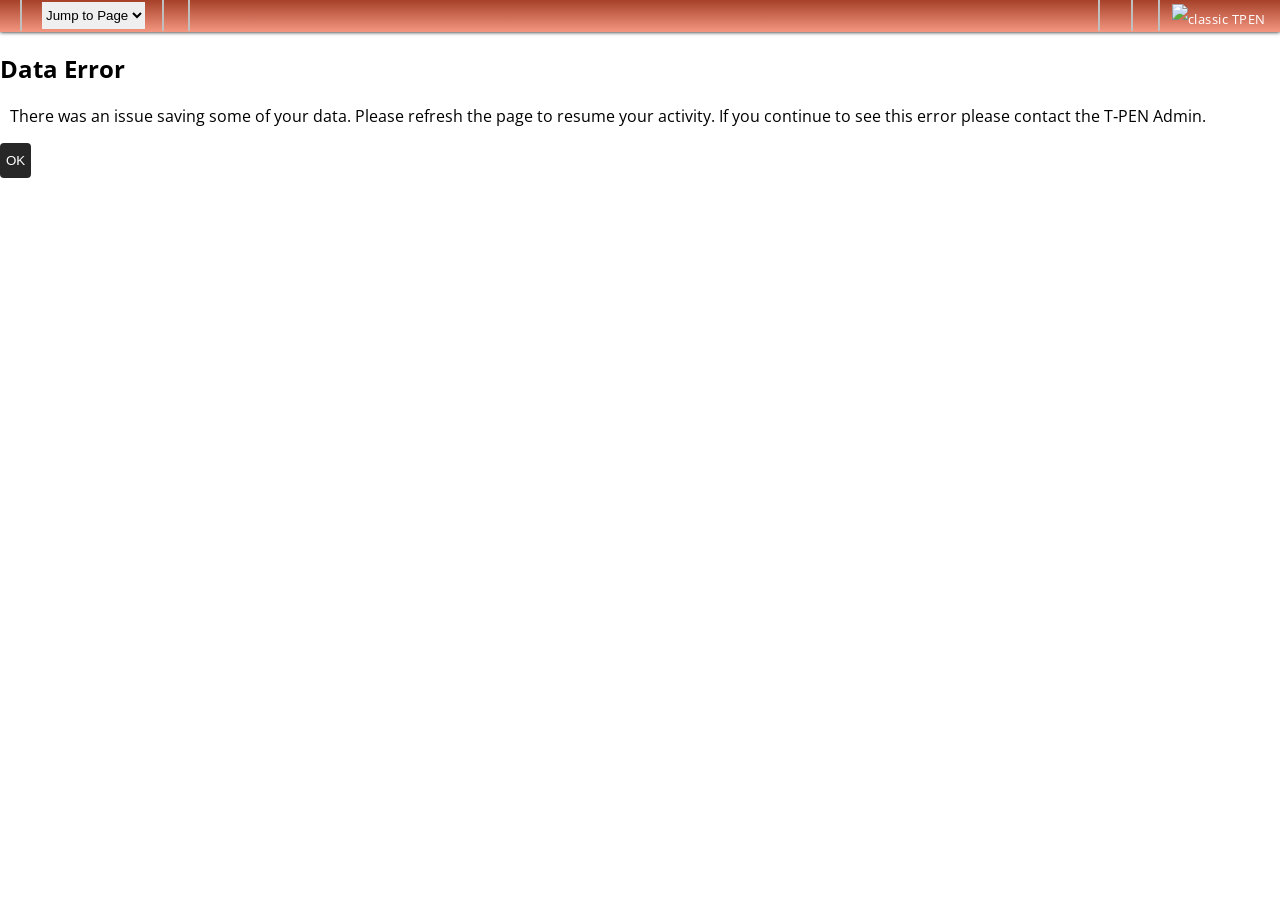
==== web/index.html @ f65d8f25 "stripping it down just the transcription html file for RERUM testing" ====
<!DOCTYPE html>
<html>
    <head>
        <meta http-equiv="Content-Type" content="text/html; charset=UTF-8"/>
        <title>T&#8209;PEN Transcription</title>
        <link type="text/css" href="css/custom-theme/jQuery.css" rel="Stylesheet" />
        <link type="text/css" href="css/transcribeSkin.css" rel="Stylesheet" />
        <link href="https://fonts.googleapis.com/css?family=Open+Sans" rel="stylesheet">
        <script type="text/javascript" src="https://ajax.googleapis.com/ajax/libs/jquery/1.11.2/jquery.js"></script>
        <script type="text/javascript" src="https://ajax.googleapis.com/ajax/libs/jqueryui/1.11.2/jquery-ui.js"></script>
        <script type="text/javascript" src="js/transcribe.js"></script>
        <script src="https://use.fontawesome.com/4ae676603d.js"></script>
        <style>
        p{
            padding: 0px 10px;
        }
        #topTrim{
            position: relative;
            display: block;
            width: 100%;
        }
        #topTrim span{
            display: inline-block;
            border-right: 2px solid black;
        }
        .magnifyHelp{
            position: absolute;
            top: 1rem;
            right: 1rem;
            margin: 0 auto;
            background-color: rgb(255,252,227);
            padding: 0;
            color: #666;
            text-align: center;
            z-index: 3;
            display: none;
            box-shadow: 0 0 5px rgba(0,0,0,0.34);
            opacity: .85;
        }
        .magnifyHelp p {
            white-space: nowrap;
            margin: 0;
            padding: .25em;
        }
        #zoomat {
            box-shadow: inset -1px -1px 6px rgba(0,0,0,.34);
            border-radius: 50%;
            height: 2rem;
            width: 2rem;
            display: inline-block;
            line-height: 2rem;
            text-align: center;
            font-size: small;
            background: #e0e9ef;
        }
        .parsingHdr{
            margin-left: 20px;
        }




    </style>
    </head>
    <body>
        <div class="pageTurnCover">
            <div class="turnMsg">Please wait while we load the page...</div>
            <div class="turnLoader"><img src="images/loading2.gif" /></div>
        </div>
        <div class="topTrim navigation">
            <span class="trimSection" id="titleSection"><span id="trimTitle"></span>
            </span>
            <span class="trimSection">
                <span id="trimPage"></span>
                <!-- DO NOT add class exitPage.  It will try to fire the bulk update, which is not needed and will break the interface. -->
                <a class="" id="prevCanvas" onclick="previousFolio();" title="Previous Page">
                    <i class="fa fa-caret-left fa-2x"></i>
                </a>
                <select id="pageJump">
                    <option id="activePage" folioNum="0">Jump to Page</option>
                </select>
                <!-- DO NOT add class exitPage.  It will try to fire the bulk update, which is not needed and will break the interface. -->
                <a class="" id="nextCanvas" title="Next Page" onclick="nextFolio();">
                    <i class="fa fa-caret-right fa-2x"></i>
                </a>
            </span>
            <span class="trimSection" id="currentUser">
                <i class="fa fa-user"></i>
                <span id="trimCurrentUser"></span></span>
            <div style="position:absolute;right:0;top:0;z-index: 1;">
                <span class="trimSection">
                    <a id="homeBtn" class="exitPage wBtn ui-state-default ui-button" title="T-PEN Home" href="index.jsp"><span class="fa fa-home"></span></a>
                    <a id="projectsBtn" class="exitPage wBtn ui-state-default ui-button" title="My Projects" href="project.jsp"><span class="fa fa-book"></span></a>
                </span>
                <span class="trimSection" id="contactSection">
                    <a id="helpContact" href="admin.jsp#aboutTab" target="_blank" class="wBtn ui-state-default ui-button"><span class="fa fa-comment"></span></a>
                </span>
                <span class="trimSection">
                    <a id="helpMe" title="Open Help <F1>" class="ui-state-default ui-button"><i class="fa fa-question" aria-hidden="true"></i></a>
                </span>
                <span class="trimSection" id="classicSection">
                    <a id="classicSwitch" title="Switch back to the old interface" onclick="switchToClassicTranscription();" class="ui-state-default ui-button exitPage"><img src="images/classictpen.svg" alt="classic TPEN" aria-hidden="true" height="18" style="top: .3em;position: relative;"></a>
                </span>
            </div>
        </div>

        <div class="instructions">
            <!-- TODO: Arc we logged in to see this? -->
            <p>
                The area below accepts a local project ID number, a project or IIIF manifest url, or a valid T&#8209;PEN or IIIF manifest JSON object as valid input.
            </p>
            <p>
                Once you have decided what to put into the area, click 'Load Transcription' to have the input created into the transcription interface.
            </p>
        </div>

        <div id="setTranscriptionObjectArea">
            <textarea id="transcriptionText" placeholder="Transcribe this line"></textarea>
        </div>

        <button id="loadBtn" class="hideme" onclick="loadTranscription();"> Load Transcription </button>
        <div id="transTemplateLoading">
            <p>
                <i class="fa fa-info-circle"></i>
                <span id="tip">
                    <kbd>CTRL</kbd>+<kbd>SHIFT</kbd>
                    Use Peek-Zoom to get a closer look at the line you are on.
                </span>
            </p>
            <p class="turnMsg">Please wait while we load the transcription interface.</p>
            <div class="turnLoader transLoader"><img src="images/loading2.gif" /></div>
        </div>
        <div class="centerInterface">
        <div id="transcriptionTemplate">
            <div class="magnifyHelp">
                <p>Return to Transcribing: <kbd>ESC</kbd> or double-click</p>
                <p>
                    <span id="zoomat"></span>
                    Zoom in: <kbd>+</kbd> Zoom out: <kbd>-</kbd> </p>
            </div>
            <div id="templateResizeBar"></div>
            <div id="parsingCover"></div>
            <div id="transcriptionCanvas">
                <div id="noLineWarning">
                    <div id="noLineConfirmation">This canvas has no lines. You must be a leader for this project to create lines.
                    <span style="color: red;" onclick="$('#noLineWarning').hide()">dismiss this message</span>.</div>
                </div>
                <div id="imgTop">
                  <img class="transcriptionImage"/>
                  <div class="lineColIndicatorArea">
                  </div>
                </div>
                <div id="transWorkspace">
                    <div title="Slide Workspace" class="workspaceHandle slideHandleLeft"><i class="fa fa-bars"></i><i class="fa fa-arrows-v"></i></div><div title="Slide Workspace" class="workspaceHandle slideHandleRight"><i class="fa fa-arrows-v"></i><i class="fa fa-bars"></i></div>
                    <div class="flex-container flex-stretch">
                        <div class="flex-bookend">
                        </div>
                        <div class="flex-wide" style="position:relative;height:1em;">
                            <div id="contribution"></div>
                            <div id="saveReport"></div>
                        </div>
                        <div class="flex-bookend">
                        </div>
                    </div>
                    <div class="flex-container flex-stretch">
                        <div class="flex-bookend">
                        </div>
                        <div id="captions" class="flex-wide">
                            <div title="Previous Line" class="pull-right" id="prevColLine"></div>
                            <div id="captionsText"></div>
                            <span id="notes" class="quiet">&nbsp;</span>
                        </div>
                        <div class="flex-bookend">
                        </div>
                    </div>
                    <div class="flex-container flex-stretch">
                        <div class="flex-bookend">
                            <button id="prevLine" class="pull-right" title="Prev" onclick="previousTranscriptlet();">
                                <i class="fa fa-chevron-left"></i> Prev
                            </button>
                            <button id="prevPage" title="Previous Page" onclick="previousFolio();">
                                <i class="fa fa-caret-left fa-2x"></i>
                                Previous Page
                            </button>
                        </div>
                        <div id="transcriptletArea" class="flex-wide">
                            <div title="Current Line" id="currentColLine"></div>
                            <div class="xmlClosingTags"></div>
                        </div>

                        <div class="flex-bookend">
                            <button class="pull-left" id="nextLine" title="Next Line" onclick="nextTranscriptlet();">
                                Next <i class="fa fa-chevron-right"></i>
                            </button>
                            <button id="nextPage" title="Next Page" onclick="nextFolio();">
                                <i class="fa fa-forward fa-2x"></i>
                                Next Page
                            </button>
                            <button id="toggleNotes" class="pull-left clear-left" role="button" onclick="$('.notes').fadeToggle('slow')" title="Toggle Notes">
                                Notes <i class="fa fa-comment"></i>
                            </button>
                        </div>
                    </div>
                    <div class="flex-container flex-stretch buttons">
                        <select id="splitScreenTools" class="let">
                            <option selected>Splitscreen Tools</option>
                        </select>
                        <button id="canvasControls" title="Page Tools">
                            Page Tools
                            <i class="fa fa-file-image-o"></i>
                        </button>
<!--                        <button style="display:inline-block;" id="ltrSwitch" title="Change Interface">
                            LTR
                            <i class="fa fa-beer"></i>
                        </button>
                        <button style="display:inline-block;" id="rtlSwitch" title="Change Interface">
                            RTL
                            <i class="fa fa-file-image-o"></i>
                        </button>-->
                        <button id="magnify1" class="magnifyBtn let" magnifyImg="trans" title="Inspect Transcription Image" >
                            Inspect
                            <i class="fa fa-search-plus"></i>
                        </button> <!--Page event on the listener for this class in js.-->
                        <button id="toggleChars" title="Move Transcription Image" onclick="toggleSpecialChars(event);">
                            Characters
                            <i class="fa fa-keyboard-o"></i>
                        </button>
                        <button id="toggleXML" class="let" title="Move Transcription Image" onclick="toggleXMLTags(event);">
                            XML Tags
                            <i class="fa fa-code"></i>
                        </button>
                    </div>
                    <div class="flex-container flex-stretch" style="flex-wrap: wrap; justify-content: space-around;">
                        <div id="specialCharsFloat" class="flex-container special-charactered">
                            <!--                        <div class="closeBtn" onclick="$('#toggleChars').click();">
                                                        <i class="fa fa-close"></i>
                                                    </div>-->
                            <div id="charactersPopin" class="specialCharacters"  title="Special Characters" >
                            </div>
                            <a title="Edit Special Characters" class="lookLikeButtons editButtons exitPage" href="buttons.jsp">
                                Edit <i class="fa fa-edit"></i>
                            </a>
                        </div>
                        <div id="xmlTagFloat" class="flex-container xml-tagged">
                        <!--                        <div class="closeBtn" onclick="$('#toggleXML').click();">
                                                    <i class="fa fa-close"></i>
                                                </div>-->
                            <div id="xmlTagPopin" class="xmlTags" title="Custom XML Tags">
                            </div>
                            <a title="Edit XML Tags" class="lookLikeButtons editButtons exitPage" href="buttons.jsp">
                                Edit <i class="fa fa-edit"></i>
                            </a>
                        </div>
                    </div>
                </div>
                <div id="imgBottom">
                    <img class="transcriptionImage" />
                    <div class="lineColIndicatorArea"></div>
                </div><br>
            </div>
        </div>
            <!-- scrollHelpTo() is not written.  Help.revealHelp() has been rewritten to work with splitPage() -->
        <div id="helpSplit" class="split">
            <div class="fullScreenTrans"><i class="fa fa-share fa-flip-vertical"></i></div>
            <div id="helpHeaders">
                <a href='#helpGlossary'> glossary </a>
                <a href='#helpShortcuts'> shortcuts </a>
                <a href='#helpTools'> tools </a>
                <a href='#helpNavigation'> navigation </a>
            </div>
            <div id="helpContainer">
                <div id="helpGlossary" class="helpSection">

                <p>Commonly used terms in this application</p>
                <dl>
                    <dt>Page</dt>
                    <dd>A single image and supporting interface. Some source images may contain partial or multiple folios.</dd>

                    <dt>Project</dt>
                    <dd>Collection of images designated for a specific group of users. Defaults to all images within a selected manuscript, but may be altered.</dd>

                    <dt>Manuscript</dt>
                    <dd>Collection of images on a repository. Often, but not necessarily exemplary of the artifact document.</dd>

                    <dt>Group</dt>
                    <dd>Collection of users associated with a single project. Group membership is controlled by a Group Leader.</dd>

                    <dt>User</dt>
                    <dd>Entity intended to represent the human connected to a T‑PEN account.
                        Users login with the e-mail address associated with the T‑PEN account and are displayed to others by a first initial and last name.

                    <dt>Transcription</dt>
                    <dd>Usually referring to the textual data associated with an image region. Transcription metadata include specific location,
                        date of creation, and associated image data.</dd>

                    <dt>Transcription Area</dt>
                    <dd>Refers to the white textarea region where the user enters transcription text.</dd>

                    <dt>Parsing/Column Editing</dt>
                    <dd>Describes the automatic or manual process of logically splitting a page into rectangular regions to
                        designate individual lines for transcribing. Changes to parsing are saved in the history of a transcription.</dd>

                    <dt>History</dt>
                    <dd>Previous versions of transcriptions. Changes made to textual and parsing data are recorded.</dd>

                    <dt>Special Characters</dt>
                    <dd>Custom-coded buttons that automatically enter a unicode character
                        (typically one not included on the user's keyboard) into the transcription area.

                    <dt>Buttons</dt>
                    <dd>Typically refers to XML Tag objects customized on the Button Management page.
                        May also refer to Special Character objects in the same location.
                        "Buttons" may also used in the generic sense to refer to a graphically distinct, clickable region which invokes an expected action.
                    </dd>
                    </dl>
            </div>
            <div id="helpShortcuts" class="helpSection">

                <p>Support for most browsers includes the following simple shortcuts:</p>
                <dl>

                        <dt>Insert the corresponding special character at the cursor location.</dt>
                        <dd><kbd>CTRL</kbd>+<kbd>1-9</kbd></dd>

                    <dt>Jump to the first line of the current page.</dt>
                    <dd><kbd>CTRL</kbd>+<kbd>HOME</kbd></dd>

                    <dt>Move forward through lines of transcription.</dt>
                    <dd><kbd>TAB</kbd></dd>
                    <dd><kbd>ALT</kbd>+<kbd>&dArr;</kbd></dd>

                    <dt>Move backward through lines of transcription.</dt>
                    <dd><kbd>SHIFT</kbd>+<kbd>TAB</kbd></dd>
                    <dd><kbd>ALT</kbd>+<kbd>&uArr;</kbd></dd>

                    <dt>Top of Page</dt>
                    <dd><kbd>CTRL</kbd>+<kbd>HOME</kbd></dd>
                    <dd>Quickly jump to the first line of the current page.</dd>

                    <dt>Close any open tool & return to fullscreen transcription.</dt>
                    <dd><kbd>ESC</kbd></dd>

                    <dt>Peek-Zoom</dt>
                    <dd><kbd>ALT</kbd>+<kbd>CTRL</kbd></dd>
                    <dd>Hold both to use the peek-zoom, which scales the bounded area to fill the screen.</dd>

                    <dt>While Inspecting</dt>
                    <dd>+ or -</dd>
                    <dd>Each keystroke will adjust the magnification of the tool by .4x to fine tune the image result.</dd>

                    <dt>Help</dt>
                    <dd><kbd>F1</kbd></dd>

                    <dt>Browser Fullscreen</dt>
                    <dd><kbd>F11</kbd></dd>
                    <dd>Toggle fullscreen, eliminating browser and desktop toolbars.</dd>
                </dl>
            </div>
            <div id="helpTools" class="helpSection">
                <div class="helpSubsection">custom characters and XML tags</div>

                <dl>
                    <dt>Custom Character Entry </dt>
                    <dd>To use Custom Characters
                        <ol>
                            <li>Expand the Characters tray <button type="button" onclick="Help.lightUp('#toggleChars')" class="reveal">Reveal on Screen <i class="fa fa-location-arrow"></i></button></li>
                            <li>Click on the desired character to insert it on the text field.</li>
                        </ol>
                    </dd>

                    <dt>Edit the Custom Characters </dt>
                    <dd>Click the Edit button on the expanded Custom Characters drawer <button type="button" onclick="Help.lightUp('.editButtons')" class="reveal">Reveal on Screen <i class="fa fa-location-arrow"></i></button> </dd>

                    <dt>XML Tag Entry </dt>
                    <dd>XML tags can always be hand-encoded by the user as they transcribe but XML Tags can be set up for ease of insertion. </dd>

                    <dt>To use XML Tags </dt>

                    <dd>Expand the XML Tag drawer <button type="button" onclick="Help.lightUp('#toggleXML')" class="reveal">Reveal on Screen <i class="fa fa-location-arrow"></i></button> </dd>
                    <dd>Highlight the text and click the desired XML tag button in the XML Tag tray to wrap the tag around the selection.</dd>
                    <dd>Insert as you type by clicking the XML tag button, adding the opening tag at the cursor
                        and put a closing tag <span class="tags ui-corner-all right ui-state-error no-point">reminder</span>
                        in the bottom right of the transcription text entry box.
                    </dd>
                    <dd>
                        To close the tag, place the cursor at the desired end point and click the reminder. Use the "x" to dismiss unwanted reminders.
                    </dd>
                </dl>

                <div class="helpSubsection">viewing options <button type="button" onclick="Help.lightUp('.buttons')" class="reveal">Reveal on Screen <i class="fa fa-location-arrow"></i></button></div>

                <dl>
                    <dt>View the page image </dt>
                    <dd>To hide the work space to see the image hold <kbd>ALT</kbd>+<kbd>CTRL</kbd>.
                        While viewing, you can drag the image around with your mouse.
                        Release the keys to restore the screen. </dd>
                    <dt>Inspect</dt>
                    <dd>To view parts of the image under magnification click the Inspect button. <button type="button" onclick="Help.lightUp('#magnify1')" class="reveal">Reveal on Screen <i class="fa fa-location-arrow"></i></button>
                        Once in the inspect view you can use <kbd>+</kbd> and <kbd>-</kbd> to change the magnification.
                        Press <kbd>ESC</kbd> to return to the transcription view.</dd>
                    <dt>Peek-Zoom</dt>
                    <dd>To quickly fill the screen with the line being transcribed hold <kbd>CTRL</kbd>+<kbd>SHIFT</kbd>.
                        This will enlarge the line being transcribed to fill the viewing window above the tool bar.
                        Release the keys to restore the screen. </dd>
                </dl>

                <div class="helpSubsection"> split screen tools </div>

                <dl>
                    <dt>Import Text </dt>
                    <dd>Upload a file for manual or automatic linebreaking. </dd>

                    <dt>Line History </dt>
                    <dd>Lists the previous saved versions of the line boundaries and transcription text.
                        Mouseover the history entries to reveal options to revert to a previous version.
                    </dd>

                    <dt>Preview Transcription </dt>
                    <dd>Reveal the transcription text on the previous, current, and following pages.
                        Edit text in the transcription workspace or within the tool. </dd>

                    <dt>Compare Pages </dt>
                    <dd>View other pages from this project. Use the inspection tool to take a closer look. </dd>

                    <dt>Capelli Abbreviations </dt>
                    <dd>A. Capelli's <cite>Lexicon Abbreviaturarum</cite> for Latin and Italian abbreviations. </dd>
                </dl>

                <div class="helpSubsection">page tools <button type="button" onclick="Help.lightUp('#canvasControls')" class="reveal">Reveal on Screen <i class="fa fa-location-arrow"></i></button> </div>
                <dl>
                    <dt>Image Controls </dt>
                    <dd>These tools are designed to allow the user to manipulate the image to facilitate legibility.
                        All these adjustments are superficial and will not persist.</dd>

                    <dt>Grayscale </dt>
                    <dd>Presents the image as a grayscale image </dd>

                    <dt>Invert </dt>
                    <dd>Presents the image with its color inverted. </dd>

                    <dt>Brightness </dt>
                    <dd>A slider tool to raise and lower the brightness of the image.
                        <small>Note: not supported by Safari.</small> </dd>

                    <dt>Contrast </dt>
                    <dd>A slider tool to raise and lower the contrast of the image.
                        <small>Note: not supported by Safari.</small> </dd>
                </dl>


                <div class="helpSubsection">column controls</div>
                <dl>
                    <dt>Show Lines </dt>
                    <dd>Toggle the text column lines on and off. </dd>

                    <dt>Show Labels </dt>
                    <dd>Toggle the text letter/number labels next to each line on and off. </dd>

                    <dt>Change Line Color </dt>
                    <dd>Click to change the color of the lines and labels to improve visibility. </dd>

                    <dt>Edit Columns </dt>
                    <dd>Open the column editing/parsing interface to adjust and edit the columns and lines. </dd>
                    </dl>

            </div>
            <div id="helpNavigation" class="helpSection">
                <dl>
                    <dt>Location Flag <button type="button" onclick="Help.lightUp('#trimPage')" class="reveal">Reveal on Screen <i class="fa fa-location-arrow"></i></button></dt>
                    <dd>Shows the label for the current page.</dd>
                    <dt>Jump to page <button type="button" onclick="Help.lightUp('#pageJump')" class="reveal">Reveal on Screen <i class="fa fa-location-arrow"></i></button></dt>
                    <dd>Select any page in the current project.</dd>
                    <dt>Previous Page <button type="button" onclick="Help.lightUp('#prevPage'); Help.lightUp('#prevCanvas');" class="reveal">Reveal on Screen <i class="fa fa-location-arrow"></i></button></dt>
                    <dt>Next Page <button type="button" onclick="Help.lightUp('#nextPage'); Help.lighUp('#nextCanvas');" class="reveal">Reveal on Screen <i class="fa fa-location-arrow"></i></button></dt>
                    <dd>Step through the project one page at a time.</dd>
                </dl>
            </div>
            </div>
        </div>
        <div id="parsingSplit" class="split" >
             <div class="fullScreenTrans">
                     <i class="fa fa-reply fa-flip-vertical"></i>
             </div>
             <div class="toolLinks icon-panel">
                 <div class="icon-panel">
                    <button onclick='$("#createColumn").click(); toggleSelected($(this).children("img"), true);'>
                        <img src="css/custom-theme/images/create_column_md.png" alt="reparse" height="30px" from="createColumn" />
                    </button>
                     <button onclick='$("#adjustColumn").click(); toggleSelected($(this).children("img"), true);'>
                         <img src="css/custom-theme/images/adjust_column_md.png" alt="reparse" from="adjustColumn" />
                    </button>
                    <button onclick='$("#destroyColumn").click(); toggleSelected($(this).children("img"), true);'>
                        <img src="css/custom-theme/images/destroy_column_md.png" alt="reparse" height="30px" from="destroyColumn" />
                    </button>
                    <button onclick='$("#clearColumns").click(); toggleSelected($(this).children("img"), true);'>
                        <img src="css/custom-theme/images/reparse_md.png" alt="reparse" from="clearColumns" />
                    </button>
                 </div>
                 <div class="icon-panel">
                     <button onclick='$("#addLines").click(); toggleSelected($(this).children("img"), true);'>
                         <img src="css/custom-theme/images/add_line_md.png" alt="reparse" height="30px" from="addLines"/>
                     </button>
                     <button onclick='$("#mergeLines").click(); toggleSelected($(this).children("img"), true);'>
                         <img src="css/custom-theme/images/merge_lines_md.png" alt="reparse" from="mergeLines"/>
                     </button>
                     <button onclick='$("#adjustLines").click(); toggleSelected($(this).children("img"), true);'>
                        <img src="css/custom-theme/images/adjust_lines_md.png" alt="reparse" from="adjustLines"/>
                    </button>
                     <button onclick='$("#removeLine").click(); toggleSelected($(this).children("img"), true);'>
                         <img src="css/custom-theme/images/delete_line_md.png" alt="reparse" from="removeLine"/>
                     </button>
                 </div>
             </div>

                <div id="parsingDiv" class="">
                    <div id="parseOptions">
                        <header id="ctrlColumns" title="Make adjustments at the column level">Edit Columns</header>
                        <div class="splitBlock">
                            <button id="createColumn" class="tpenButton" title="Create new columns by clicking and dragging">
                                Create Column
                                <!--<i class="fa fa-reparse"></i>-->
                                <img src="css/custom-theme/images/create_column_sm.png" alt="reparse" />
                            </button>
                            <small>Click and drag to place</small>
                        </div>
                        <div class="splitBlock">
                            <button id="adjustColumn" class="tpenButton" title="Adjust the size of the columns by dragging the sides or edges.">
                                Adjust Columns
                                <img src="css/custom-theme/images/adjust_column_sm.png" alt="reparse" />
                                <!--<i class="fa fa-reparse"></i>-->
                            </button>
                            <small>Drag the edges of an existing column.</small>
                            <!--<small><i class="fa fa-info-circle"></i> This method does not remove any <acronym title="text, markup, and notes">transcription information</acronym>.</small>-->
                        </div>
                        <div class="splitBlock danger">
                            <button id="destroyColumn" class="tpenButton" title="Remove an entire column and its data with a click">
                                Destroy Column
                                <img src="css/custom-theme/images/destroy_column_sm.png" alt="reparse" />
<!--                                <i class="fa fa-reparse"></i>-->
                            </button>
                            <small>Click a column to remove all its lines and transcription data.</small>
                            <small class="danger"><i class="fa fa-warning"></i> This is a destructive process and cannot be undone.</small>
                            <!-- Reparsing is not enabled yet <button>-->
                        </div>
                        <div class="splitBlock danger">
                            <button id="clearColumns" class="tpenButton" title="Remove all columns and let the autoparser reparse the page">
                                Re-parse Page
                                <img src="css/custom-theme/images/reparse_sm.png" alt="reparse" />
                                <!--<i class="fa fa-reparse"></i>-->
                                <!--<i class="fa fa-reparse"></i>-->
                            </button>
                            <small class="danger">
                                <i class="fa fa-warning"></i>
                                Click to remove all transcription data and lines from this page.
                                The page will then be automatically re-parsed, which will create new columns.
                            </small>
                            <!-- Reparsing is not enabled yet <button>-->
                        </div>
                        <header id="ctrlLines" title="Make adjustments at the line level">Edit Lines</header>
                        <div class="splitBlock">
                            <button id="addLines" class="tpenButton" title="Split lines to create new ones in a column">
                                Add Line
                                <img src="css/custom-theme/images/add_line_sm.png" alt="reparse" />
                                <!--<i class="fa fa-reparse"></i>-->
                            </button>
                                <small>Click within the shaded area to define the bottom of the new line.</small>
                                <!--<small><i class="fa fa-info-circle"></i> Any <acronym title="text, markup, and notes">transcription information</acronym> will remain with the line above where you click.</small>-->
                                <br>
                                <small class="customRulerArea">
                                    Trouble seeing the ruler? Change the color below.
                                    <br>
                                    <span id="sampleRuler"></span>
                                    <label for="black"><input onclick="rulerColor('black');" CHECKED type="radio" value="black" name="rulerColor"/>Black</label>
                                    <label for="white"><input onclick='rulerColor("white");' id="white" type="radio" value="white" name="rulerColor"/>White</label>

                                    <label style="margin-left: 10px; margin-right: 3px;" for="customRuler">
                                        Custom
                                        <input style="width:80px;" title="Type the name of any valid HTML color or code. If the code is invalid, a default color will be shown."
                                            type="text" id="customRuler" onfocus="$('input[name=\'rulerColor\']').removeAttr('checked');" onkeyup="rulerColor('custom');" placeholder="transparent" value="transparent"/>
                                    </label>
                                </small>

                            </div>
                            <div class="splitBlock">
                                <button id="adjustLines" class="tpenButton" title="Simple adjustments to individual lines">
                                    Adjust Lines
                                    <img src="css/custom-theme/images/adjust_lines_sm.png" alt="reparse" />
                                    <!--<i class="fa fa-reparse"></i>-->
                                </button>
                                <small>Click and drag the right side of the line to contain the line accurately.</small>
                                <!--<small><i class="fa fa-info-circle"></i> Only the right boundary can be moved in this tool.</small>-->
                            </div>
                            <div class="splitBlock">
<!--                                <button id="removeLines" class="tpenButton" title="Merge two lines in a column">-->
                                <button id="mergeLines" class="tpenButton" title="Merge two lines in a column">
                                    Merge Lines
                                    <img src="css/custom-theme/images/merge_lines_sm.png" alt="reparse" />
                                    <!--<i class="fa fa-reparse"></i>-->
                                </button>
                                <small>Click within the shaded area to merge the highlighted lines.</small>
                                <!--<small><i class="fa fa-info-circle"></i> This method combines your transcription information into the new line.</small>-->
                            </div>
                             <div class="splitBlock danger">
                                <!--<button id="removeLines" class="tpenButton" title="Delete the last line of a column.">-->
                                <button id="removeLine" class="tpenButton" title="Delete the last line of a column.">
                                    Delete Line
                                    <img src="css/custom-theme/images/delete_line_sm.png" alt="reparse" />
                                    <!--<i class="fa fa-reparse"></i>-->
                                </button>
                                <small>Click within the shaded area to delete the last line of a column.</small>
                                <small><i class="fa fa-info-circle"></i> Deleting a line also removes its associated transcription information..</small>
                            </div>
                    </div>
                </div>
            </div>
            <div id="linebreakSplit" class="split">
                <div class="fullScreenTrans"><i class="fa fa-share fa-flip-vertical"></i></div>
            <h3>Linebreak Existing Transcription</h3>
                <div id="linebreakTextContainer">
                    <!-- visible if text is saved -->
                    <div>
                        This project has text stored for linebreaking:
                        <div id="linebreakText">
                            <span id="lbText"> no text stored </span>
                            <!--                   <div id='charLimit' class='ui-corner-all ui-state-error-text small clear'>More characters stored than shown here
                                                 If thisProject.getLinebreakCharacterLimit() is available in the project object, this can be more specific
                                               </div>-->
                        </div>
                        <div id="linebreakOptions">
                            <div id="useText" onclick="Linebreak.useText()" class="tpenButton block" title="Insert this text at the current line">Insert Text Here</div>
                            <a id="newText" class="tpenButton block" title="Upload a new file to linebreak">Upload New File</a>
                            <div id="linebreakStringBtn" class="tpenButton block" title="Attempt linebreaking using this string">Preview Automatic Linebreaks
                                <!--                   TODO replace value with stored value once it is stored-->
                                <input name="linebreakString" id="linebreakString" type="text" placeholder="<lb />" value="" />
                            </div>
                            <div id="useLinebreakText" onclick="Linebreak.useLinebreakText()" class="tpenButton block" style="display:none;" title="Automatically linebreak this page">Use Automatic Linebreaking
                                <span id="linesDetected"></span>
                            </div>
                        </div>
                            <ol class="pull-left">
                                <li>Navigate to a line to start;</li>
                                <li><span class="loud">Insert Text</span> as a block; or</li>
                                <li>Enter a linebreak string to attempt automatic linebreaking; and</li>
                                <li>Press Enter to move all text following the cursor down to the next line.</li>
                            </ol>
                            <span class="small">*At the end of the page, the remaining text will be saved for use on the next page.</span>
                    </div>
                </div>
                <div id="linebreakNoTextContainer">
                <!-- no text saved -->
                    Begin by <a id="uploadText" class="btn btn-default">uploading some text</a> to linebreak
                </div>

            </div>
            <div id="compareSplit" class="split">
                <div class="fullScreenTrans"><i class="fa fa-share fa-flip-vertical"></i></div>
                <div class="toolLinks">
                    <select id="compareJump" class="">
                        <option folioNum="0">Compare To</option>
                    </select>
                    <button class="showMe2" onclick="restoreWorkspace();">Show Workspace</button>
                    <button class="hideMe" style="position: relative;" onclick="hideWorkspaceToSeeImage();" >Hide Workspace</button>
                    <button class="magnifyBtn" magnifyImg="compare" >Inspect <i class="fa fa-search-plus"></i></button>
                </div>

                <img class="compareImage" folioNum="1"></img>
            </div>

            <div id='controlsSplit' class='split' style="width:200px;max-width:200px;overflow:auto;">
                <div class="fullScreenTrans"><i class="fa fa-share fa-flip-vertical"></i></div>
                <div style="padding:0 15px;">
                    <button style="margin-bottom: 8px;" class="block" onclick="resetImageTools(false);" title="Reset Tools">
                    Reset to Defaults
                    </button>
                    <header> Image Controls </header>
                    <button which="grayscale" class="block" onclick="toggleFilter('grayscale');" title="Grayscale">
                        Grayscale
                        <i class="fa fa-picture-o" style="color: #999;background: #DDD;border-radius: 2px;"></i></button>
                    <button which="invert" class="block" onclick="toggleFilter('invert');">
                        Invert
                        <i class="fa fa-picture-o" style="background: #FFF;border-radius: 2px;color: #000;"></i>
                    </button>
                    <div id="imageToolSliders" class="imgTool">
                        Brightness  <i class="fa fa-sun-o"></i>
                        <div id="brightnessSlider"></div>
                        Contrast  <i class="fa fa-adjust"></i>
                        <div id="contrastSlider"></div>
                    </div>

                    <header> Column Controls</header>
                    <button id="showTheLines" role="button" class="block" onclick="toggleLineMarkers();">
                        Lines
                    </button>
                    <button id="showTheLabels" role="button" class="block selected" onclick="toggleLineCol();">
                        Labels
                    </button>
                    <button role="button" id="markerColors" class="block" onclick="markerColors();">Change Line Color</button>
                    <button role="button" id="parsingBtn" title="Redraw the lines on this page" class='block'>
                        Edit Columns
                        <i class="fa fa-barcode fa-rotate-90"></i>
                    </button>

                    <header>
                        Keyboard Shortcuts
                    </header>
                    <div>
                        <strong>View/Move Image</strong>
                        <kbd>CTRL</kbd>+<kbd>ALT</kbd>: hold to temporarily hide the workspace and drag around your page image
                    </div>
                    <div>
                        <strong>Peek-Zoom</strong>
                        <kbd>CTRL</kbd>+<kbd>SHIFT</kbd>: peek-zoom into the current line of transcription
                    </div>
                </div>
            </div>

            <div id="abbreviationSplit" class="split">
                <div class="fullScreenTrans"><i class="fa fa-share fa-flip-vertical"></i></div>
                <!--                        Image is loaded in Data.postLoader()-->
                <img id="abbrevImg" alt="abbreviation page" src="//t-pen.org/images/cappelli/Scan0064.jpg" style="height: 100%; width: auto;">
                <div id="abbreviations">
                    <select id="abbrevGroups">
                        <option selected="">Select One</option>
                        <option value="0">A</option>
                        <option value="1">B</option>
                        <option value="2">C</option>
                        <option value="3">9</option>
                        <option value="4">D</option>
                        <option value="5">E</option>
                        <option value="6">F</option>
                        <option value="7">G</option>
                        <option value="8">H</option>
                        <option value="9">I</option>
                        <option value="10">K</option>
                        <option value="11">L</option>
                        <option value="12">M</option>
                        <option value="13">N</option>
                        <option value="14">O</option>
                        <option value="15">P</option>
                        <option value="16">Q</option>
                        <option value="17">R</option>
                        <option value="18">S</option>
                        <option value="19">T</option>
                        <option value="20">V</option>
                        <option value="21">X</option>
                        <option value="22">Y</option>
                        <option value="23">Z</option>
                        <option value="24">SIGNS</option>
                        <option value="25">ROMAN NUM</option>
                        <option value="26">ARABIC NUM</option>
                    </select>
                    <select disabled="" id="abbrevLabels">
                        <option selected="">Select One</option>
                        <option class="group-0" value="Scan0064.jpg" id="596">001 - A-A</option>
                        <option class="group-0" value="Scan0065.jpg" id="597">002 - At-An</option>
                        <option class="group-0" value="Scan0066.jpg" id="598">003 - Ana-AiA</option>
                        <option class="group-0" value="Scan0067.jpg" id="599">004 - AAti-ABBTI</option>
                        <option class="group-0" value="Scan0068.jpg" id="600">005 - ABD-ABULO</option>
                        <option class="group-0" value="Scan0069.jpg" id="601">006 - AC-ACCIDt</option>
                        <option class="group-0" value="Scan0070.jpg" id="602">007 - ACCIT-ACTT</option>
                        <option class="group-0" value="Scan0071.jpg" id="603">008 - ACTU-ADHNDA</option>
                        <option class="group-0" value="Scan0072.jpg" id="604">009 - ADHNT-ADUSITs</option>
                        <option class="group-0" value="Scan0073.jpg" id="605">010 - ADUSO-AGem</option>
                        <option class="group-0" value="Scan0074.jpg" id="606">011 - AGm-AH</option>
                        <option class="group-0" value="Scan0075.jpg" id="607">012 - AGTOS-AL</option>
                        <option class="group-0" value="Scan0076.jpg" id="608">013 - ALd-ALIT</option>
                        <option class="group-0" value="Scan0077.jpg" id="609">014 - ALL-ALTI</option>
                        <option class="group-0" value="Scan0078.jpg" id="610">015 - ALTaMTE-AMR</option>
                        <option class="group-0" value="Scan0079.jpg" id="611">016 - AMT-ANLATA</option>
                        <option class="group-0" value="Scan0080.jpg" id="612">017 - ANN-ANZ</option>
                        <option class="group-0" value="Scan0081.jpg" id="613">018 - AOo-APLIS</option>
                        <option class="group-0" value="Scan0082.jpg" id="614">019 - APM-APPiAT</option>
                        <option class="group-0" value="Scan0083.jpg" id="615">020 - APPB-APTIne</option>
                        <option class="group-0" value="Scan0084.jpg" id="616">021 - APTIS-AiQUAr</option>
                        <option class="group-0" value="Scan0085.jpg" id="617">022 - AR-ARta</option>
                        <option class="group-0" value="Scan0086.jpg" id="618">023 - ARto-ARGt</option>
                        <option class="group-0" value="Scan0087.jpg" id="619">024 - ARGta-ASLF</option>
                        <option class="group-0" value="Scan0088.jpg" id="620">025 - ASO, ASR-AT</option>
                        <option class="group-0" value="Scan0089.jpg" id="621">026 - AT-ATTNDD</option>
                        <option class="group-0" value="Scan0090.jpg" id="622">027 - ATTO-AUDITrIS</option>
                        <option class="group-0" value="Scan0091.jpg" id="623">028 - AUDR-AUTHui</option>
                        <option class="group-0" value="Scan0092.jpg" id="624">029 - AUTHAS-AZ</option>
                        <option class="group-1" value="1.jpg" id="484">030 - B-Bn</option>
                        <option class="group-1" value="3.jpg" id="485">031 - Bor-BAPaRI</option>
                        <option class="group-1" value="4.jpg" id="486">032 - BAPT-BENEIJS</option>
                        <option class="group-1" value="5.jpg" id="487">033 - BENELOS-BISlis</option>
                        <option class="group-1" value="6.jpg" id="489">034 - BL-BNDCS</option>
                        <option class="group-1" value="6b.jpg" id="488">035 - BNDICT-BOF</option>
                        <option class="group-1" value="7.jpg" id="490">036 - BOI-BRIS</option>
                        <option class="group-1" value="8.jpg" id="491">037 - BRO-BTME</option>
                        <option class="group-1" value="9.jpg" id="492">038 - BTO-BZo</option>
                        <option class="group-2" value="10.jpg" id="234">039 - C-C</option>
                        <option class="group-2" value="001.jpg" id="1">040 - C-Cm</option>
                        <option class="group-2" value="003.jpg" id="2">041 - Cmo-CAla</option>
                        <option class="group-2" value="004.jpg" id="3">042 - CAli-CALA</option>
                        <option class="group-2" value="005.jpg" id="4">043- CALA-CANr</option>
                        <option class="group-2" value="006.jpg" id="5">044 - CANro-CAPte</option>
                        <option class="group-2" value="007.jpg" id="6">045 - CAPte-CAR</option>
                        <option class="group-2" value="008.jpg" id="7">046 - CAR-CASA</option>
                        <option class="group-2" value="009.jpg" id="8">047 - CASAL-CAUoNNO</option>
                        <option class="group-2" value="010.jpg" id="9">048 - CAUOE-CCHA</option>
                        <option class="group-2" value="011.jpg" id="10">049 -CCE-CDD</option>
                        <option class="group-2" value="012.jpg" id="11">050 - CDDI-CEL</option>
                        <option class="group-2" value="013.jpg" id="12">051 - CELEBaNa-CHOR</option>
                        <option class="group-2" value="014.jpg" id="13">052 - CHOR-CISTER</option>
                        <option class="group-2" value="015.jpg" id="14">053 - CIT-CLAUo</option>
                        <option class="group-2" value="016.jpg" id="15">054 - CLAUE-CLTU</option>
                        <option class="group-2" value="017.jpg" id="16">055 - CLU-CrO</option>
                        <option class="group-2" value="018.jpg" id="17">056 - COb-COGSPI</option>
                        <option class="group-2" value="019.jpg" id="18">057 - COGaTI-COITAS</option>
                        <option class="group-2" value="020.jpg" id="19">058 - COITER-COLOe</option>
                        <option class="group-2" value="021.jpg" id="20">059 - COLR-CONCTIM</option>
                        <option class="group-2" value="022.jpg" id="21">060 - CONCTOS-CONTIS</option>
                        <option class="group-2" value="023.jpg" id="22">061 - CONTO-CORli</option>
                        <option class="group-2" value="024.jpg" id="23">062 - CORm-CORr</option>
                        <option class="group-2" value="025.jpg" id="24">063 - CORRCOR-COVSATOE</option>
                        <option class="group-2" value="026.jpg" id="25">064 - CONT-CRIAL</option>
                        <option class="group-2" value="027.jpg" id="26">065 - CRIALE-CSRC</option>
                        <option class="group-2" value="028.jpg" id="27">066 - CSSR-CTODIE</option>
                        <option class="group-2" value="029.jpg" id="28">067 - CTOS-CYST</option>
                        <option class="group-3" value="030.jpg" id="29">068 - 9-9</option>
                        <option class="group-3" value="031.jpg" id="30">069 - 9e-9s</option>
                        <option class="group-3" value="032.jpg" id="31">070 - 9sm-9iCAo</option>
                        <option class="group-3" value="033.jpg" id="32">071 - 9iCACO-9CrRIT</option>
                        <option class="group-3" value="034.jpg" id="33">072 - 9CSIO-9aDNT</option>
                        <option class="group-3" value="035.jpg" id="34">073 - 9DO-9FENS</option>
                        <option class="group-3" value="036.jpg" id="35">074 - 9FESS-9Gre</option>
                        <option class="group-3" value="037.jpg" id="36">075 - 9Gt-9HR</option>
                        <option class="group-3" value="038.jpg" id="37">076 - 9aHT-9M</option>
                        <option class="group-3" value="039.jpg" id="38">077 - 9eM-9NE</option>
                        <option class="group-3" value="040.jpg" id="39">078 - 9NE-9Pie</option>
                        <option class="group-3" value="041.jpg" id="40">080 - 9PLa-9PUaNDO</option>
                        <option class="group-3" value="042.jpg" id="41">081 - 9PUaRE-9SEQR</option>
                        <option class="group-3" value="043.jpg" id="42">082 - 9SrGIT-9STO</option>
                        <option class="group-3" value="044.jpg" id="43">083 - 9STO-9TBUE</option>
                        <option class="group-3" value="045.jpg" id="44">084 - 9TiCO-9TRaTA</option>
                        <option class="group-3" value="046.jpg" id="45">085 - 9TOR-9aXt</option>
                        <option class="group-4" value="b.jpg" id="505">086 - D-D</option>
                        <option class="group-4" value="c1.jpg" id="506">087 - D-Dm</option>
                        <option class="group-4" value="c.jpg" id="508">087 D-Dm [duplicate]</option>
                        <option class="group-4" value="d.jpg" id="509">088 - Dm-DABR</option>
                        <option class="group-4" value="e.jpg" id="510">089 - DACOI-DC</option>
                        <option class="group-4" value="f.jpg" id="511">090 - DC-DCOM</option>
                        <option class="group-4" value="g.jpg" id="512">091 - DCON-DDFF</option>
                        <option class="group-4" value="h.jpg" id="513">092 - DDI-DEB</option>
                        <option class="group-4" value="i.jpg" id="515">093 - DEBm-DEFD</option>
                        <option class="group-4" value="j.jpg" id="516">094 - DEFQL-DENOIm</option>
                        <option class="group-4" value="k.jpg" id="517">095 - DENT-DET</option>
                        <option class="group-4" value="l.jpg" id="518">096 - DET-DFQ</option>
                        <option class="group-4" value="m.jpg" id="519">097 - DG-DICITr</option>
                        <option class="group-4" value="n.jpg" id="520">098 - DICS-DIG</option>
                        <option class="group-4" value="o.jpg" id="521">099 - DIG-DILNS</option>
                        <option class="group-4" value="p.jpg" id="522">100 - DILNT-DIRTI</option>
                        <option class="group-4" value="q.jpg" id="523">101 - DIS-DISSd</option>
                        <option class="group-4" value="r.jpg" id="524">102 - DISSA-DIVIr</option>
                        <option class="group-4" value="s.jpg" id="625">103 - DIUr-DMRAT</option>
                        <option class="group-4" value="t.jpg" id="626">104 - DMRO-DoNES</option>
                        <option class="group-4" value="u.jpg" id="627">105 - DNETr-DNTES</option>
                        <option class="group-4" value="v.jpg" id="628">106 - DNTI-DOIcu</option>
                        <option class="group-4" value="w.jpg" id="629">107 - DOIi-DORE</option>
                        <option class="group-4" value="x.jpg" id="630">108 - DOT-DRAR</option>
                        <option class="group-4" value="y.jpg" id="631">109  - DRE-DSA</option>
                        <option class="group-4" value="z.jpg" id="632">110 - DSCiPo-DTIt</option>
                        <option class="group-4" value="aa.jpg" id="493">111 - DTIui-DUx</option>
                        <option class="group-4" value="ab.jpg" id="494">112 - DUAt-DYOC</option>
                        <option class="group-5" value="ac.jpg" id="495">113 - E-E</option>
                        <option class="group-5" value="ad.jpg" id="496">114 - E9a-EBMDA</option>
                        <option class="group-5" value="ae.jpg" id="497">115 - EBiO-ECCLIE</option>
                        <option class="group-5" value="af.jpg" id="498">116 - ECCLIIS-EEM</option>
                        <option class="group-5" value="ag.jpg" id="499">117 - EENa-EG</option>
                        <option class="group-5" value="ah.jpg" id="500">118 - EG-EIGEr</option>
                        <option class="group-5" value="ai.jpg" id="501">119 - EIEV-ELIA</option>
                        <option class="group-5" value="aj.jpg" id="502">120 - ELIE-EMPHSIM</option>
                        <option class="group-5" value="ak.jpg" id="503">120 - ELIE-EMPHSIM [duplicate]</option>
                        <option class="group-5" value="al.jpg" id="504">121 - EMPiI-EPEDcl</option>
                        <option class="group-5" value="0510042.jpg" id="66">122 - EPH-EPS</option>
                        <option class="group-5" value="0510043.jpg" id="77">123 - EPSCO-ER</option>
                        <option class="group-5" value="0510044.jpg" id="88">124 - ER-ETN</option>
                        <option class="group-5" value="0510045.jpg" id="89">125 - ETNA-EUGLIA</option>
                        <option class="group-5" value="0510046.jpg" id="90">126 - EVI-EXar</option>
                        <option class="group-5" value="0510047.jpg" id="91">127 - EXdi-EXtis</option>
                        <option class="group-5" value="0510048.jpg" id="92">128 - EXtis-EXaDS</option>
                        <option class="group-5" value="0510049.jpg" id="93">129 - EXaDUCE-EXMIt</option>
                        <option class="group-5" value="05100410.jpg" id="46">130 - EXMO-EXPIli</option>
                        <option class="group-5" value="05100411.jpg" id="47">131 - EXPIt-EXaT</option>
                        <option class="group-5" value="05100412.jpg" id="48">132 - EXT-EZECH</option>
                        <option class="group-6" value="05100413.jpg" id="49">133 - F-F</option>
                        <option class="group-6" value="05100414.jpg" id="50">134 - F9-FAGmi</option>
                        <option class="group-6" value="05100415.jpg" id="51">135 - FAILre-FCTA</option>
                        <option class="group-6" value="05100416.jpg" id="52">136 - FCTO-FEME</option>
                        <option class="group-6" value="05100417.jpg" id="53">137 - FER-FIatu</option>
                        <option class="group-6" value="05100418.jpg" id="54">138 - FIe-FIGaCOM</option>
                        <option class="group-6" value="05100419.jpg" id="55">139 - FIGrE-FLE</option>
                        <option class="group-6" value="05100420.jpg" id="56">140 - FLE-FLUI</option>
                        <option class="group-6" value="05100421.jpg" id="57">141 - FLUIA-FOA</option>
                        <option class="group-6" value="05100422.jpg" id="58">142 - FOAn-FeQCI</option>
                        <option class="group-6" value="05100423.jpg" id="59">143 - FeQT-FRCTM</option>
                        <option class="group-6" value="05100424.jpg" id="60">144 - FRDIC-FRMTO</option>
                        <option class="group-6" value="05100425.jpg" id="61">145 - FRNA-FaTi</option>
                        <option class="group-6" value="170592.jpg" id="475">145 - FRNA-FaTi [duplicate]</option>
                        <option class="group-6" value="05100426.jpg" id="62">146 - FTm-FUNT</option>
                        <option class="group-7" value="05100427.jpg" id="63">147 - G-G</option>
                        <option class="group-7" value="05100428.jpg" id="64">148 - Gatir-GC</option>
                        <option class="group-7" value="05100429.jpg" id="65">149 - GC-GENS</option>
                        <option class="group-7" value="170593.jpg" id="476">149 - GC-GENS</option>
                        <option class="group-7" value="05100430.jpg" id="67">150 - GEOa-GLI</option>
                        <option class="group-7" value="05100431.jpg" id="68">151 - GLIA-GNb</option>
                        <option class="group-7" value="170594.jpg" id="477">151 - GLIA-GNb [duplicate]</option>
                        <option class="group-7" value="05100432.jpg" id="69">152 - GaNle-GNrO</option>
                        <option class="group-7" value="05100433.jpg" id="70">153 - GNOE-GRASE</option>
                        <option class="group-7" value="170595.jpg" id="478">153 - GNOE-GRASE [duplicate] </option>
                        <option class="group-7" value="05100434.jpg" id="71">154- GRAT-GTS</option>
                        <option class="group-7" value="05100435.jpg" id="72">155 - GTS-GZ</option>
                        <option class="group-8" value="05100436.jpg" id="73">156 - H-H</option>
                        <option class="group-8" value="05100437.jpg" id="74">157 - H-HACTUS</option>
                        <option class="group-8" value="170596.jpg" id="479">157 - H-HACTUS [duplicate]</option>
                        <option class="group-8" value="05100438.jpg" id="75">158 - HAIT-HDB</option>
                        <option class="group-8" value="05100439.jpg" id="76">159 - HDS-HERI</option>
                        <option class="group-8" value="170597.jpg" id="480">159 - HDS-HERI [duplicate]</option>
                        <option class="group-8" value="05100440.jpg" id="78">160 - HERIUS-HIES</option>
                        <option class="group-8" value="05100441.jpg" id="79">161 - HIL-HLNR</option>
                        <option class="group-8" value="170598.jpg" id="481">161 - HIL-HLNR [duplicate]</option>
                        <option class="group-8" value="05100442.jpg" id="80">162 - HLUD-HOa</option>
                        <option class="group-8" value="170599.jpg" id="482">163 - HO-HOMB</option>
                        <option class="group-8" value="05100443.jpg" id="81">163 - HO-HOMB [duplicate]</option>
                        <option class="group-8" value="05100444.jpg" id="82">164 - HOMIJ-HRDI</option>
                        <option class="group-8" value="05100445.jpg" id="83">165 - HRDIB-HUAte</option>
                        <option class="group-8" value="05100446.jpg" id="84">166 - HUAIt-HUNT</option>
                        <option class="group-8" value="05100447.jpg" id="85">167 - HUNT-HYPP</option>
                        <option class="group-9" value="05100448.jpg" id="86">168 - I-I</option>
                        <option class="group-9" value="05100449.jpg" id="87">169 - I-I9ti</option>
                        <option class="group-9" value="0511042.jpg" id="114">170 Iti-IBI</option>
                        <option class="group-9" value="0511043.jpg" id="125">171 - IBM-ICORPles</option>
                        <option class="group-9" value="0511044.jpg" id="136">172 - ICOTIt-IDEPte</option>
                        <option class="group-9" value="0511045.jpg" id="147">173 - IDIa-IEaLIA</option>
                        <option class="group-9" value="0511046.jpg" id="158">174 - IEM-IFUoe</option>
                        <option class="group-9" value="0511047.jpg" id="169">175 - IG-IHES</option>
                        <option class="group-9" value="0511048.jpg" id="170">176 - IHET-IIM</option>
                        <option class="group-9" value="0511049.jpg" id="171">177 - IINTRE-ILST</option>
                        <option class="group-9" value="05110410.jpg" id="94">178 - ILLUes-IMPRE</option>
                        <option class="group-9" value="05110411.jpg" id="95">179 - IMPaRIS-INDa</option>
                        <option class="group-9" value="05110412.jpg" id="96">180 - INDr-INHENS</option>
                        <option class="group-9" value="05110413.jpg" id="97">181 - INHICO-INQiSITOE</option>
                        <option class="group-9" value="05110414.jpg" id="98">182 - INQoNU-INT</option>
                        <option class="group-9" value="05110415.jpg" id="99">183 - INTa-INTELLR</option>
                        <option class="group-9" value="05110416.jpg" id="100">184 - INTELLS-IO</option>
                        <option class="group-9" value="05110417.jpg" id="101">185 - IO-IP</option>
                        <option class="group-9" value="05110418.jpg" id="102">186 - IP-IPLITa</option>
                        <option class="group-9" value="05110419.jpg" id="103">187 - IPLOE-IPSSIOE</option>
                        <option class="group-9" value="05110420.jpg" id="104">188 - IPSSOM-IRREt</option>
                        <option class="group-9" value="05110421.jpg" id="105">189 - IRRaES-ISTuti</option>
                        <option class="group-9" value="05110422.jpg" id="106">190 - ISTA-ITd</option>
                        <option class="group-9" value="05110423.jpg" id="107">191 - ITge-ITEo</option>
                        <option class="group-9" value="05110424.jpg" id="108">192 - ITEr-ITEM</option>
                        <option class="group-9" value="05110425.jpg" id="109">193 - ITM-IUB</option>
                        <option class="group-9" value="05110426.jpg" id="110">194 - IVD-IX</option>
                        <option class="group-10" value="05110427.jpg" id="111">195 - K-K</option>
                        <option class="group-10" value="05110428.jpg" id="112">196 - KA-KLDAR</option>
                        <option class="group-10" value="05110429.jpg" id="113">197 - KLN-KYRIEon</option>
                        <option class="group-11" value="05110430.jpg" id="115">198 - L-L</option>
                        <option class="group-11" value="05110431.jpg" id="116">199 - L-LATne</option>
                        <option class="group-11" value="05110432.jpg" id="117">200 - LAT-LCIO</option>
                        <option class="group-11" value="05110433.jpg" id="118">201 - LCIS-LEGMA</option>
                        <option class="group-11" value="05110434.jpg" id="119">202 - LEGME-LIBOR</option>
                        <option class="group-11" value="05110435.jpg" id="120">203 - LIBS-LIULIA</option>
                        <option class="group-11" value="05110436.jpg" id="121">204 - LL-LOme</option>
                        <option class="group-11" value="05110437.jpg" id="122">205 - LOa-LP</option>
                        <option class="group-11" value="05110438.jpg" id="123">206 - LP-LU</option>
                        <option class="group-11" value="05110439.jpg" id="124">207 - LUa-LUZa</option>
                        <option class="group-12" value="05110440.jpg" id="126">208 - M-M</option>
                        <option class="group-12" value="05110441.jpg" id="127">209 - M-Mt</option>
                        <option class="group-12" value="05110442.jpg" id="128">210 Mi-Mx</option>
                        <option class="group-12" value="05110443.jpg" id="129">211 - MA-MAE</option>
                        <option class="group-12" value="1705100.jpg" id="379">211 - MA-MAE [duplicate]</option>
                        <option class="group-12" value="05110444.jpg" id="130">212 - MAE-MAaLI</option>
                        <option class="group-12" value="05110445.jpg" id="131">213 - MALIJ-MATEc</option>
                        <option class="group-12" value="1705101.jpg" id="380">213 - MALIJ-MATEc [duplicate]</option>
                        <option class="group-12" value="05110446.jpg" id="132">214 - MATHcA-MCH</option>
                        <option class="group-12" value="05110447.jpg" id="133">215 - MCI-MEo</option>
                        <option class="group-12" value="05110448.jpg" id="134">216 - MEoa-MEaR</option>
                        <option class="group-12" value="05110449.jpg" id="135">217 - MEoR-MGR</option>
                        <option class="group-12" value="05110450.jpg" id="137">218 - MGRAT-MIAS</option>
                        <option class="group-12" value="05110451.jpg" id="138">219 - MICHIS-MISS</option>
                        <option class="group-12" value="05110452.jpg" id="139">220 - MIST-MLM</option>
                        <option class="group-12" value="05110453.jpg" id="140">221 - MLM-MM</option>
                        <option class="group-12" value="05110454.jpg" id="141">222 - MM-MO</option>
                        <option class="group-12" value="05110455.jpg" id="142">223 - MO-MOIJ</option>
                        <option class="group-12" value="05110456.jpg" id="143">224 - MOIO-MORU</option>
                        <option class="group-12" value="05110457.jpg" id="144">225 - MOS-MREM</option>
                        <option class="group-12" value="05110458.jpg" id="145">226 - MRES-MS</option>
                        <option class="group-12" value="05110459.jpg" id="146">227 - MS-MTO</option>
                        <option class="group-12" value="1705102.jpg" id="381">227 - MS-MTO [duplicate]</option>
                        <option class="group-12" value="05110460.jpg" id="148">228 - MaTOR-MZO</option>
                        <option class="group-13" value="05110461.jpg" id="149">229 - N-N</option>
                        <option class="group-13" value="05110462.jpg" id="150">230 - N-Nm</option>
                        <option class="group-13" value="05110463.jpg" id="151">231 - Nn-NAaLE</option>
                        <option class="group-13" value="05110464.jpg" id="152">232 - NrALE-NCo</option>
                        <option class="group-13" value="05110465.jpg" id="153">233 - NCCm-NEar</option>
                        <option class="group-13" value="05110466.jpg" id="154">234 - NE-NEaRi</option>
                        <option class="group-13" value="05110467.jpg" id="155">235 - NERIA-NLLATE</option>
                        <option class="group-13" value="05110468.jpg" id="156">236 - NLLI-NO</option>
                        <option class="group-13" value="05110469.jpg" id="157">237 - NO-NOrius</option>
                        <option class="group-13" value="05110470.jpg" id="159">238 - NOA-NOIAa</option>
                        <option class="group-13" value="05110471.jpg" id="160">239 - NOIAT-NOaS</option>
                        <option class="group-13" value="1705103.jpg" id="382">239 - NOIAT-NOaS [duplicate]</option>
                        <option class="group-13" value="05110472.jpg" id="161">240 - NOS-NQ</option>
                        <option class="group-13" value="05110473.jpg" id="162">241 - NQi-NSr</option>
                        <option class="group-13" value="1705104.jpg" id="383">241 - NQl-NSr [duplicate]</option>
                        <option class="group-13" value="05110474.jpg" id="163">242 - NaS-NUANDO</option>
                        <option class="group-13" value="05110475.jpg" id="164">243 - NUARE-NUaTUS</option>
                        <option class="group-13" value="1705105.jpg" id="384">243 - NUARE-NUaTUS [duplicate]</option>
                        <option class="group-14" value="05110476.jpg" id="165">244 - O-O</option>
                        <option class="group-14" value="05110477.jpg" id="166">245 - Oi-OBEus</option>
                        <option class="group-14" value="1705106.jpg" id="385">245 - Oi-OBEus [duplicate]</option>
                        <option class="group-14" value="05110478.jpg" id="167">246 - OBEE-OBSTE</option>
                        <option class="group-14" value="05110479.jpg" id="168">247 - OBSTN-ODO</option>
                        <option class="group-14" value="05122.jpg" id="192">248 - ODO-OIDQ</option>
                        <option class="group-14" value="05124.jpg" id="214">249 - OIDA-OMA</option>
                        <option class="group-14" value="05125.jpg" id="225">250 - OMA-OND</option>
                        <option class="group-14" value="05123.jpg" id="203">251 - ONDr-OPo</option>
                        <option class="group-14" value="05126.jpg" id="230">252 - OPt-OPPOa</option>
                        <option class="group-14" value="05127.jpg" id="231">253 - OPPOr-ORACE</option>
                        <option class="group-14" value="05128.jpg" id="232">254 - ORAT-ORaT</option>
                        <option class="group-14" value="05129.jpg" id="233">255 - ORaT-OZ</option>
                        <option class="group-15" value="051210.jpg" id="172">256 - P-P</option>
                        <option class="group-15" value="051211.jpg" id="173">257 - P-Pia</option>
                        <option class="group-15" value="051212.jpg" id="174">258 - Pa-Pii</option>
                        <option class="group-15" value="051213.jpg" id="175">259 - Pim-Par</option>
                        <option class="group-15" value="051214.jpg" id="176">260 - Prn-PA</option>
                        <option class="group-15" value="051215.jpg" id="177">261 - PiA-PiAMTE</option>
                        <option class="group-15" value="051216.jpg" id="178">262 - PAN-PATiS</option>
                        <option class="group-15" value="051217.jpg" id="179">263 - PATaTI-PBRATUS</option>
                        <option class="group-15" value="051218.jpg" id="180">264 - PBRIS-PCEb</option>
                        <option class="group-15" value="051219.jpg" id="181">265 - PCEdo-PaCO</option>
                        <option class="group-15" value="051220.jpg" id="182">266 - PaCO-PDCI</option>
                        <option class="group-15" value="051221.jpg" id="183">267 - PDCI-PE</option>
                        <option class="group-15" value="051222.jpg" id="184">268 - PE-PEN</option>
                        <option class="group-15" value="051223.jpg" id="185">269 - PENIA-PF</option>
                        <option class="group-15" value="051224.jpg" id="186">270 - PF-PGO</option>
                        <option class="group-15" value="051225.jpg" id="187">271 - PrGO-PHICO</option>
                        <option class="group-15" value="051226.jpg" id="188">272 - PHICO-PIG</option>
                        <option class="group-15" value="051227.jpg" id="189">273 - PIGm-PLAr</option>
                        <option class="group-15" value="051228.jpg" id="190">274 - PLAC-PLIS</option>
                        <option class="group-15" value="051229.jpg" id="191">275 - PaLIS-PM</option>
                        <option class="group-15" value="051230.jpg" id="193">276 - PM-PNm</option>
                        <option class="group-15" value="051231.jpg" id="194">277 - PiNm-PNIARIE</option>
                        <option class="group-15" value="051232.jpg" id="195">278 - PNIE-PNTb</option>
                        <option class="group-15" value="051233.jpg" id="196">279 - PNTr-POar</option>
                        <option class="group-15" value="051234.jpg" id="197">280 - PiO-POLE</option>
                        <option class="group-15" value="051235.jpg" id="198">281 - POaLE-PiOR</option>
                        <option class="group-15" value="051236.jpg" id="199">282 - PORo-POTAIRE</option>
                        <option class="group-15" value="051237.jpg" id="200">283 - POTIS-PPe</option>
                        <option class="group-15" value="051238.jpg" id="201">284 - PPe-PPAD</option>
                        <option class="group-15" value="051239.jpg" id="202">285 - PPAT-PPHAR</option>
                        <option class="group-15" value="051240.jpg" id="204">286 - PPHE-PPOm</option>
                        <option class="group-15" value="051241.jpg" id="205">287 - PPOr-PPti</option>
                        <option class="group-15" value="051242.jpg" id="206">288 - PPTI-PoR</option>
                        <option class="group-15" value="051243.jpg" id="207">289 - PRata-PRI</option>
                        <option class="group-15" value="051244.jpg" id="208">290 - PaRI-PROS</option>
                        <option class="group-15" value="051245.jpg" id="209">290 - PaRI-PROS [duplicate]</option>
                        <option class="group-15" value="051246.jpg" id="210">292 - PaS-PSL</option>
                        <option class="group-15" value="051247.jpg" id="211">293 - PSNIA-PT</option>
                        <option class="group-15" value="051248.jpg" id="212">294 - PT-PTAT</option>
                        <option class="group-15" value="051249.jpg" id="213">295 - PiTATA-PTIr</option>
                        <option class="group-15" value="051250.jpg" id="215">296 - PTIrc-PaTU</option>
                        <option class="group-15" value="051251.jpg" id="216">297 - PTUIA-PUEte</option>
                        <option class="group-15" value="051252.jpg" id="217">298 - PUEIa-PiiUS</option>
                        <option class="group-15" value="051253.jpg" id="218">299 - PVRA-PYS</option>
                        <option class="group-16" value="051254.jpg" id="219">300 - Q-Q</option>
                        <option class="group-16" value="051255.jpg" id="220">301 - Q-Q</option>
                        <option class="group-16" value="051256.jpg" id="221">302 - Q-Qa</option>
                        <option class="group-16" value="051257.jpg" id="222">303 - Q-Qe</option>
                        <option class="group-16" value="051258.jpg" id="223">304 - Qe-Qar</option>
                        <option class="group-16" value="051259.jpg" id="224">305 - Qas-QiB</option>
                        <option class="group-16" value="051260.jpg" id="226">306 - QBDAm-QD</option>
                        <option class="group-16" value="051261.jpg" id="227">307 - QiD-QDBV</option>
                        <option class="group-16" value="051262.jpg" id="228">308 - QDC-QaI</option>
                        <option class="group-16" value="051263.jpg" id="229">309 - QUID-QLLA</option>
                        <option class="group-16" value="14052.jpg" id="301">310 - QaLR-QN</option>
                        <option class="group-16" value="14053.jpg" id="312">311 - QN-QNTM</option>
                        <option class="group-16" value="14054.jpg" id="323">312 - QaNTO-QaQ</option>
                        <option class="group-16" value="14055.jpg" id="334">313 - QQ-QRE</option>
                        <option class="group-16" value="14056.jpg" id="345">314 - QREs-QiS</option>
                        <option class="group-16" value="14057.jpg" id="356">315 - QoS-QTN</option>
                        <option class="group-16" value="14058.jpg" id="367">316 - QTO-QUIBUSa</option>
                        <option class="group-16" value="14059.jpg" id="378">317 - QUIs-QUUQ</option>
                        <option class="group-17" value="140510.jpg" id="245">318 - R-R</option>
                        <option class="group-17" value="140511.jpg" id="256">319 - R-Ro</option>
                        <option class="group-17" value="140512.jpg" id="267">320 - Roe-RAo</option>
                        <option class="group-17" value="140513.jpg" id="278">321 - RAr-RC</option>
                        <option class="group-17" value="140514.jpg" id="285">322 - RCA-RDMC</option>
                        <option class="group-17" value="140515.jpg" id="286">323 - RDUa-RECIP</option>
                        <option class="group-17" value="140516.jpg" id="287">324 - RECIPTI-REGaBR</option>
                        <option class="group-17" value="140517.jpg" id="288">325 - REGIE-RENS</option>
                        <option class="group-17" value="140518.jpg" id="289">326 - RENT-RESCiBE</option>
                        <option class="group-17" value="140519.jpg" id="290">327 - RESDAM-RFaGAR</option>
                        <option class="group-17" value="140520.jpg" id="291">328 - RFIdI-RICG</option>
                        <option class="group-17" value="140521.jpg" id="292">329 - RICOL-RLTE</option>
                        <option class="group-17" value="140522.jpg" id="293">330 - RLTIA-RNDE</option>
                        <option class="group-17" value="140523.jpg" id="294">331 - RNDeT-ROAL</option>
                        <option class="group-17" value="140524.jpg" id="295">332 - ROALE-RONAL</option>
                        <option class="group-17" value="140525.jpg" id="296">333 - RONARIE-RQr</option>
                        <option class="group-17" value="140526.jpg" id="297">334 - RQir-RaTr</option>
                        <option class="group-17" value="140527.jpg" id="298">335 - RaTr-RXt</option>
                        <option class="group-18" value="140528.jpg" id="299">336 - S-S</option>
                        <option class="group-18" value="140529.jpg" id="300">337 - S-Scat</option>
                        <option class="group-18" value="140530.jpg" id="302">338 - Scoes-Sta</option>
                        <option class="group-18" value="140531.jpg" id="303">339 - Ste-SACLIJ</option>
                        <option class="group-18" value="140532.jpg" id="304">340 - SAC LIT-SALT</option>
                        <option class="group-18" value="140533.jpg" id="305">341 - SALURI-SB</option>
                        <option class="group-18" value="140534.jpg" id="306">342 - SBe-SBSCiB</option>
                        <option class="group-18" value="140535.jpg" id="307">343 - SBST-SCDm</option>
                        <option class="group-18" value="140536.jpg" id="308">344 - SCD-SCIOA</option>
                        <option class="group-18" value="140537.jpg" id="309">345 - SCIONES-SCOR</option>
                        <option class="group-18" value="140538.jpg" id="310">346 - SCOS-SCUT</option>
                        <option class="group-18" value="140539.jpg" id="311">347 - SD-SEC</option>
                        <option class="group-18" value="140540.jpg" id="313">348 - SEC-SEPn</option>
                        <option class="group-18" value="140541.jpg" id="314">349 - SEPAa-SFFit</option>
                        <option class="group-18" value="140542.jpg" id="315">350 - SFIat-SIre</option>
                        <option class="group-18" value="140543.jpg" id="316">351 - SIg-SIGN</option>
                        <option class="group-18" value="140544.jpg" id="317">352 - SIGNAT-SIMa</option>
                        <option class="group-18" value="140545.jpg" id="318">353 - SIMma-SLDS</option>
                        <option class="group-18" value="140546.jpg" id="319">354 - SLE-SMOM</option>
                        <option class="group-18" value="140547.jpg" id="320">355 - SMP-SO</option>
                        <option class="group-18" value="140548.jpg" id="321">356 - SOa-SONI</option>
                        <option class="group-18" value="140549.jpg" id="322">357 - SOP-SPAme</option>
                        <option class="group-18" value="140550.jpg" id="324">358 - SPAr-SPEC</option>
                        <option class="group-18" value="140551.jpg" id="325">359 - SPECvo-SPM</option>
                        <option class="group-18" value="140552.jpg" id="326">360 - SPM-SPUALR</option>
                        <option class="group-18" value="140553.jpg" id="327">361 - SPUI-SRI</option>
                        <option class="group-18" value="140554.jpg" id="328">362 - SRI-SiS</option>
                        <option class="group-18" value="140555.jpg" id="329">363 - SSs-SSS</option>
                        <option class="group-18" value="140556.jpg" id="330">364 - SSS-STAC</option>
                        <option class="group-18" value="140557.jpg" id="331">365 - STAME-STiNGt</option>
                        <option class="group-18" value="140558.jpg" id="332">366 - STO-SUA</option>
                        <option class="group-18" value="140559.jpg" id="333">367 - SUAE-SUM</option>
                        <option class="group-18" value="140560.jpg" id="335">368 - SUO-SYOaC</option>
                        <option class="group-19" value="140561.jpg" id="336">369 - T-T</option>
                        <option class="group-19" value="140562.jpg" id="337">370 - T-Tr</option>
                        <option class="group-19" value="140563.jpg" id="338">371 - Tr-TiBo</option>
                        <option class="group-19" value="140564.jpg" id="339">372 - TrBA-TEAr</option>
                        <option class="group-19" value="140565.jpg" id="340">373 - TEBATr-TESti</option>
                        <option class="group-19" value="140566.jpg" id="341">374 - TEST-THIMO</option>
                        <option class="group-19" value="140567.jpg" id="342">375 - THO-TIM</option>
                        <option class="group-19" value="140568.jpg" id="343">376 - TIN-TMD</option>
                        <option class="group-19" value="140569.jpg" id="344">377 - TMDD-TaNSoe</option>
                        <option class="group-19" value="140570.jpg" id="346">378 - TaNSt-TP</option>
                        <option class="group-19" value="140571.jpg" id="347">379 - TiPci-TPR</option>
                        <option class="group-19" value="140572.jpg" id="348">380 - TPRA-TRIBILIS</option>
                        <option class="group-19" value="140573.jpg" id="349">381 - TRICS-TTi</option>
                        <option class="group-19" value="140574.jpg" id="350">382 - TTli-TZ</option>
                        <option class="group-20" value="140575.jpg" id="351">383 - V-V</option>
                        <option class="group-20" value="140576.jpg" id="352">384 - V-Vo</option>
                        <option class="group-20" value="140577.jpg" id="353">385 - Voo-VALT</option>
                        <option class="group-20" value="140578.jpg" id="354">386 - VAR-UCO</option>
                        <option class="group-20" value="140579.jpg" id="355">387 - ViCmQ-VEISILE</option>
                        <option class="group-20" value="140580.jpg" id="357">388 - VEL-VF</option>
                        <option class="group-20" value="140581.jpg" id="358">389 - UG-VIb</option>
                        <option class="group-20" value="140582.jpg" id="359">390 - VIc-VICT</option>
                        <option class="group-20" value="140583.jpg" id="360">391 - VJD-VINTlij</option>
                        <option class="group-20" value="140584.jpg" id="361">392 - VINTo-VLES</option>
                        <option class="group-20" value="140585.jpg" id="362">393 - VLI-VM</option>
                        <option class="group-20" value="140586.jpg" id="363">394 - VMEC-VNTr</option>
                        <option class="group-20" value="140587.jpg" id="364">395 - UNTA-VON</option>
                        <option class="group-20" value="140588.jpg" id="365">396 - VONA-VRA</option>
                        <option class="group-20" value="140589.jpg" id="366">397 - URA-VisE</option>
                        <option class="group-20" value="140590.jpg" id="368">398 - USo-VTILR</option>
                        <option class="group-20" value="140591.jpg" id="369">399 - VTM-WDECA</option>
                        <option class="group-20" value="140592.jpg" id="370">400 - WILLS-VZ</option>
                        <option class="group-21" value="140593.jpg" id="371">401 - X-XiAN</option>
                        <option class="group-21" value="140594.jpg" id="372">402 - XANA-XXtiMILIO</option>
                        <option class="group-22" value="140595.jpg" id="373">403 - Y-YDEPS</option>
                        <option class="group-22" value="140596.jpg" id="374">404 - YDIOt-YSTIO</option>
                        <option class="group-23" value="140597.jpg" id="375">405 - Z-ZZ</option>
                        <option class="group-24" value="140598.jpg" id="376">406 - AMEN-DEINDE</option>
                        <option class="group-24" value="140599.jpg" id="377">407 - DE-EST</option>
                        <option class="group-24" value="1405100.jpg" id="235">408 - EST-ET</option>
                        <option class="group-24" value="1405101.jpg" id="236">409 - EDICTI-JUNGATUR</option>
                        <option class="group-24" value="1405102.jpg" id="237">410 - LAPIS-QUONDAM</option>
                        <option class="group-24" value="1405103.jpg" id="238">411 - RADIX-SEXTANS</option>
                        <option class="group-24" value="1405104.jpg" id="239">412 - ANTIGR-PARAGR</option>
                        <option class="group-25" value="1405105.jpg" id="240">413 - A-M</option>
                        <option class="group-25" value="1405106.jpg" id="241">414 - CQ9-I</option>
                        <option class="group-25" value="1405107.jpg" id="242">415 - I-III</option>
                        <option class="group-25" value="1405108.jpg" id="243">416 - III-LXXI</option>
                        <option class="group-25" value="1405109.jpg" id="244">417 - LIIII-Q</option>
                        <option class="group-25" value="1405110.jpg" id="246">418 - Q9-VII</option>
                        <option class="group-25" value="1405111.jpg" id="247">419 - VII-XV</option>
                        <option class="group-25" value="1405112.jpg" id="248">420 - XVtis-XXVI</option>
                        <option class="group-25" value="1405113.jpg" id="249">421 - 900-X</option>
                        <option class="group-26" value="1405114.jpg" id="250">422 - 1-1452</option>
                        <option class="group-26" value="1405115.jpg" id="251">423 - 1454-2or</option>
                        <option class="group-26" value="1405116.jpg" id="252">424 - 2is-3nos</option>
                        <option class="group-26" value="1405117.jpg" id="253">425 - 3-5</option>
                        <option class="group-26" value="1405118.jpg" id="254">426 - 5-7</option>
                        <option class="group-26" value="1405119.jpg" id="255">427 - 7-9</option>
                        <option class="group-26" value="1405120.jpg" id="257">428 - 9-0</option>

                    </select>
                </div>
            </div>

            <div id="previewSplit" class="split">
                <div class="fullScreenTrans"><i class="fa fa-share fa-flip-vertical"></i></div>
                <div class="toolLinks">
                    <button class="showMe2" onclick="restoreWorkspace();">Show Workspace</button>
                    <button class="hideMe" style="position: relative;" onclick="hideWorkspaceToSeeImage();" >Hide Workspace</button>
                </div>
                <div id="previewDiv">

                </div>
            </div>
            <div id="fullpageSplit" class="split">
                <div class="fullScreenTrans"><i class="fa fa-share fa-flip-vertical"></i></div>
                <div class="toolLinks">
                    <button class="showMe2" onclick="restoreWorkspace();">Show Workspace</button>
                    <button class="hideMe" style="position: relative;" onclick="hideWorkspaceToSeeImage();" >Hide Workspace</button>
                    <button class="magnifyBtn" style="position: relative;" magnifyImg="full" >Inspect</button>
                </div>
                <div id="fullpageSplitCanvas"><img id="fullPageImg" src="" /></div>
            </div>
            <div id="historySplit" class="split" class="ui-widget">
                <div class="fullScreenTrans"><i class="fa fa-share fa-flip-vertical"></i></div>
                <div class="toolLinks">
                    <a href="#" >Parsing Only</a>
                    <a href="#" >Text Only</a>
                    <a href="#" >Show Notes</a>
                </div>
                <div id="historyDiv" class="ui-corner-all ui-widget-content">
                    <div id="historyViewer">
                        <div id="historyBookmark" class="historyBookmark"></div>
                        <img alt="historyViewerImg" class="preloadImage" src="css/custom-theme/images/loadingImg.gif" />
                    </div>
                    <div id="historyListing">

                    </div>
                </div>
            </div>
        </div>
<!--                    Linebreaking Tool-->

        <div id="zoomDiv" class="ui-corner-all"></div>
        <div id="ruler1"></div><div id="ruler2"></div>

        <div id="requestAccessContainer" style="display: none;">
            <div id="requestAccess" class="ui-widget ui-corner-all ui-widget-content">
                <h2 class="ui-widget-header ui-corner-all ui-state-error">Restricted Access</h2>
                <div class="ui-state-error-text" style="text-align: center;"><span style="display: inline-block;" class="ui-icon ui-icon-alert"></span>You do not have permission to view this manuscript!</div>
                <br />
                <form action="requestAccess.jsp" method="POST">
                    <p title="">Request access for from the <span class="manController" title="">TPEN user who controls access</span> to this document.</P
                    <textarea name="reason" placeholder="Add any additional request details."></textarea>
                    <input type="hidden" name="ms" value="">
                    <input type="hidden" name="projectID" value="">
                    <input class="ui-button tpenButton clear right" type="submit" name="submitted" value="Send Request"/>
                </form>
                <a class="returnButton exitPage" href="index.jsp">Return Home</a>
            </div>
        </div>

        <div id="genericIssue" class="ui-widget ui-corner-all ui-widget-content">
            <h2 class="ui-widget-header ui-corner-all">Data Error</h2>
            <p>
                There was an issue saving some of your data.  Please refresh the page to resume your activity.  If you continue to see this error
                please contact the T&#8209;PEN Admin.
            </p>
            <div class="clear right buttons">
                <button class="ui-button tpenButton" onclick="document.location.reload();">OK</button>
            </div>
        </div>

        <div id="iprAccept" class="ui-widget ui-corner-all ui-widget-content">
            <h2 class="ui-widget-header ui-corner-all">Accept IPR Agreement</h2>
            <p>Please read and accept the IPR agreement below to access <span id="ipr_who" class="loud"></span>. You only need to do this once.</p>
            <div id="iprAgreement" class="notice"></div>
                <span id="ipr_user" class="right small"></span>
                <div class="clear right buttons">
                <button id="accept_ipr" class="ui-button tpenButton" onclick="">I Agree</button>
                <button class="ui-button tpenButton" onclick="document.location='index.jsp'">I do not agree</button>
            </div>
        </div>


        <div id="overlay" class="ui-widget-overlay">
            <div id="overlayNote">Click the page to return</div>
        </div>
        <div id="location" class="ui-widget-content ui-corner-tr">
        <!--<select class="clear left" onchange="Interaction.navigateTo(this);">
            <option SELECTED>Jump to page</option>
        </select>-->
        </div>
        <div class="trexHead"></div>
        

        <script>

    var leftovers = tpen.project.remainingText;
        // get from StringEscapeUtils.escapeJavaScript(thisProject.getLinebreakText())
    if(leftovers && leftovers.length){
        $("#lbText").html(unescape(leftovers));
        $("#linebreakNoTextContainer").hide();
    } else {
        $("#linebreakTextContainer").hide();
        $("#linebreakNoTextContainer").show();
    }
    function initLinks(){
        var uploadLocation = "uploadText.jsp?p="+tpen.project.folios[tpen.screen.currentFolio].folioNumber
        +"&projectID="+tpen.project.id;
        $("#uploadText").addClass("exitPage").add("#newText").attr("href",uploadLocation);

        // add projectID to buttons.jsp links
        $(".editButtons").addClass("exitPage").attr("href","buttons.jsp?p="
            + tpen.project.folios[tpen.screen.currentFolio].folioNumber
            + "&projectID=" + tpen.project.id+"#tabs-1");
        $(".editXMLs").addClass("exitPage").attr("href","buttons.jsp?p="
            + tpen.project.folios[tpen.screen.currentFolio].folioNumber
            + "&projectID=" + tpen.project.id+"#tabs-2");
        $("#projectsBtn").attr("href", "project.jsp?projectID="+tpen.project.id);
    }
    
    //Page load event triggers and attached here.
    $(document).ready(function(){
        dailyTip();
        attachWindowResize();
        $("#imgTop, #imgBottom").css("height", "400px");
        $("#imgTop img, #imgBottom img").css("height", "400px");
        $("#imgTop img, #imgBottom img").css("width", "auto");
        $('.transcriptionImage').attr('src', "images/loading2.gif"); //background loader if there is a hang time waiting for image
        //check if logged in
        var url = "geti";
        $.ajax({
            url: url,
            type: "GET",
            dataType: "json",
            success: function(data){
                //tpen.user.UID = JSON.parse(data);
                if(data.uname && data.uname !== ""){
                    var theURL = window.location.href;
                    if (theURL.indexOf("projectID=") > -1){
                        var projID = getURLVariable("projectID");
                        if(theURL.indexOf("parsing=true") > -1){
                            loadTranscription(projID, "parsing");
                        }
                        else{
                            loadTranscription(projID, "");
                        }
                    }
                    else {
                        $('#transcriptionTemplate').hide();
                        $('#setTranscriptionObjectArea').show();
                        $(".instructions").show();
                        $(".hideme").show();
                    }

                }
                else {
                    tpen.user.UID = 0;
                    var theURL = window.location.href;
                    return window.location.href = "index.jsp?ref="+encodeURIComponent(theURL);
                }
                //only get iframes after confirmed user authentication
            },
            error: function(jqXHR,error, errorThrown) {
                tpen.user.UID = 0;
                var theURL = window.location.href;
                return window.location.href = "index.jsp?ref="+encodeURIComponent(theURL);
            }
        });


        //get all project metadata so that we can get the project and user tools.
        $(".split").find('iframe').css("height", window.innerHeight+"px");
        $('select').find('option:eq(0)').prop("selected",true); //stops certain bugs caused by previously selected dropdown options.
        $('select').removeAttr("disabled");
        $("#pageJump").on("change",function(){
            var parsing = "";
            if($("#parsingDiv").is(":visible")){
                parsing = "parsing";
            }
            var a = $(this).find("option:selected");
            var b = a.attr("folioNum");
            pageJump(b, parsing);
        });
         $("#compareJump").on("change",function(){
            var a = $(this).find("option:selected");
            var b = a.attr("folioNum");
            compareJump(b);
        });
         $("#splitScreenTools").on("change",function(event){
            var a = $(this).find("option:selected");
            var b = a.attr("splitter");
            fullPage();
            splitPage(event,b);
        });

        $('#transcriptionFile').on("change", function(event){;
            var selectedFile = event.target.files[0];
            var reader = new FileReader();
            var result = $('#transcriptionText')
            reader.onload = function(event){
              var fileContent = event.target.result;
              result.html(fileContent);
              $('#transcriptionTemplate').hide();
            };
            reader.readAsText(selectedFile);
        });

        $(document).on("click",".fullScreenTrans",fullPage);

//        $("#closeHelp").click(function(){
//            //fullPage();
//            $("#help").css({"left":"100%"}).fadeOut(1000);
//        });
        
        $("#helpMe").click(function(event){Help.revealHelp(event);});

        $("#charactersPopin").on("change", function(event){
            var val = $("#charactersPopin").val();
            addchar(val, "");
        });

        $("#xmlTagPopin").on("change", function(event){
            var val = escape($("#xmlTagPopin").val());
            var fullTag = $("#xmlTagPopin option:selected").attr("title");
            var closingTag = "";
            insertAtCursor(val, closingTag, fullTag, false);

        });

        $(".magnifyBtn").click(function(event){
            if ($(this).hasClass("ui-state-active")){
                $('#zoomDiv').hide();
                restoreWorkspace();
                tpen.screen.isMagnifying = false;
                $(document).off("mousemove");
                $(this).removeClass("ui-state-active");
            } else {
                $(this).addClass("ui-state-active");
                tpen.screen.isMagnifying=true;
                magnify($(this).attr("magnifyImg"),event);
            }
        });

        $("#canvasControls").click(function(event){
            splitPage(event,"controls");
        });

        $("#rtlSwitch").click(function(event){
            //we will already have the lines dereferenced at this point, always.
            var annos = tpen.screen.dereferencedLists[tpen.screen.currentFolio].resources;
            drawLinesDesignateColumns(annos, tpen.screen.liveTool, true);
        });

        $("#ltrSwitch").click(function(event){
            var annos = tpen.screen.dereferencedLists[tpen.screen.currentFolio].resources;
            reorderLinesForLTR(annos);
        });

//        var lineColor = tpen.screen.colorThisTime.replace(".4", ".9");
        $("#imgTop").hover(
            function(){
                $('.activeLine').css('box-shadow', '0 0 15px 1em rgba(0,0,0,.4)');
            },
            function(){
                $('.activeLine').css('box-shadow', '0 0 15px 0 rgba(0,0,0,1)');
            }
        );

//        $("#imgBottom").hover(
//            function(){
//                $('.activeLine').css('box-shadow', '0px 0px 15px 8px '+lineColor);
//            },
//            function(){
//                var lineColor2 = lineColor.replace(".9", ".4");
//                $('.activeLine').css('box-shadow', '0px 0px 15px 8px '+lineColor2);
//            }
//        );

        document.addEventListener("mousewheel", function(e){
            if(tpen.screen.isMagnifying){
                event.preventDefault();
                var wDelta = e.wheelDelta < 0 ? 'down' : 'up';
                if(wDelta === "up"){
                    if(tpen.screen.zoomMultiplier < 10){
                        tpen.screen.zoomMultiplier += .4;
                        $(document).trigger('mousemove');
                    }
                }
                else{
                    if(tpen.screen.zoomMultiplier > .5){
                        tpen.screen.zoomMultiplier -= .4;
                        $(document).trigger('mousemove');
                    }
                }
                $("#zoomat").text(Math.round(tpen.screen.zoomMultiplier*10)/10+"x");
            }
        });

        $(document)
            .dblclick(function(){
                if(tpen.screen.isMagnifying){
                    stopMagnify();
                }
        })
            .keydown(function(event){
            var ctrlDown = false,
            ctrlKey = 17,
            cmdKey = 91;
            if(tpen.screen.isMagnifying){
                //back out
                if ((event.which === 109) || (event.which === 189) || (event.which === 173) ){ //173  = - in firefox
                    if(tpen.screen.zoomMultiplier > .5){
                        tpen.screen.zoomMultiplier -= .4;
                        $(document).trigger('mousemove');
                    }
                }
                //ease in
                else if ((event.which === 107) || (event.which === 187) || (event.which === 61)){ // 61 = + in firefox
                    if(tpen.screen.zoomMultiplier < 10){
                        tpen.screen.zoomMultiplier += .4;
                        $(document).trigger('mousemove');
                    }
                }
                //esc
                else if(event.which === 27){
                    stopMagnify();
                }
                else {

                }
                $("#zoomat").text(Math.round(tpen.screen.zoomMultiplier*10)/10+"x");
            }
            else if (event.which == 112) { //F1 for help
                event.preventDefault();
                Help.revealHelp(event);
                //$("#helpMe").click();
            }
            else if (event.which == 18 || event.altKey && (tpen.screen.liveTool !=="parsing")){
               //console.log('ALT KEY');
            var lineForEditing = $(".activeLine");
               lineForEditing.resizable();
               if(event.altKey&&event.ctrlKey || event.altKey&&event.metaKey){
                   // hide workspace and move image
                   tpen.screen.toggleMoveImage(event);
               }
               else if(event.which === 38){ //up.  Go to prev line
                   previousTranscriptlet();
               }
               else if(event.which === 40){ //down. Go to next line.
                   nextTranscriptlet();
               }
            }
            else if (event.which === 27){
                //Esc during any active tool means stop the tool.  In this case, our only worry is moving the image around.  We may add others later.
                $("#imgTop, #imgBottom").unbind("mousemove");
                $("#imgTop, #imgBottom").unbind("mousedown");
                $("#imgTop, #imgBottom").unbind("mouseup");
                //still need hover event on imgTop
                $("#imgTop").css("cursor", "default");
                $("#imgBottom").css("cursor", "default");
                $(".magnifyBtn").removeClass("selected");
                $("#moveImage").removeClass("selected");
                $(".transcriptlet").children("textarea").removeClass("imageMove").removeAttr("disabled");
                if(tpen.screen.liveTool && tpen.screen.liveTool !== "none" && tpen.screen.liveTool !== "parsing"){
                    fullPage();
                }
            }
            else if (event.which === 13 && (tpen.screen.liveTool !=="parsing")){ //enter
                if (event.shiftKey || event.altKey) return true;
                event.preventDefault();
                Linebreak.moveTextToNextBox();
                return nextTranscriptlet();
            }
            else if (event.which === 9 && (tpen.screen.liveTool !=="parsing")){ // tab
            //TAB hijack to keep behavior as expected
                var inForm = $(document.activeElement).is('input,textarea') && !$(document.activeElement).parent().is('.transcriptlet');
                if(event.which === 9 && !inForm){
                    event.preventDefault();
                    event.stopPropagation();
                    if(event.shiftKey) $("#prevLine").click();
                    else $("#nextLine").click();
                }
            }
            else if (event.ctrlKey || event.metaKey && (tpen.screen.liveTool !=="parsing")) { //ctrl
                //This is also how you select a new tab in the browser.
                if(event.which >= 49 && event.which <= 57){ //insert a special char
                    event.preventDefault();
                    event.stopPropagation();
                    //find the index in the special chars field and insert it.
                    var hotkey = $("#charactersPopin").children().eq(String.fromCharCode(event.which)-1);
                    hotkey.click(); //populating to the text field fires in onclick to this element, we have to register the change.
                }
                else if(event.ctrlKey && event.which === 36){ //HOME key.  Jump to first line.
                    event.preventDefault();
                    event.stopPropagation();
                    if($("div[pair='A1']").length){
                        $("div[pair='A1']").click();
                    }
                } else if (event.shiftKey && !tpen.screen.isPeeking && !tpen.screen.isMagnifying) {
                    // Peek-Zoom
                    tpen.screen.peekZoom(false);
                }
            }
            else {

            }
            })
            .keyup(function(event){
                if(tpen.screen.isMagnifying){
                    return event;
                }
                //|| event.altKey is true while it is held down.
                if(event.which == 18){
                    $("#imgTop,#imgBottom").unbind("mousemove").css("cursor", "default");
                    $("#imgTop, #imgBottom").unbind("mousedown");
                    $("#imgTop, #imgBottom").unbind("mouseup");
                    var lineForEditing = $(".transcriptlet[lineserverid='" + $(".activeLine").attr("lineserverid") + "']");
                    updateLine(lineForEditing, false, true); //update the active line in case it was bumped.
                }
                else if(tpen.screen.isPeeking && (!event.shiftKey || !(event.ctrlKey||event.metaKey))){
                    // cancel Peek-Zoom
                    tpen.screen.peekZoom(true);
                }
                else if(tpen.screen.toggleMove && (!event.altKey || !event.ctrlKey || !event.metaKey)){
                    //cancel show and/or move image.  Must do this here because it is possible the user never moves the image and moveImg() won't handle the cancel case.
                    //Do not check against tpen.screen.isMoving, just make sure we are not peeking (they share the ctrlKey or metaKey, so they both tend to want to fire).
                    tpen.screen.toggleMoveImage(false);
                }
            });

            $("#parsingBtn").click(function(){
                if(tpen.screen.isFullscreen)tpen.screen.isUnadjusted = true;
                tpen.screen.isFullscreen = false;
                hideWorkspaceForParsing();
                $("#confirmParsingInst").show();
                $("#parsingBtn").css("box-shadow", "");
            });

           $(".workspaceHandle").mousedown(function(event){moveWorkspace(event);})
            .css("cursor","n-resize");



            $("#parseOptions .tpenButton").click(function(event){
                var show = $(this).attr("show");
                $(document).unbind("mousemove");
                $(document).unbind("mousedown");
                $(document).unbind("mouseup");
                $("#imgTop").css("cursor", "default");
                $("#imgBottom").css("cursor", "default");
                $(".parsing").removeClass("adjustable");
                $(".parsing").unbind('mousemove');
                $("#ruler1").hide();
                $("#ruler2").hide();
                var thisID = $(this).attr("id");
                $(".parsingToolButtons").find(".tpenButton").removeClass("selected");
                toggleSelected($(this).parent(), true);
                toggleIcon($(this).attr("id"));
                if (thisID == "createColumn" || thisID == "destroyColumn" || thisID == "clearColumns" || thisID == "adjustColumn") {
                    $("#addLines").removeClass("active");
                    $("#mergeLines").removeClass("active");
                    $("#removeLine").removeClass("active");
                    $("#ctrlColumnsInst").find(".startHide").hide();
                    $("#"+show).fadeIn(800);
                    $("#ctrlColumnsInst").find(".activeParsingTool").fadeIn(800);
                    $("#ctrlLinesInst").find(".activeParsingTool").fadeOut(800);
                    $(".parsing").unbind();
                    linesToColumns();
                    if(thisID == "adjustColumn"){
                        adjustColumn(event);
                    }
                    if (thisID == "createColumn"){
                        $.each($(".parsingColumn"), function(){
                            $(this).removeClass("parsingColumnSelected");
                        });

                        var isCreating = true;
                        //adjustColumn(event);
                        ////console.log("New or reparse column");
                        var offset = $('#imgTop').offset();
                        var point = {};
                        var deltaPoint = {x:0,y:0};
                        $(".parsingColumn").off();
                        $(".parsingColumn").unbind();
                        $(document).bind({
                                mousedown: function(event){
                                    //This bit of mouse down ensures it only fires on left mouse click.
                                    event = event || window.event;
                                    if(event.pageY <= offset.top || event.pageX <= offset.left || event.pageX >= (offset.left + $("#imgTop").width())){ //If you try to draw off of imgTop....
                                        return false;
                                    }
                                    if ("buttons" in event) {
                                        if(!event.buttons === 1){
                                            return false;
                                        }
                                    }
                                    else{
                                        var check = event.which || event.button;
                                        if(check!==1){
                                            return false;
                                        }
                                    }
// Why this? It stops it from working when overlapping an existing column 3-9-17                                    
//                                    if ((event.target.className.indexOf("transcriptionImage") === -1 )){
//                                        isCreating = false;
//                                        return true;
//                                    }
                                    //else{
                                    event.preventDefault();
                                    var newCol = "<div id='newCol' class='parsingColumn ui-resizable' style='z-index:1000; background-color: yellow;'></div>";
                                    point = {x:event.pageX - offset.left,y:event.pageY - offset.top};
                                    $(newCol).insertBefore($("#imgTop img")).css({
                                        'position'  : 'absolute',
                                        'top': point.y,
                                        'left': point.x,
                                        'min-width' : "5px",
                                        'min-height': "5px"
                                    });
                                    //}

                                },
                                mousemove:  function(event){
                                    event.preventDefault();
                                    deltaPoint = {
                                        x: event.pageX-offset.left-point.x,
                                        y: event.pageY-(point.y)
                                    };
                                    if (deltaPoint.x < 0) {
                                      // right to left drawing
                                      $("#newCol").css("left", point.x + deltaPoint.x);
                                    }
                                    if (deltaPoint.y < 0) {
                                      // bottom to top drawing
                                      $("#newCol").css("top", point.y  + deltaPoint.y);
                                    }
                                    $("#newCol").css({
                                      "width": Math.abs(deltaPoint.x),
                                      "height": Math.abs(deltaPoint.y) - 25 //header (.topTrim)
                                    });
                                },
                                mouseup:    function(event){
                                    event.preventDefault();
                                    var $newCol = $("#newCol");
                                    if(event.pageY <= offset.top || event.pageX <= offset.left || event.pageX >= (offset.left + $("#imgTop").width())){ //If you try to draw off of imgTop....
                                        $newCol.remove();
                                        return false;
                                    }
                                    $("#parsingCover").show();
                                    if (!isCreating){
                                        $(document).unbind("mousemove");
                                        $(document).unbind("mousedown");
                                        $(document).unbind("mouseup");
                                        $("#imgTop").css("cursor", "default");
                                        $("#imgBottom").css("cursor", "default");
                                        return true;
                                    }
                                    
                                    $newCol.attr({
                                        "lineserverid"   : "-1",
                                        "newline"       : true,
                                        "newcol"        : true,
                                        "linetop"       : parseFloat($newCol.css("top")) / $("#imgTop").height() * 100,
                                        "lineleft"      : parseFloat($newCol.css("left")) / $("#imgTop").width() * 100,
                                        "linewidth"     : $newCol.width() / $("#imgTop").width() * 100,
                                        "lineheight"    : $newCol.height() / $("#imgTop").height() * 100,
                                        "id"            : "",
                                        "hastranscription": false
                                    });
                                    $newCol.css("background-color","transparent");
                                    // Prevent tiny columns on accident
                                    if (parseInt($newCol.attr('linewidth'))+parseInt($newCol.attr('lineheight')) < 12) {
                                        $newCol.remove();
                                        $("#parsingCover").hide();
                                        return true;
                                    }
                                    tpen.screen.isAddingLines = true;
                                    var newY = parseFloat($newCol.css("top")) / $("#imgTop").height() * 100;
                                    var newX = parseFloat($newCol.css("left")) / $("#imgTop").width() * 100;
                                    var newH = $newCol.height() / $("#imgTop").height()* 100;
                                    var newW = $newCol.width() / $("#imgTop").width() * 100;

                                    //The column is now a line, so put that into the UI and save it to the DB.
                                    var columnIsLine =$(
                                    "<div class='parsing newColumn' style='\n\
                                        top:"+newY+"%; \n\
                                        left:"+newX+"%; \n\
                                        height:"+newH+"%; \n\
                                        width:"+newW+"%; \n\
                                        z-index : -10;\n\
                                        ' lineserverid=''\n\
                                        linetop='"+newY+"'\n\
                                        lineleft='"+newX+"'\n\
                                        lineheight='"+newH+"'\n\
                                        linewidth='"+newW+"'>\n\
                                    </div>");
                                    if(isCreating){
                                        saveNewLine(null,columnIsLine);
                                        $("#imgTop").append(columnIsLine);
                                    }
                                    //adjustColumn(); //Do this so that the new column is adjustable.
                                    $("#createColumn").ajaxStop(function(){
                                        $(this).click()
                                        .unbind("ajaxStop");
                                        isCreating = false;
                                    });
                                    //$("#imgTop").unbind("mousemove");
                                    //$("#imgTop").unbind("mousedown");
                                    //$("#imgTop").unbind("mouseup");
                                    $("#imgTop").css("cursor", "default");
                                    $("#imgBottom").css("cursor", "default");
                                }

                        });
//                                .children()
//                        .bind({
//                            mousedown: function(event){ //Stop propogation on the children of #imgTop
//                                event.stopImmediatePropagation();
//                                $(this).parent().trigger('mousedown');
//                            },
//                            mousemove: function(event){
//                                event.stopImmediatePropagation();
//                                $(this).parent().trigger('mousemove');
//                            }, 
//                            mouseup: function(event){
//                                event.stopImmediatePropagation();
//                                $(this).parent().trigger('mouseup');
//                            }
//                        });
                    }
                    if (thisID === "destroyColumn") {
                      //prep for column adjustment
                      $.each($(".parsingColumn"), function(){
                            $(this).removeClass("parsingColumnSelected");
                        });
                      $(".parsingColumn").bind({
                        mouseenter: function(pe){
                          $(pe.target).addClass("parsingColumnSelected");
                        },
                        mouseleave: function(pe){
                          $(pe.target).removeClass("parsingColumnSelected");
                        },
                        click: function(pe){
                          removeColumn($(pe.target));
                        }
                      });
                    }
                    if (thisID === "clearColumns") {
                            //prep for column adjustment
                            var columnSet = $(".parsingColumn");
                            columnSet.addClass("parsingColumnSelected");
                            //var iconToUse = $('<span class="pull-left fa fa-circle"></span>');
                            var columnText = (columnSet.size() === 1) ? "Destroy This Column" : "Destroy "+columnSet.size()+" Columns";
                            var cfrm = confirm("Destroy "+columnSet.size()+" Column(s)?  The transcription data will be lost.\n\nContinue?");
                            if (!cfrm){
                                return false;
                            }
                            else{
                                destroyPage();
                            }
//                            $(".destroyPage").html('<span class="pull-left fa fa-circle"></span>'+columnText+'')
//                            .bind('click', function(){destroyPage();})
                    }
                }
                else if (thisID == "addLines" || thisID == "mergeLines" || thisID==="removeLine" || thisID == "adjustLines") {
                    $("#ctrlLinesInst").find(".startHide").hide();
                    $("#"+show).fadeIn(800);
                    $("#ctrlColumnsInst").find(".activeParsingTool").fadeOut(800);
                    $("#ctrlLinesInst").find(".activeParsingTool").fadeIn(800);
                    $("#imgTop").children(".line").addClass("parsing").removeClass("line");
                    $(".parsing").css("z-index", "5");
                    $('.parsing').unbind();
                    $(".parsing").css('cursor','default');
                    $(".parsingColumn").remove();
                    if (thisID == "adjustLines") {
                        $("#adjustLine").addClass("active");
                        $("#addLines").removeClass("active");
                        $("#mergeLines").removeClass("active");
                        $("#removeLine").removeClass("active");
                        //prep for adjustment
                        $("#ruler1").hide();
                        $("#ruler2").hide();
                        var thisLineID = -1;
                        var originalW = 1;
                        var thisLine;
                        $(".parsing").addClass("adjustable").removeClass("line");
                        if($(".adjustable").hasClass("ui-resizable")){
                          $(".adjustable").has(".ui-resizable").resizable("enable");
                        }
                        else {
                          $(".adjustable").resizable({
                            handles: "e",
                            containment: 'parent',
                            start: function(event, ui) {
                              originalW = ui.originalSize.width;
                              newW = ui.size.width;
                              $("#progress").html("Resizing Line").fadeIn();
                              $("#lineResizing").show();
                              $("#originalLine").html(originalW);
                              $("#newLine").html(Math.round(100 * (newW / originalW)));
                              $("#sidebar").fadeIn();
                              thisLine = $(".ui-resizable-resizing");
                            },
                            resize: function(event, ui) {
                              newW = ui.size.width;
                              $("#newLine").html(Math.round(100 * (newW / originalW)));
                            },
                            stop: function(event, ui) {
                              $("#progress").html("Line Resized - Saving...");
                              var thisLineID = thisLine.attr("lineserverid");
                              var thisLineW = parseFloat(thisLine.attr("linewidth")) * (newW / originalW);
                              thisLine.attr("linewidth", thisLineW);
                              updateLine(thisLine, false, true);
                              $("#progress").html("Line Saved").delay(3000).fadeOut(1000);
                              $("#lineResizing").delay(3000).fadeOut(1000);
                            }
                          });
                        }
                    }
                    if (thisID == "addLines"){
                        $("#addLines").addClass("active");
                        $("#mergeLines").removeClass("active");
                        $("#adjustLines").removeClass("active");
                        $("#removeLine").removeClass("active");
                        tpen.screen.isAddingLines = true;
                        $("#imgTop").children(".line").addClass("parsing").removeClass("line");
                        $(".parsing").bind({
                            mouseenter: function(){
                                applyRuler($(this));
                            },
                            mouseleave: function(){
                                removeRuler($(this));
                            },
                            click: function(event){
                                lineChange($(this), event, false);
                            }
                        });

                    }
                    if (thisID == "mergeLines" || thisID == "removeLine"){
                        $("#mergeLines").addClass("active");
                        $("#addLines").removeClass("active");
                        $("#adjustLines").removeClass("active");
                        $("#removeLine").removeClass("active");
                        var deleteOnly = false;
                        if(thisID === "removeLine"){
                            deleteOnly = true;
                        }
                        //prep for column adjustment
                        tpen.screen.isAddingLines = false;
                        $(".parsing").bind({
                            mouseenter: function(){
                                applyRuler($(this), deleteOnly);
                            },
                            mouseleave: function(){
                                removeRuler($(this), deleteOnly);
                            },
                            click: function(event){
                                lineChange($(this), event, deleteOnly);
                            }
                        });
                        $("#imgTop").children(".line").addClass("parsing").removeClass("line");
                    }
//                    if (thisID == "removeLine"){
//                        console.log("The id of the btn was remove line");
//                        $("#removeLine").addClass("active");
//                        $("#addLines").removeClass("active");
//                        $("#mergeLines").removeClass("active");
//                        $("#adjustLines").removeClass("active");
//                        //prep for column adjustment
//                        tpen.screen.isAddingLines = false;
//                        activateLastLineRemoval();
//                        $(".parsing").bind({
//                            mouseenter: function(){
//                                applyRuler($(this));
//                            },
//                            mouseleave: function(){
//                                removeRuler($(this));
//                            },
//                            click: function(event){
//                                lineChange($(this), event, true);
//                            }
//                        });
//                        $("#imgTop").children(".line").addClass("parsing").removeClass("line");
//                    }
                };
            });


        $(".accordion").children("span")
        .append("<span class='fa fa-triangle-right pull-left'></span>")
        .click(function(event){
        $(document).unbind("mousemove");
        $(document).unbind("mousedown");
        $(document).unbind("mouseup");
        $("#imgTop").css("cursor", "default");
        $("#imgBottom").css("cursor", "default");
        $(".parsing").unbind('mousemove');
        $("#imgTop").children(".parsing").removeClass("adjustable");
        $(".destroyPage").unbind();
        $(".tpenButton").removeClass("ui-state-active");
        $("#ruler1").hide();
        $("#ruler2").hide();
        var thisID = $(this).attr("id");
        if (!$(this).next("div").is(":visible")) {
            $(this).siblings("div").not($(this).next("div")).slideUp();
            $(this).addClass("ui-state-active")
                .children(".fa-triangle-right").switchClass("fa-triangle-right","fa-triangle-down").end()
                .siblings("span").removeClass("ui-state-active")
                .children(".fa-triangle-down").switchClass("fa-triangle-down","fa-triangle-right");
            $(this).next("div").slideDown();
        }



        if (thisID === "reparseColumns") {
                //load the adjustment tool and then show the reparsing instructions
                $(".parsingColumn").removeClass("parsingColumnSelected");
                var columnSet = $(".parsingColumn");
                $("#reparseColumn").html('<span class="pull-left fa fa-refresh"></span>Submit '+columnSet.size()+' for Reparsing');
                $("#reparseColumn").bind('click', function(){
                    reparseColumns();
                });
            }
        });

         $("#brightnessSlider").slider({
            orientation: "horizontal",
            range: "min",
            max: 200,
            min: 0,
            value: 100,
            slide: imageSlider,
            change: imageSlider
        });
        $("#contrastSlider").slider({
            orientation: "horizontal",
            range: "min",
            max: 200,
            min: 0,
            value: 100,
            slide: imageSlider,
            change: imageSlider
        });

        $("#previewSplit")
        .on("click",".previewText,.previewNotes",function(){edit(this);})
        .on("click","#previewNotes",function(){
            if($(this).hasClass("ui-state-active")){
                $(".previewNotes").hide();
                $("#previewNotes")
                    .text("Show Notes")
                    .removeClass("ui-state-active");
            } else {
                $(".previewNotes").show();
                $("#previewNotes")
                    .text("Hide Notes")
                    .addClass("ui-state-active");
            }
            scrollToCurrentPage();
        });

        $(".helpContents").click(function(){
          Help.select($(this));
        });
      $(".showMe").each(function(index){
          $(this).append(function(){
          var tip = $("<div/>");
          var ref = $(this).attr("ref");
          var content = "<span class='ui-state-default ui-corner-all lightUp' ref='"+index+"'>Show on Screen</span><span class='ui-state-default ui-corner-all video' ref='"+index+"'>Video Help</span>";
          tip.addClass("helpDetail ui-corner-all").html(content);
          return tip;
          });
  }).hover(function(){
          var thisWidth = $(this).width()+10;
          var tipWidth = 200;
          var thisPos = ($(this).position().left > tipWidth/1.8) ? Math.min((tipWidth-thisWidth)/2,(Page.width()-tipWidth-5)) : $(this).position().left - 5;
          var thisHeight = $(this).height();
          //if (thisPos+thisWidth > tipWidth) thisPos = tipWidth-thisWidth;
          $(this).find(".helpDetail").css({
              left  : -thisPos+"px",
              width : tipWidth+"px",
              top   : thisHeight+"px"
          }).show();
      },function(){
          $(".helpDetail").hide();
      });
      $(".lightUp").on("click",function(){
          var refIndex = parseInt($(this).attr("ref"));
          Help.lightUp(refIndex);
      });
      $(".video").on("click",function(){
          var refIndex = parseInt($(this).attr("ref"));
          Help.video(refIndex);
      });
      $(".glossary").append(function(){
          var tip = $("<div/>");
          var ref = $(this).attr("ref");
          var content = $("#"+ref).add($("#"+ref).next("dd")).clone();
          tip.addClass("gloss ui-state-default ui-corner-all").html(content);
          return tip;
      }).hover(function(){
          var thisWidth = $(this).width()+10;
          var thisPos = $(this).position().left-$(this).parent().position().left-5;
          var thisHeight = $(this).height();
          var tipWidth = Math.min($(this).parents(".helpColumn").width()-15,600);
          if (thisPos+thisWidth > tipWidth) thisPos = tipWidth-thisWidth;
          $(this).find(".gloss").css({
              left  : -thisPos+"px",
              width : tipWidth+"px",
              top   : thisHeight+"px"
          }).show();
      },function(){
          $(".gloss").hide();
      }).click(function(){
          var ref = $(this).attr("ref");
          $("#helpContents").children(":last").click();
          var def = $("#"+ref);
          def.css('color','orangered');
      });

        $(".exitPage").click(function(event) {
            var thisLink = $(this).attr("href");
            event.preventDefault();
            //If there is any ajax running and you try to leave a page, this will stop you
            $("body").ajaxStart(function() {
              $(this).addClass("ui-state-disabled");
            }).ajaxStop(function() {
                //When the ajax finishes, you can leave.
              if (thisLink.indexOf("?") != -1)
                thisLink += "&tool=" + tpen.screen.liveTool;
                Data.saveTranscription(thisLink);
            });
            Data.saveTranscription(thisLink);
//            if (leftovers != undefined)
//              Linebreak.saveLeftovers(escape(leftovers));
        });


        $("#historyListing").on({
            mouseenter: function(){
                History.adjustBookmark($(this));
                $(this).children(".historyOptions").fadeIn("fast");
            },
            mouseleave: function(){
                $("#historyBookmark").css({"box-shadow":"box-shadow:0 0 30px black","border":"solid thin blue"}).add(".historyDims").empty();
                $(this).children(".historyOptions").fadeOut("fast");
            }
        },".historyEntry");

        $("#historyListing").on({
            mouseenter: function(){
                var dims = $(this).parents(".historyEntry").children(".historyRevert");
                dims.html($(this).attr("title")).show();
            },
            mouseleave: function(){
                $(this).parents(".historyEntry").children(".historyRevert").html("").hide();
            },
            click: function(){
                History.revert(this);
            }
        },".historyOptions span");

        $("#helpHeaders a").click(function(e){
            // fix scrolling from maybe center div? #290 on github
            e.preventDefault();
            var targ = $(this).attr("href");
            $(targ)[0].scrollIntoView();
            $("#helpSplit").scrollTop(0);
            $("#transcriptionCanvas").height("");
            $("#transcriptionCanvas").height($(".transcriptionImage").height());
        });
        //moved out of setTPENObject function because these events do not get attached properly when fired in there.  
        tpen.screen.abbrevLabelsAll = $("#abbrevLabels").clone();
        $("#abbrevLabels").change(function(){
            $("#abbrevImg").attr("src","//t-pen.org/images/cappelli/"+$(this).val());
        });
        $("#abbrevGroups").change(function(){
            $("#abbrevSplit").addClass("ui-state-disabled");
            $("#abbrevLabels option").remove();
            tpen.screen.abbrevLabelsAll.children(".group-"+$("#abbrevGroups option:selected").val()).clone(true).appendTo("#abbrevLabels");
            $("#abbrevLabels").removeAttr("disabled");
            $("#abbrevSplit").removeClass("ui-state-disabled");
            $("#abbrevLabels option:first").attr("selected",true);
            $("#abbrevLabels").change();
        });
        
    });

    //UI effects for when a user decides to edit a line within the preview split tool.
    function edit(line){
        var focusLineID = $(line).siblings(".previewLineNumber").attr("lineserverid");
        var transcriptionText = ($(line).hasClass("previewText")) ? ".theText" : ".notes";
        var pair = $(".transcriptlet[lineserverid='"+focusLineID+"']").find(transcriptionText);
        var transcriptlet = $(".transcriptlet[lineserverid='"+focusLineID+"']");
        if ($(line).hasClass("currentPage")){
          if (pair.parent().attr('id') !== tpen.screen.focusItem[1].attr('id')){
              updatePresentation(transcriptlet);
          }
            line.focus();
            $(line).keyup(function(){
                //Data.makeUnsaved();
                pair.val($(this).text());
            });
        }
        else {
            //console.log("NOt the current page.")
        }
    }

    function toggleSelected($area, parsing){
        var $unselectArea = $area.parent();
        if(parsing){
            $unselectArea.find(".selected").removeClass("selected"); //don't want to leave any of the others selected.
            $unselectArea.find(".blockOpen").removeClass("blockOpen"); //don't want to leave any of the others selected.
            $area.children("button").toggleClass("selected");
            $(".icon-panel").find(".selected").removeClass("selected");
        }
        if($area.hasClass("selected")){
            $area.removeClass("selected");
        }
        else{
            $area.addClass("selected");
        }
    }

    function toggleIcon(fromBtn){
        toggleSelected($("img[from='"+fromBtn+"']"), true);
    }

</script>
        <noscript>
            <div id="noscript">
                You are blocking scripts on this page. T-PEN uses 
                <code>googleapis.com</code> and <code>javascript</code> 
                for necessary functionality.
            </div>
            <div id="trexHead" style="display:block"></div>
        </noscript>
    </body>
</html>
---- web/css/transcribeSkin.css ----
/*
To change this license header, choose License Headers in Project Properties.
To change this template file, choose Tools | Templates
and open the template in the editor.
*/
/*
    Created on : Jan 27, 2015, 10:05:37 AM
    Author     : bhaberbe
*/

.specialCharacters li, .xmlTags li{
    border-right: none !important;
    cursor: default;
}
.removechar{
    right: 0px;
    position: absolute;
    color: red;
    font-size: 11pt;
    font-weight: bold;
    padding: 3px;
    cursor: pointer !important;
}
.removechar:hover{
    background-color:black;
}
.optionCnfrm{
    width: 209px;
    display: block;
    position: absolute;
    height: auto;
    z-index: 5;
    background-color: gray;
    color: #002a5c;
    padding: 5px 12px;
    border: 2px solid black;
    box-shadow: 0px 0px 13px 4px black;
}
.optionCnfrm input{
    display: inline-block;
    margin: 0px 2px;
}
#adduname, #addfname{
    margin-bottom: 5px;
}
textarea:focus{
    outline: none;
}
.pageTurnCover, #parsingCover{
    display: none;
    height: 1000px;
    width: 100%;
    top: 33px;
    background-color: white;
    position: absolute;
    z-index: 6;
}
#parsingCover{
    cursor: url(../images/loading.gif), auto;
    /*cursor: not-allowed;*/
    top: 0;
    background-color: rgba(0,0,0,.7);
}
.turnLoader{
    width: 100%;
    text-align: center;
}
.turnLoader img{
    width: 263px;
}

.transLoader img{

}
.turnMsg{
    font-size: 16pt;
    color: #002a5c;
    margin-bottom: 50px;
    width: 100%;
    margin-top: 33px;
    text-align: center;
}
.promoteUser{
    font-weight: bold;
    font-size: 117%;
    color: blue;
    margin-right: 5px;
}
.demoteUser{
    font-weight: bold;
    font-size: 117%;
    color: #d14836;
    margin-right: 5px;
}
.removeUser{
    margin-left: 15px;
    color: #D14836;
    cursor: pointer;
}
.removeUser:hover{
    text-decoration: underline;
}
.promoteUser, .removeUser, .demoteUser{
    cursor: pointer;
}
body{
    margin: 0;
}
.activeLine{
    box-shadow: 0 0 15px black;
    display: block !important;
    opacity: 1 !important;
    border-radius: 2px;
}
.lookLikeButtons{
    /*    font-family: "Open Sans","Helvetica Neue",sans-serif;*/
    /*font-weight: bold;*/
    color: #FFF;
    border-radius: 4px;
    height: 26px;
    background-clip: border-box;
    background-origin: padding-box;
    cursor: pointer;
    background-color: #D14836;
    position: relative;
    margin: 0px 3px;
    padding: 4px 6px;
    margin: 3px 2px;
    line-height: 26px;
    background-color: #272727;
}

.destroyPage{
    background-color: red;
    color: white;
    cursor: pointer;
    margin-bottom: 4px;
}
.parsing.ui-resizable{
    position: absolute !important;
}
#noLineWarning{
    height: 100%;
    width: 100%;
    background-color: rgba(102,102,102,.7);
    display: none;
    position: absolute;
    z-index: 4;
    text-align: center;
    padding-top: 245px;
    font-size: 25px;
}
#noLineConfirmation span{
    cursor: pointer;
}
#setTranscriptionObjectArea{
    display: none;
}
#transcriptionTemplate{
    height: auto;
    width: 100%;
    position: relative;
    display: inline-block;
    display: none;
    /*    margin-top:35px;*/
}
#transTemplateLoading{
    width: 100%;
    position: relative;
    display: block;
    height:400px;
    /*background-image: url('../images/loading2.gif');*/
    display: none;
}
#transTemplateLoading p{
    position: relative;
    display: block;
    text-align:center;
    top: 30px;
    font-size: 20px;
}

.transcriptlet {
    display:block;
    position:relative;
    visibility:visible;
    width:auto;
    /*top:19px;*/
    /*      z-index:3;*/
}

.transcriptletBefore {
    opacity:0;
    position:absolute;
    top:-60px;
    visibility:hidden;
}

.transcriptletAfter {
    opacity:0;
    position:absolute;
    top:100px;
    visibility:hidden;
}

#transWorkspace textarea {
    max-height: 12em;
    min-height: 60px;
    position: relative;
    width: 100%;
    z-index: 5;
    overflow: auto;
    border: 1px solid #000;
    resize: vertical;
    border-radius: 2px;
}
.theText,#captions,input.hotkey {
    font-family:'Junicode','Georgia', serif;
}

#transWorkspace textarea.notes {
    display:none;
    max-width: 40%;
    border: solid thin #AAA;
    resize: none;
}

#imgTop,#imgBottom{
    display:block;
    height:35%;
    overflow:hidden;
    position:relative;
    width:100%;
    z-index:1;
    max-width: 100%;
}

#imgBottom {
    height:100%;
    z-index:2;
}

#imgTop img,#imgBottom img {
    display:block;
    left:0;
    position:absolute;
    top:0;
    max-height: none !important;
    z-index:inherit;
    max-width: 100%;
}

#transWorkspace {
    background: white url(../images/linen.png);
    box-shadow: 0px 6px 32px 4px #000;
    display: block;
    position: relative;
    width: auto;
    z-index: 3;
    height: auto;
    padding: 7px;
}
.flex-container{
    display: flex;
    margin: 2px 0;
}
.flex-bookend {
    width: 4em;
    text-align: center;
    padding: 0 1em;
    position: relative;
}
.flex-wide, .flex-wide div {
    display:flex;
    flex-grow:8;
    padding-left: .25em;
}
.flex-stretch{
    flex-align: stretch;
    justify-content: center;
    align-items: stretch;
}
.flex-stretch.buttons {
    display: flex;
    flex-wrap:reverse-wrap;
    justify-content:center;
}
.flex-stretch.buttons button {
    margin: 0 2px;
    flex: 2 1;
    height: 2em;
    max-width: 9em;
    display: none;
}
#captions {
    min-height: 2em;
    position: relative;
    color: #002a5c;
    -webkit-transition: opacity .25s;
    -moz-transition: opacity .25s;
    -o-transition: opacity .25s;
    transition: opacity .25s;
}
#captionsText,#notes {
    display: inline-block;
    font-family: "Junicode","Cambria","Georgia", serif;
    font-size: 16px;
    text-overflow: ellipsis;
    width: 100%;
    position: relative;
    white-space: nowrap;
    top: 3px;
    overflow: hidden;

}
#notes {
    font-family: monospace;
    color:#aaa;
    max-width:40%;
}

/*
* Transcription transition movements.
*/

#imgTop,#imgBottom {
    -webkit-transition: height .25s, width .5s;
    -moz-transition: height .25s, width .5s;
    -o-transition: height .25s, width .5s;
    transition: height .25s, width .5s;
}
#imgTop img,#imgBottom img, .lineColIndicatorArea {
    -webkit-transition: left .25s, top .25s, width .25s, max-width .25s;
    -moz-transition: left .25s, top .25s, width .25s, max-width .25s;
    -o-transition: left .25s, top .25s, width .25s, max-width .25s;
    transition: left .25s, top .25s, width .25s, max-width .25s;
}
.transcriptlet {
    -webkit-transition: opacity .5s, top .25s;
    -moz-transition: opacity .5s, top .25s;
    -o-transition: opacity .5s, top .25s;
    transition: opacity .5s, top .25s;
}

#transcriptionText{
    height:100px;
    width:80%;
    position: relative;
}

#transcriptionCanvas{
    position:relative;
    height:inherit;
    width: 100%;
    background-color: rgba(1,51,90,.5);
}

.instructions{
    position: relative;
    height:auto;
    width:auto;
    font-size: 14px;
    color:#e21635; //or #002a5c
    margin-bottom:10px;
    display: none;
}


.workspaceHandle{
    z-index: 1;
    position: absolute;
    height:20px;
    width: 30px;
    left:4px;
    top:4px;
}

.slideHandleRight{
    left:auto;
    right:4px;
}

#transcriptletArea,#captions{
    opacity: 1;
    position: relative;
    z-index: 3;
    visibility: visible;
    max-width: 40em;
}
#pageLabel{
    top: 3px !important;
    position: relative;
}
#pageLabel, #lineLabel, #lineCtrlLabel, #magnifyHlpLabel{
    margin: 0 auto;
    color: #002a5c;
    font-weight: bold;
    top: 3px;
    position: relative;
    font-size: 12pt;
    text-align: center;
}
#magnifyHlpLabel{
    margin-bottom: 6px;
    text-align: center;
}
#lineCtrlLabel{
    top: -1px !important;
    margin-bottom: 2px;
    cursor: move;
}
#lineCol{
    position: relative;
    display: inline-block;
    top: -81px;
    left: 1px;
    color: black;
    width: auto;
    height: 0px;
}
#toggleNotes{
    border-radius: 4px;
    width: 30px;
    text-align: center;
    background: #999;
}

#prevColLine, #currentColLine{
    border-radius: 4px;
    height: 30px;
    width: 30px;
    text-align: center;
    line-height: 30px;
    cursor: default;
    color: #002a5c;
    /*font-weight: bold;*/
    font-size: 11pt;
    position: relative;
    display: block; /* We may still want these, but they are wildly out of position right now. */
    opacity: .5;
}
#prevColLine:hover, #currentColLine:hover{
    opacity: 1;
}
#captionsColLine{
    display: inline-block;
    height: 30px;
    width: 30px;
    text-align: center;
    line-height: 30px;
    cursor: default;
    color: #002a5c;
    font-weight: bold;
    font-size: 11pt;
    position: relative;
    color:wheat;
}
#prevColLine{
    background-color: wheat;
}
#currentColLine{
    background-color: rgba(0,0,0,.15);
}
#zoomDiv {
    display: none;
    border-radius : 50%;
    box-shadow :5px 5px 15px 3px black,15px 15px 100px rgba(230,255,255,.8) inset,-15px -15px 100px rgba(0,0,15,.4) inset;
    width : 300;
    height:300;
    border: 3px gold outset;
    overflow : hidden;
    position:fixed;
    left: 450px;
    top: 65px;
    background-color: transparent;
    background-position: 0px 0px;
    background-size: auto;
    background-repeat:no-repeat;
    z-index: 4;
}
#dragHelper {                    /* Provide more room to move when dragging */
    position:absolute;
    opacity:0;
    width:200px;
    height:200px;
    z-index:100;
    cursor:url(custom-theme/images/grabbing.gif),move;
}

#pageLabel1{
    left: 35%;
    position: absolute;
}




/* Fix parsing page */

/* outer wrapper for column control and line control */
.actions{
    margin: 10px 6px;
    padding: 0px 15px 2px 13px;
    z-index: 1;
    border: 2px solid #002a5c;
    transition: max-height 1s ease;
    /*white-space: nowrap;  This is difficult.  On smaller screens, the explanation boxes must break line.*/
    overflow: hidden;
}
/* Inner sections of column control and line control */
.startHide{
    display: none;
    /*max-height: 0px;*/
    overflow: hidden;
    transition: display 1s ease;
    height: auto;
}
.actions .startHide{
    color: #002a5c;
}
.block {
    width: 100%;
    margin: 2px 0;
}
.trexHead {
    position: fixed;
    left: 0;
    top: 0;
    height: 100%;
    width: 100%;
    pointer-events: none;
    background: rgba(0,0,0,.7) url(../images/trexhead.png) right center no-repeat fixed;
    background-size: 100%;
    z-index: 3;
    display:none;
}
.tpenButton{
    /*font-weight: bold;*/
    color:white !important;
    border-radius: 4px;
    padding-bottom: 4px;
    padding-left: 6px;
    padding-right: 6px;
    padding-top: 4px;
    height: 35px;
    background-clip: border-box;
    background-origin: padding-box;
    cursor: pointer;
    background-color: #272727;
    border: none;
    display: block;
    /*    line-height: 35px;*/
}
.tpenButton[disabled]{
    background-color: red;
}
.tpenButton[disabled]:hover{
    background-color: red;
}
.parsingToolButtons .tpenButton{
    display: block;
    margin-bottom: 5px;
    text-align: center;
    line-height: 35px;
    font-size: 10pt;
    min-width: 165px;
}

.splitTool{
    display: block;
}
#parsingBtn{
    display: none;
}

#parsingBtn[disabled]{
    background-color: red;
}
#parsingBtn[disabled]:hover{
    background-color: red;
}
.fa-reparse:before,.fa-square-o:before {
    content: url(../css/custom-theme/images/reparse30.png);
    height: 30px;
    display: inline-block;
    position: absolute;
    border: solid 1px black;
    overflow: hidden;
    background: white;
    top: 0;
    border-top-right-radius: 2px;
    border-bottom-right-radius: 2px;
}
.fa-reparse-lg:before{
    content: url(../css/custom-theme/images/reparse.png);
    height: 60px;
    display: inline-block;
    position: absolute;
    border: solid 2px black;
    overflow: hidden;
    background: white;
    top: -16px; right:-16px;
    border-top-right-radius: 4px;
    border-bottom-right-radius: 4px;
    transform: scale(.5);
}
.splitBlock {
    padding: .68em;
}
.icon-panel {
    display: block;
    margin: .25em 1em;
}
.icon-panel button {
    padding: 0;
    margin: 0;
    line-height: 0;
    height: 30px;width:30px;
    border: 1px solid #000;
    background-color: #FFF;
    box-shadow: 0 1px 3px rgba(0,0,0,0.12), 0 1px 2px rgba(0,0,0,0.24);
    transition: all 0.3s cubic-bezier(.25,.8,.25,1);
}
.icon-panel button:hover {
    box-shadow: 0 14px 28px rgba(0,0,0,0.25), 0 10px 10px rgba(0,0,0,0.22);
}
.splitBlock.active,.icon-panel button.active,.toolLinks {
    background:#829aac;
}
.splitBlock.active.danger,.icon-panel button.active.danger {
    background: #bf1e2d;
    color:#fff;
}
.splitBlock .tpenButton {
    display: block;
    padding-right: 32px;
    padding-left: 1em;
    height: 32px;
    font-size: 90%;
    text-transform: uppercase;
    box-sizing: border-box;
    line-height: 1.5em;
    margin: 0 auto;
    position: relative;
}
.splitBlock small {
    display:block;
}
.splitBlock small.danger {
    color:#bf1e2d;
}

#parsingSplit {max-width:20em;    position: fixed;
               min-width: 15em;}
#overlay{
    display: none;
    z-index: 10;
}
.caps {
    text-transform: uppercase;
}
#location {
    bottom: 0;
    left: 0;
    border-bottom-width: 0;
    border-left-width: 0;
    border-right: none;
    border-top: none;
    position: fixed;
    z-index: 10;
    padding: 0 5px 3px;
    display: none;
}
#highlight {
    position:absolute;
    z-index: 10;
    overflow: visible;
}
#templateResizeBar{
    height: 100%;
    right: -10px;
    position: absolute;
    background-color: blue;
    cursor: ew-resize;
    display: none;
    width: 10px;
}
.ui-widget-overlay{}
#parsingDiv{overflow: auto;width: auto;}
#linebreakDiv {height:100%; overflow: auto;width:auto;}
#parseOptions > span, #linebreakOptions > span, #columnOptions > span, #allColumnOptions > span, .destroyPage, #reparseColumn {width:100%;height:38px;float:left;padding-top:8px;z-index: 2;}
#columnOptions > span, #allColumnOptions > span {width: 50%;}
.parsingColumn {background-image: url('css/custom-theme/images/ui-bg_layered-circles_50_618797_13x13.png');background-attachment: scroll;background-repeat: repeat;position: absolute;border-style: solid; border-width: 2px;border-color: black;z-index: 3;opacity:.3;}
.parsingColumnSelected {background-image: url('css/custom-theme/images/ui-bg_layered-circles_50_ffc6b9_13x13.png') !important;border-color: red !important;opacity:.5 !important;cursor:url("css/custom-theme/images/deleteDiv.png"),url("css/custom-theme/images/deleteDiv.cur"),auto !important;} /* Visual selection for deleting columns */
/*.actions > div {position:relative;z-index: 10;margin: 4px;}
.actions{
    margin:10px 6px;background: url(images/linen.png);padding:6px 2px 2px;overflow: visible;z-index: 1; border: 1px solid #A68329;
    -moz-box-shadow: -1px 1px 2px black;
    -webkit-box-shadow: -1px 1px 2px black;
    box-shadow:-1px 1px 2px black;}*/
label {width:auto;padding: 0;float: none;}/*fixme should not have to overwrite*/
#linebreakText {clear:left;width:auto;max-height:120px;height:40%;overflow: auto;background: white fixed repeat; border: 2px inset #FFDB7F;margin-bottom:4px;position:relative;}
#linebreakString{max-width: 4em;width:auto;}
.linebreaking {display: block;clear: both;}
#newColumnCount{position: fixed;text-align: center;left:0;top:0;font-size: 18px;width: 80px;padding:10px;opacity:.7;z-index: 4;}
#newColumnCount span{font-size: 32px;}
#createColumnInst .buttons {max-width:246px;margin:0 auto;}
#createColumnInst .buttons button {min-width: 120px;}
#parsingLoader {z-index: 50;visibility: visible !important;position: fixed; width: 100%;height:100%;background-color: #69ACC9;top:33%;}
#parsingLoader img {position: absolute;top:0;left:0;bottom:0;right:0;margin:auto;}
#tools {float: left;width:0%;position: relative;z-index: 1;}
#tools > div {width:100%;height:100%;}
#abbrevSplit {width:30%;}
#abbrevImg {position:absolute;right:0;left:0;margin:0 auto;height: 100%;width:auto;}
#abbreviations {position:relative; top:0;left:0;margin:5px 30px;overflow: visible;z-index: 15;display: inline-block;max-width: 200px;width:100%;
                -moz-box-shadow: 0 0 5px #A64129;
                -webkit-box-shadow: 0 0 5px #A64129;
                box-shadow:0 0 5px #A64129;}
#abbreviations select {width:100%;}
iframe {background: url('../images/linen.png') white scroll repeat; position: relative;width: 100%;height:100%; margin-top:32px;}
.xmlClosingTags {
        position: absolute;
        bottom: 0px;
        right: 10px;
        z-index: 10;
        width: auto;
        height: auto;
}
.tags {font-size: 80%; padding: 1px;margin: 0px -1px 1px 0px;display: inline-block;z-index: 20;cursor: pointer;position: relative;}
.destroyTag {position:absolute;top:-15px;right:0;}
.loadingStatus {position:absolute;color: white; top:25%;left:30%;font-family: 'Nova Cut',sans-serif;font-size: 24px;text-shadow:0px 1px 0 #69ACC9;}
#loadingCompare {position:relative;}
.previewPage {border:thin solid black; margin-bottom: 5px;clear: both; padding: 10px;overflow: auto; background: white;
             -moz-box-shadow: -1px -1px 3px rgba(0,0,0,.4);
             -webkit-box-shadow: -1px -1px 3px rgba(0,0,0,.4);
             box-shadow:-1px -1px 3px rgba(0,0,0,.4);
}
.previewPage::before {
    content:attr(data-pagenumber);
    float: left;font-weight: bold; display: block;padding-left: 20px;}
/*.previewFolioNumber {float: left;font-weight: bold; display: block;padding-left: 20px;}
*//*.previewAnnotations {float: left;width:100%;background: wheat;}*/
/*            .previewAnnoText {display: block;}*/
.previewLine{float: left;clear:left;display:block;width:100%;cursor:default;}
.previewLine:nth-child(even) { background-color: whitesmoke; }
.previewLine:nth-child(odd) { background-color: lightgray; }
.previewLineNumber {font-style: italic;float: left;width:10%;color: #707070;}
.previewText {font-style: normal;float: left;width: 90%;min-height: 14px;}
.previewLinebreak {float: left;color:gray;}
.previewNotes {float: left; display: none; color:#4863A0;width: 90%;margin-left: 10%;}
#previewDiv{position:relative;overflow: auto;clear:both;padding: 0 2px 5px 5px;}
#previewDiv span{position: relative;}
#previewSplit {overflow: hidden;height:100%;}
.previewSave {position: absolute; right:0;font-size: 80%;cursor: pointer;z-index: 4;}
.previewTag {color:#488AC7;display:inline-block;}
#saveReport,#contribution {
    position: absolute;
    z-index: 4;
    width: 18em;
    cursor: pointer;
    bottom: 0;
    color: #226683;
    text-transform: capitalize;
    padding: 1px;
    margin: 0px;
    max-height: 18px;
    overflow: hidden;
    display: block;
    text-align: left;
}
#contribution {right:auto;left:0;}
#contribution:before {content:'Last edit by: '}
.saveLog:first-child {color:#618797;}
.saveLog{
    display: block;
}
#saveReport:hover {
       box-shadow: -4px -4px 8px -4px #666666;max-height: 95px;overflow:auto;
       /* IE10 */
       background-image: -ms-linear-gradient(top, whitesmoke 25%, rgba(255,255,255,0) 100%);
       /* Mozilla Firefox */
       background-image: -moz-linear-gradient(top, whitesmoke 25%, rgba(255,255,255,0) 100%);
       /* Opera */
       background-image: -o-linear-gradient(top, whitesmoke 25%, rgba(255,255,255,0) 100%);
       /* Webkit (Safari/Chrome 10) */
       background-image: -webkit-gradient(linear, left top, left bottom, color-stop(.25, whitesmoke), color-stop(1, rgba(255,255,255,0)));
       /* Webkit (Chrome 11+) */
       background-image: -webkit-linear-gradient(top, whitesmoke 25%, rgba(255,255,255,0) 100%);
       /* Proposed W3C Markup */
       background-image: linear-gradient(top, whitesmoke 25%, rgba(255,255,255,0) 100%);
}
#clickDivs {position: relative;height:auto;clear:both;}
.parsing,.adjustable {z-index: 5;opacity:.3;position: absolute;border:solid 1px black;}
.parsing:nth-child(even){background-color: goldenrod;}
.parsing:nth-child(odd){background-color: lightgoldenrodyellow;}
.parsing[newline=true]:nth-child(even){background-color: blue;}
.parsing[newline=true]:nth-child(odd){background-color: purple;}
.deletable {background-color: red !important;cursor:url("css/custom-theme/images/deleteDiv.png"),url("css/custom-theme/images/deleteDiv.cur"),auto !important;}
.mergeable {background-color: blue !important;}
.adjustable {background-color: white !important;cursor: default;border-right: solid black 4px;}
/*            #toggler {display: none; z-index: 6;position: fixed;right:5px;top:45px;width: auto;}*/
#imageTip {text-align: center;overflow: visible;display: none;z-index: 6;position:absolute;background-color:#A68329;height: 18px;width:auto; max-width: 100px;color:#FFDB7F;box-shadow:2px 2px 4px black;}
#ruler1,#ruler2 {display: none;background: black;position: absolute;z-index: 4;}
#sampleRuler {overflow: hidden;position:relative;background:black;width:80%;margin:0 auto;height:2px;top:-10px;}
#savedChanges {display: none; opacity:0;position: fixed;right:20px;min-width:150px;top:100%;padding: 4px;text-align: center;z-index: 50;}
#linebreakDiv {height:100%; padding: 4px;overflow: auto;width:auto;}
#parseOptions > span, #linebreakOptions > span, #columnOptions > span, #allColumnOptions > span, .destroyPage, #reparseColumn {width:100%;height:38px;float:left;padding-top:8px;z-index: 2;}
#columnOptions > span, #allColumnOptions > span {width: 50%;}
.parsingColumn {background-image: url('css/custom-theme/images/ui-bg_layered-circles_50_618797_13x13.png');background-attachment: scroll;background-repeat: repeat;position: absolute;border-style: solid; border-width: 2px;border-color: black;z-index: 3;opacity:.3;}
.parsingColumnSelected {background-image: url('css/custom-theme/images/ui-bg_layered-circles_50_ffc6b9_13x13.png') !important;border-color: red !important;opacity:.5 !important;cursor:url("css/custom-theme/images/deleteDiv.png"),url("css/custom-theme/images/deleteDiv.cur"),auto !important;} /* Visual selection for deleting columns */
/*.actions > div {position:relative;z-index: 10;margin: 4px;}
.actions{
    margin:10px 6px;background: url(images/linen.png);padding:6px 2px 2px;overflow: visible;z-index: 1; border: 1px solid #A68329;
    -moz-box-shadow: -1px 1px 2px black;
    -webkit-box-shadow: -1px 1px 2px black;
    box-shadow:-1px 1px 2px black;}*/
label {width:auto;padding: 0;float: none;}/*fixme should not have to overwrite*/
#linebreakText {clear:left;width:auto;max-height:120px;height:40%;overflow: auto;background: white fixed repeat; border: 2px inset #FFDB7F;margin-bottom:4px;position:relative;}
#linebreakString{max-width: 4em;width:auto;}
.linebreaking {display: block;clear: both;}
#newColumnCount{position: fixed;text-align: center;left:0;top:0;font-size: 18px;width: 80px;padding:10px;opacity:.7;z-index: 4;}
#newColumnCount span{font-size: 32px;}
#createColumnInst .buttons {max-width:246px;margin:0 auto;}
#createColumnInst .buttons button {min-width: 120px;}
#iprAccept .clear button{
    display: inline-block;
    margin-right: 6px;
}
#iprAccept,#requestAccess {position: fixed;left:0;right:0;top:10%;margin:auto;width:90%;max-width: 600px;max-height: 400px;overflow: hidden;padding: 5px;z-index: 50;
                           -moz-box-shadow:0 0 45px black;
                           box-shadow:0 0 45px black; display:none;}
#requestAccess textarea {width:100%;height:5em;}
#requestAccess a.returnButton {position: absolute;bottom: -36px;}
#ipr_user{z-index: 10};
#iprAgreement .clear{z-index:10;}
#iprAgreement {background-color: whitesmoke;padding: 3px;overflow: auto; max-height: 200px;border: thin inset black; z-index: 10;}
#iprAgreement h1,#iprAgreement h2,#iprAgreement h3,#iprAgreement h4,#iprAgreement h5,#iprAgreement h6{
    text-shadow: none;
    color: #226683;
    /*    font-family: Tahoma, Geneva, sans-serif;*/
}
#lineResizing,#progress{position: fixed;right:10px;z-index: 500;padding: 15px;display: none;
                        -moz-box-shadow: 0 0 15px black;
                        box-shadow: 0 0 15px black;
}
#progress {bottom:0;right:0;}
#lineResizing {top:50%;width:auto;max-width: 25%;}
#zoomDiv {display: none;border-radius : 50%; box-shadow :5px 5px 15px 3px black,15px 15px 100px rgba(230,255,255,.8) inset,-15px -15px 100px rgba(0,0,15,.4) inset;width : 300;height:300;border: 3px gold outset;overflow : hidden;position:fixed;left: 450px;top: 65px;background-color: transparent;background-position: 0px 0px;background-size: auto;background-repeat:no-repeat;}
#historyListing {height: 100%;overflow: auto;position:relative;}
.historyEntry,.historyLine{position: relative;overflow: auto;}
.historyLine{height:100%;}
.historyEntry {border-width: 0px; padding:5px 0;margin:-5px 0; }
.historyEntry:hover {box-shadow:rgba(166,65,41,0.7) 0 0 10px,rgba(166,65,41,0.7) 0 0 10px inset;}
.historyNote,.historyText{position: relative;overflow: auto;padding:3px;background:whitesmoke;margin: 0 10px;clear: left;max-height: 5em;}
.historyNote {display: none;}
.historyCreator,.historyDate{position: relative;overflow: hidden;margin: 0 10px;float: left;}
.historyOptions {position: absolute;right:12px; top:20px;z-index: 10;display: none;}
#historyViewer {height: 200px;overflow: hidden;position: relative;}
#historyViewer img {position:absolute;height:auto;width:100%;}
.historyBookmark {position:absolute;box-shadow:0 0 30px 5px black;border:thin blue solid;z-index: 1;}
.historyRevert {margin: 0 4px;}
.previewText:focus,.previewNotes:focus {box-shadow:0 0 5px #A64129 !important;}
.isUnsaved textarea {box-shadow: 0 0 10px #A64129;}
#help {z-index: 10;position: absolute;display: none;left:100%;overflow: hidden;width: 100%; color: rgba(40,40,40,1);-webkit-transition:left 2s;-moz-transition:left 2s;transition:left 2s;font-family: "Palatino Linotype", "Book Antiqua", "Palatino", serif;
       -webkit-box-sizing:border-box;
       -moz-box-sizing: border-box;
       -ms-box-sizing: border-box;
       box-sizing: border-box;
}
#help iframe {width:auto;height:auto;}
#helpPanels {position: relative;width:3000px;overflow: hidden;-webkit-transition:margin 2s;-moz-transition:margin 2s;transition:margin 2s;
             background: rgb(255,255,255); /* Old browsers */
             background: -moz-radial-gradient(center, ellipse cover,  rgba(255,255,255,1) 0%, rgba(204,204,204,1) 100%); /* FF3.6+ */
             background: -webkit-gradient(radial, center center, 0px, center center, 100%, color-stop(0%,rgba(255,255,255,1)), color-stop(100%,rgba(204,204,204,1))); /* Chrome,Safari4+ */
             background: -webkit-radial-gradient(center, ellipse cover,  rgba(255,255,255,1) 0%,rgba(204,204,204,1) 100%); /* Chrome10+,Safari5.1+ */
             background: -o-radial-gradient(center, ellipse cover,  rgba(255,255,255,1) 0%,rgba(204,204,204,1) 100%); /* Opera 12+ */
             background: -ms-radial-gradient(center, ellipse cover,  rgba(255,255,255,1) 0%,rgba(204,204,204,1) 100%); /* IE10+ */
             background: radial-gradient(center, ellipse cover,  rgba(255,255,255,1) 0%,rgba(204,204,204,1) 100%); /* W3C */
             filter: progid:DXImageTransform.Microsoft.gradient( startColorstr='#ffffff', endColorstr='#cccccc',GradientType=1 ); /* IE6-9 fallback on horizontal gradient */
}
#helpContents {position: relative;width: 100%;cursor: pointer; padding: 5px 41%;
               background: rgb(76,76,76); /* Old browsers */
               background: -moz-linear-gradient(top,  rgba(76,76,76,1) 0%, rgba(89,89,89,1) 12%, rgba(102,102,102,1) 25%, rgba(71,71,71,1) 39%, rgba(44,44,44,1) 50%, rgba(0,0,0,1) 51%, rgba(17,17,17,1) 60%, rgba(43,43,43,1) 76%, rgba(28,28,28,1) 91%, rgba(19,19,19,1) 100%); /* FF3.6+ */
               background: -webkit-gradient(linear, left top, left bottom, color-stop(0%,rgba(76,76,76,1)), color-stop(12%,rgba(89,89,89,1)), color-stop(25%,rgba(102,102,102,1)), color-stop(39%,rgba(71,71,71,1)), color-stop(50%,rgba(44,44,44,1)), color-stop(51%,rgba(0,0,0,1)), color-stop(60%,rgba(17,17,17,1)), color-stop(76%,rgba(43,43,43,1)), color-stop(91%,rgba(28,28,28,1)), color-stop(100%,rgba(19,19,19,1))); /* Chrome,Safari4+ */
               background: -webkit-linear-gradient(top,  rgba(76,76,76,1) 0%,rgba(89,89,89,1) 12%,rgba(102,102,102,1) 25%,rgba(71,71,71,1) 39%,rgba(44,44,44,1) 50%,rgba(0,0,0,1) 51%,rgba(17,17,17,1) 60%,rgba(43,43,43,1) 76%,rgba(28,28,28,1) 91%,rgba(19,19,19,1) 100%); /* Chrome10+,Safari5.1+ */
               background: -o-linear-gradient(top,  rgba(76,76,76,1) 0%,rgba(89,89,89,1) 12%,rgba(102,102,102,1) 25%,rgba(71,71,71,1) 39%,rgba(44,44,44,1) 50%,rgba(0,0,0,1) 51%,rgba(17,17,17,1) 60%,rgba(43,43,43,1) 76%,rgba(28,28,28,1) 91%,rgba(19,19,19,1) 100%); /* Opera 11.10+ */
               background: -ms-linear-gradient(top,  rgba(76,76,76,1) 0%,rgba(89,89,89,1) 12%,rgba(102,102,102,1) 25%,rgba(71,71,71,1) 39%,rgba(44,44,44,1) 50%,rgba(0,0,0,1) 51%,rgba(17,17,17,1) 60%,rgba(43,43,43,1) 76%,rgba(28,28,28,1) 91%,rgba(19,19,19,1) 100%); /* IE10+ */
               background: linear-gradient(top,  rgba(76,76,76,1) 0%,rgba(89,89,89,1) 12%,rgba(102,102,102,1) 25%,rgba(71,71,71,1) 39%,rgba(44,44,44,1) 50%,rgba(0,0,0,1) 51%,rgba(17,17,17,1) 60%,rgba(43,43,43,1) 76%,rgba(28,28,28,1) 91%,rgba(19,19,19,1) 100%); /* W3C */
               filter: progid:DXImageTransform.Microsoft.gradient( startColorstr='#4c4c4c', endColorstr='#131313',GradientType=0 ); /* IE6-9 */
}
.helpContents {background: aliceblue;display: inline-block;height: 12px;width:12px;margin: 0 6px;border-radius:50%; position:relative;}
.helpContents:hover {box-shadow:0 0 4px orangered inset; top:5px;}
.helpActive {box-shadow:0 0 6px 2px orangered inset !important;}
.helpContents:hover:after{
    content: attr(title);
    left:144px;
    color:silver;
    text-shadow:0 0 2px orangered;
    position:relative;
    white-space: nowrap;
    font-family:monospace;
    font-size:14px;
    top:-6px;
}
.helpContents:nth-child(2):hover:after{
    left:119px
}
.helpContents:nth-child(3):hover:after{
    left:94px
}
.helpContents:nth-child(4):hover:after{
    left:69px
}
.helpContents:nth-child(5):hover:after{
    left:44px
}
.helpPanel {width: 600px;position: relative;max-height: 550px;overflow: auto;float: left;padding:10px;
           box-sizing:border-box;
           /*                        -moz-column-width:400px;-moz-column-gap:20px;-webkit-column-width:400px;-webkit-column-gap:20px;column-width:400px;column-gap:20px;*/
           background: -moz-linear-gradient(left,  rgba(0,0,0,0) 0%, rgba(0,0,0,0.2) 50%, rgba(0,0,0,0) 100%); /* FF3.6+ */
           background: -webkit-gradient(linear, left top, right top, color-stop(0%,rgba(0,0,0,0)), color-stop(50%,rgba(0,0,0,0.2)), color-stop(100%,rgba(0,0,0,0))); /* Chrome,Safari4+ */
           background: -webkit-linear-gradient(left,  rgba(0,0,0,0) 0%,rgba(0,0,0,0.2) 50%,rgba(0,0,0,0) 100%); /* Chrome10+,Safari5.1+ */
           background: -o-linear-gradient(left,  rgba(0,0,0,0) 0%,rgba(0,0,0,0.2) 50%,rgba(0,0,0,0) 100%); /* Opera 11.10+ */
           background: -ms-linear-gradient(left,  rgba(0,0,0,0) 0%,rgba(0,0,0,0.2) 50%,rgba(0,0,0,0) 100%); /* IE10+ */
           background: linear-gradient(left,  rgba(0,0,0,0) 0%,rgba(0,0,0,0.2) 50%,rgba(0,0,0,0) 100%); /* W3C */
           filter: progid:DXImageTransform.Microsoft.gradient( startColorstr='#00000000', endColorstr='#00000000',GradientType=1 ); /* IE6-9 */
}
.helpPanel h2{
    color: rgba(40,40,40,1);text-shadow:1px 1px 0 rgba(240,240,240,1);}
#closeHelp {position: absolute;z-index: 1;right:20px;top:5px;}
#closeHelp:hover {background-image: url(css/custom-theme/images/ui-icons_cd0a0a_256x240.png);}
#helpMe{cursor: help;}
/*.showMe {border: dotted 1px transparent; border-bottom: dotted 1px orangered;cursor: help;display: inline-block;position: relative;}
.showMe:hover {color: rgb(255,36,0);border: solid 1px rgba(255,36,0,.7);border-bottom: transparent;border-top-left-radius:3px;border-top-right-radius:3px;padding:2px;margin:-2px;}*/
.helpDetail{position: absolute;left:0;top:16px;max-width: 350px;border: solid 1px rgba(0,100,0,.7);box-shadow:1px 1px 3px black;overflow: visible;z-index: 1;display: none;background: whitesmoke url(images/linen.png);padding: 5px;text-align: center;font-size: 14px !important;}
.helpDetail span {margin:4px;}
.gloss {position: absolute;left:0;top:16px;min-width:325px;max-width: 600px;border: solid 1px rgba(0,100,0,.7);box-shadow:1px 1px 3px black;overflow: visible;z-index: 1;display: none;}
.gloss dt {font-variant: small-caps;font-size: larger;font-weight: bold;}
.glossary {position: relative;border: dotted 1px transparent; border-bottom: dotted 1px rgba(0,100,0,.7);cursor: help;display: inline-block;}
.glossary:hover {color: rgb(0,100,0);border: solid 1px rgba(0,100,0,.7);border-bottom: transparent;border-top-left-radius:3px;border-top-right-radius:3px;padding:2px;margin:-2px;}
#lbText {white-space: pre;}
[onclick]{
    cursor:pointer;
}
#fullscreenBtn {
    cursor:pointer; display: none; position:absolute; z-index: 2; height:100%; width:16px; right:0; top:0;
    -moz-box-shadow:4px 0 10px 0px black;
    -webkit-box-shadow:4px 0 10px 0px black;
    box-shadow:4px 0 10px 0px black;
    background: rgb(171,183,188); /* Old browsers */
    background: -moz-linear-gradient(left,  rgba(171,183,188,1) 0%, rgba(232,233,234,1) 100%); /* FF3.6+ */
    background: -webkit-gradient(linear, left top, right top, color-stop(0%,rgba(171,183,188,1)), color-stop(100%,rgba(232,233,234,1))); /* Chrome,Safari4+ */
    background: -webkit-linear-gradient(left,  rgba(171,183,188,1) 0%,rgba(232,233,234,1) 100%); /* Chrome10+,Safari5.1+ */
    background: -o-linear-gradient(left,  rgba(171,183,188,1) 0%,rgba(232,233,234,1) 100%); /* Opera 11.10+ */
    background: -ms-linear-gradient(left,  rgba(171,183,188,1) 0%,rgba(232,233,234,1) 100%); /* IE10+ */
    background: linear-gradient(left,  rgba(171,183,188,1) 0%,rgba(232,233,234,1) 100%); /* W3C */
    filter: progid:DXImageTransform.Microsoft.gradient( startColorstr='#abb7bc', endColorstr='#e8e9ea',GradientType=1 ); /* IE6-9 */
    -moz-transition: all .5s; /* Firefox 4 */
    -webkit-transition: all .5s; /* Safari and Chrome */
    -o-transition: all .5s; /* Opera */
    transition: all .5s;
}
#fullscreenBtn:hover{
    -moz-box-shadow:6px 0 8px 2px black;
    -webkit-box-shadow:6px 0 8px 2px black;
    box-shadow:6px 0 8px 2px black;
    background: rgb(200,215,220); /* Old browsers */
    background: -moz-linear-gradient(left,  rgba(200,215,220,1) 0%, rgba(227,234,237,1) 63%, rgba(242,245,246,1) 100%); /* FF3.6+ */
    background: -webkit-gradient(linear, left top, right top, color-stop(0%,rgba(200,215,220,1)), color-stop(63%,rgba(227,234,237,1)), color-stop(100%,rgba(242,245,246,1))); /* Chrome,Safari4+ */
    background: -webkit-linear-gradient(left,  rgba(200,215,220,1) 0%,rgba(227,234,237,1) 63%,rgba(242,245,246,1) 100%); /* Chrome10+,Safari5.1+ */
    background: -o-linear-gradient(left,  rgba(200,215,220,1) 0%,rgba(227,234,237,1) 63%,rgba(242,245,246,1) 100%); /* Opera 11.10+ */
    background: -ms-linear-gradient(left,  rgba(200,215,220,1) 0%,rgba(227,234,237,1) 63%,rgba(242,245,246,1) 100%); /* IE10+ */
    background: linear-gradient(left,  rgba(200,215,220,1) 0%,rgba(227,234,237,1) 63%,rgba(242,245,246,1) 100%); /* W3C */
    filter: progid:DXImageTransform.Microsoft.gradient( startColorstr='#c8d7dc', endColorstr='#f2f5f6',GradientType=1 ); /* IE6-9 */
}
#fullscreenBtn span {display: block;float: left;clear: left;}

#pageJump{
    position: relative;
    height: 2em;
    border: none;
    z-index: 3;
    text-align: center;
}
#splitScreenTools{
    border: 2px solid #000;
    height: auto;
    font-size: 1rem;
    border-radius: 2px;
    cursor: pointer;
    flex:2 1 auto;
    max-width: 9em;
}
#magnifyTools{
    position: absolute;
    height: auto;
    border: 2px solid gray;
    background-color: white;
    display: none;
    top: 50px;
    left: 200px;
    text-align:center;
}
.closeBtn{
    position: absolute;
    top: 2px;
    right: 2px;
    padding: 2px;
    cursor: pointer;
    width: 16px;
    font-size: 13px;
    display: inline-block;
    text-align: center;
    z-index: 4;
}
.closeBtn:hover{
    background: #FFF;
}
.closeBtn::after {
    content: "close";
    position: absolute;
    right: 1.5em;
}
.popupTitle{
    margin: 0 auto;
    position: relative;
    display: inline-block;
    top: 4px;
    cursor: move;
    font-weight: bold;
    font-size: 12pt;
}
#imageTools{
    background-color: #BFBFBF;
    display: none;
    color: black;
    text-align: center;
    position: absolute;
    z-index: 3;
    border: 2px solid black;
    margin-left: 6px;
    color: rgba(0,42,92,1);
    position: fixed;
}

#brightnessSlider, #contrastSlider{
    margin: 7px 0px 18px 0px;
}
.character, .lookLikeButtons, .xmlTag{
    cursor: pointer;
    margin: 0 1px;
    min-width: 2em;
    display: inline-block;
    text-align: center;
    line-height: 35px;
    padding: 0 4px !important;
    font-size: 1em;
}
.character{
    font-family:'Junicode','Georgia', serif;
}
.lookLikeButtons:hover {
    background-color: #d14836 !important;
}

#parse,#linebreak,#moveimg{
    position: relative;
    display: inline-table;
}
.split{
    display: none;
    position:relative;
    width:43%;
    height:100%;
    overflow: hidden;
    float: right;
    background-color: rgba(1,51,90,.5);
    background-color: #e1f4fe;
}
/*#activeImageTool{
    padding: 4px 6px;
    background-color: white;
    cursor: default;
    position: relative;
    top: 0px;
    color: black !important;
    height: 23px;
    line-height: 23px;
    text-align: left;
}*/
#activeImageTool i {
    right: 5px;
    top: 3px;
    font-size: 9pt;
    display: block;
    position: absolute;
    transform: rotate(180deg);
}
.toolWrap{
    display: block;
    height: auto;
}
button.imgTool{
    width: 37%;
}
.imgTool{
    cursor: pointer;
    border: 1px solid black;
    padding: 4px 3px;
    margin: 0px;
}
#imageToolSliders{
    cursor: default !important;
    border: transparent !important;
}
#imageToolSliders:hover{
    background-color: transparent !important;
}
#activeCharacters, #activeTags{
    background-color: white;
    cursor: default;
    padding: 4px 6px;
}
#activePage{
    background-color: white;
    cursor: default;
    padding: 4px 6px;
}
.splitTool,  .magnifyTool, .folioJump, .compareJump{
    cursor: pointer;
    color: black;
    background-color: white;
    padding: 4px 0px;
}
.splitTool:hover, .imgTool:hover, .magnifyTool:hover, .folioJump:hover, .compareJump:hover{
    background-color: rgb(209,72,54);
}
.split header {
    margin: 0;
    text-align: center;
    background: #6d6e71;
    color: #e1f4fe;
    text-transform: uppercase;
    line-height: 1.5;
}
.fullScreenTrans{
    width: 100%;
    position: relative;
    color: #272727;
    background-color: white;
    cursor: pointer;
    margin: .25em 0px 0px 0px;
    padding: .25em;
    box-shadow: 0 0 .2em;
    box-sizing: border-box;
    text-align: center;
}

.fullScreenTrans:hover{
    background-color: #CCC;
    color: #000;
}

kbd {
    background: #CCC;
    border-radius: 2px;
    border: solid thin #333;
    color: #666;
    padding: 0 .5em;
}

#miradorInstance { background: black; width: 100%; position: relative; display:block; }



.invertFilter{
    -webkit-filter: invert(100%);
    -moz-filter: invert(100%);
    -o-filter: invert(100%);
    -ms-filter:invert(100%);
    filter: invert(100%);
}
.grayscaleFilter{
    -webkit-filter: grayscale(100%);
    -moz-filter: grayscale(100%);
    -o-filter: grayscale(100%);
    -ms-filter: grayscale(100%);
    filter: grayscale(100%);
}
.invertFilter.grayscaleFilter{
    -webkit-filter: invert(100%) grayscale(100%);
    -moz-filter: invert(100%) grayscale(100%);
    -o-filter: invert(100%) grayscale(100%);
    -ms-filter: invert(100%) grayscale(100%);
    filter: invert(100%) grayscale(100%);
}
#iTools{
    position: relative;
    display: inline-table;
    height: auto;
    width:auto;
}
.topTrim{
    position: relative;
    top: 0px;
    left:0px;
    width : 100%;
    height:32px;
    cursor:default;
    white-space: nowrap;
    box-shadow: 0 0 4px black;
}
.trimSection{
    font-size: 10pt;
    color: #FFF;
    border-right: 2px solid #BFBFBF;
    text-align: center;
    white-space: nowrap;
    overflow: hidden;
    text-overflow: ellipsis;
    width: auto;
    position:relative;
    cursor: default;
    padding: 0px 11px 1px 4px;
    height: 30px;
    line-height: 30px;
    display: inline-block;
    letter-spacing: .5px;
}
.topTrim>.trimSection{
    max-width: 30%;
}
.trimSection:last-child{
    border-right: transparent;
}
.trimSection span{
    margin-left:5px;
}
.trimSection .fa-2x {
    margin-top: -0.5em;
    top: 0.25em;
    position: relative;
}
.showMe{
    position: relative;
    /*display: none;*/
    display: inline-block;
    border: dotted 1px transparent;
    border-bottom: dotted 1px orangered;
    cursor: default;

}
.showMe:hover{
    border: 1px solid orangered;
}
.hideme,.showMe2{
    position: relative;
    display: none;
}
.toolLinks{
    position: relative;
    width: 100%;
    background-color: rgba(1,51,90,.5);
    padding: 5px 0px;
}
#prevLine, #nextLine,#nextPage,#prevPage{
    position: relative;
    height:auto;
    background: #999;
    color: #333;
    transition: .5s;
}
#nextPage,#prevPage{
    background-color: #993333;
    color: #DDD;
}
#prevLine:hover,#nextLine:hover{
    box-shadow: 0 0 3px rgba(0,0,0,.5);
    background: #BBB;
}
#pageControls{
    margin-right: 2px;
}
#pageControls,#lineControls{
    background-color: rgba(0,0,0,.3);
    text-align:center;
    border-radius: 4px;
}
#lineControls i, #pageControls i{
    display: inline-table;
    margin: 0px 7px;
    position:relative;
}
#lineControls i:hover{
    cursor: pointer;
    color: #d14836;
}
#pageControls i:hover{
    cursor: pointer;
    color: #d14836;
}
#ruler1,#ruler2 {display: none;background: black;position: absolute;z-index: 6;}



/*
* Paleography Site Skinning
*
*/
html{
    overflow: hidden;
}
body{
    font-family: "Open Sans","Helvetica Neue",Helvetica,Arial,sans-serif;
    overflow-x: hidden;
    height: 100%;
    height: 100vh;
}
button, #uploadText, .lookLikeButtons {
    /*font-weight: bold;*/
    color:white;
    border-radius: 2px;
    padding: 4px 6px;
    height: 35px;
    background-clip: border-box;
    background-origin: padding-box;
    cursor: pointer;
    background-color: #272727;
    border: none;
}
button:hover{
    background-color: #d14836;
}
button.active {
    background-color: #618797;
}
p{
    /*font-family: 'Open Sans','Helvetica Neue',sans-serif;*/
}
.handl{
    background-image: url("../images/grabber.png");
    width:30px;
    height:16px;
    border:1px solid black;
    display: block;
}
.lineColIndicator{
    z-index:10;
    position: absolute;
    border:2px solid white;
    font-size:.8em;
    color:white;
    transition: box-shadow .5s;
    opacity: .36;
    display: none;
}
.lineColIndicator:hover{
    opacity: 1;
}
.lineColIndicatorArea{
    position: absolute;
    display: inline-block;
    width:100%;
}
.lineColOnLine{
    position: absolute;
    right: 0px;
    border-left:1px solid rgba(255,255,255,.2);
    padding: 0px 8px;
    height:100%
}
.lineColOnLine:hover{
    cursor: default;
    font-weight: bold;
}
#fullPageSplitCanvas .lineColOnLine{
    border-left: none !important;
    font-size: 8pt;
    color: transparent !important;
}
.lineColIndicator.fullP{
    border: none !important;
}
#fullPageSplitCanvas{
    height:100%;
    position:relative;
    display: block;
    width:auto;
}
.activeTools{
    height: 190px !important;
}
#imageTools .ui-widget-content{
    border: 1px solid black !important;
    color: black;
    background: rgba(0,42,92, .5) !important;
}
#imageTools .ui-widget-header{
    background: rgba(0,42,92, .5) !important;
}
#imageTools .ui-slider-horizontal .ui-slider-handle {
    background: #002a5c;
    border: 1px solid black;
}
a{
    text-decoration: none !important;
    color: white;
}
.jump{
    min-width: 305px;
}
.parsingToolButtons{
    max-width: 25%;
    display: inline-table;
}
.activeParsingTool{
    display: none;
    /*border: 1px solid black;*/
    padding: 0px 1%;
    margin-bottom: 12px;
    width: 98%;
    background-color: #BFBFBF;
    margin-top: 10px;
}
.ui-slider-horizontal{
    height: .3em;
}

.ui-slider-horizontal .ui-slider-handle {
    top: -.4em;
    margin-left: -.6em;
}

.selected{
    background-color: #D14836;
}

.nohover:hover{
    background-color: black !important;
    cursor: default !important;
}

/* *********************** 2.8 fixes ********************* */

.ui-resizable:not(.ui-resizable-disabled),.noTransition,.lineColIndicatorArea {
    -webkit-transition: all 0s !important;
    -moz-transition: all 0s !important;
    -o-transition: all 0s !important;
    transition: all 0s !important;
}
#allXML{
    margin-bottom: 10px;
}
html {
    height: 100%;
    height: 100vh;
}
body {
    overflow: hidden;
}
#helpBtns {
    float: right;
}

.navigation {
    color: white;
    background: rgb(166,65,41); /* Old browsers */
    background: -moz-linear-gradient(top,  rgba(166,65,41,1) 0%, rgba(244,150,129,1) 100%); /* FF3.6+ */
    background: -webkit-gradient(linear, left top, left bottom, color-stop(0%,rgba(166,65,41,1)), color-stop(100%,rgba(244,150,129,1))); /* Chrome,Safari4+ */
    background: -webkit-linear-gradient(top,  rgba(166,65,41,1) 0%,rgba(244,150,129,1) 100%); /* Chrome10+,Safari5.1+ */
    background: -o-linear-gradient(top,  rgba(166,65,41,1) 0%,rgba(244,150,129,1) 100%); /* Opera 11.10+ */
    background: -ms-linear-gradient(top,  rgba(166,65,41,1) 0%,rgba(244,150,129,1) 100%); /* IE10+ */
    background: linear-gradient(to bottom,  rgba(166,65,41,1) 0%,rgba(244,150,129,1) 100%); /* W3C */
    filter: progid:DXImageTransform.Microsoft.gradient( startColorstr='#a64129', endColorstr='#f49681',GradientType=0 ); /* IE6-9 */
}
.navigation .ui-icon {
    background-image: url(css/custom-theme/images/ui-icons_ffffff_256x240.png);            }
a.navigation:hover .ui-icon {
    background-image: url(css/custom-theme/images/ui-icons_a64129_256x240.png);
    border-color: #a64129;}
a.navigation {
    border-color: white;
}
.topTrim a {
    border:none;
    background: none;
    padding:.25em;
    color: white;
}
.topTrim a:hover, .topTrim [onclick]:hover {
    background-color: white;
    background-color: rgba(255,255,255,.5);
    color: #a64129;
}
#xmlTagFloat, #specialCharsFloat{
    z-index: 3;
    position: relative;
    display: none;
    padding:.25em;
    border:thin solid #999;
    counter-reset: hotkey;
}
.specialCharactered{
    background-color: rgba(0,0,0,.25);
}
.xmlTagged {
    background: rgba(0,0,0,.4);
}
.xmlTag, .character {
    background: #666;
    line-height: 1.25;
    min-width: 1em;
    margin: 0 .25em;
    counter-increment: hotkey;
}
.xmlTag{
    height:auto;
}
.character {
    min-width: 2em;
    line-height: 1.5;
}
.character::after,.editButtons::after,.editXMLs::after {
    content: "CTRL+" counter(hotkey);
    position: absolute;
    color: #999;
    font-size: .75em;
    bottom: 0;
    left: 0;
    font-family: monospace;
    width: 100%;
    text-align: center;
}
a.editButtons,a.editXMLs {
    line-height: 1.5;
    float: left;
}
.editButtons::after,a.editXMLs::after{
    content: "edit";
}
a.editXMLs {
    line-height: 1.25;
    height: auto;
}
.editXMLs::after{
    position:relative;
}

.manController{
    text-decoration: underline;
}

.compareImage, #fullPageImg{
    left: 0;
    right: 0;
    margin: 0 auto;
    position: absolute;
    max-height: 98%;
}

/* Help area in transcription.html */
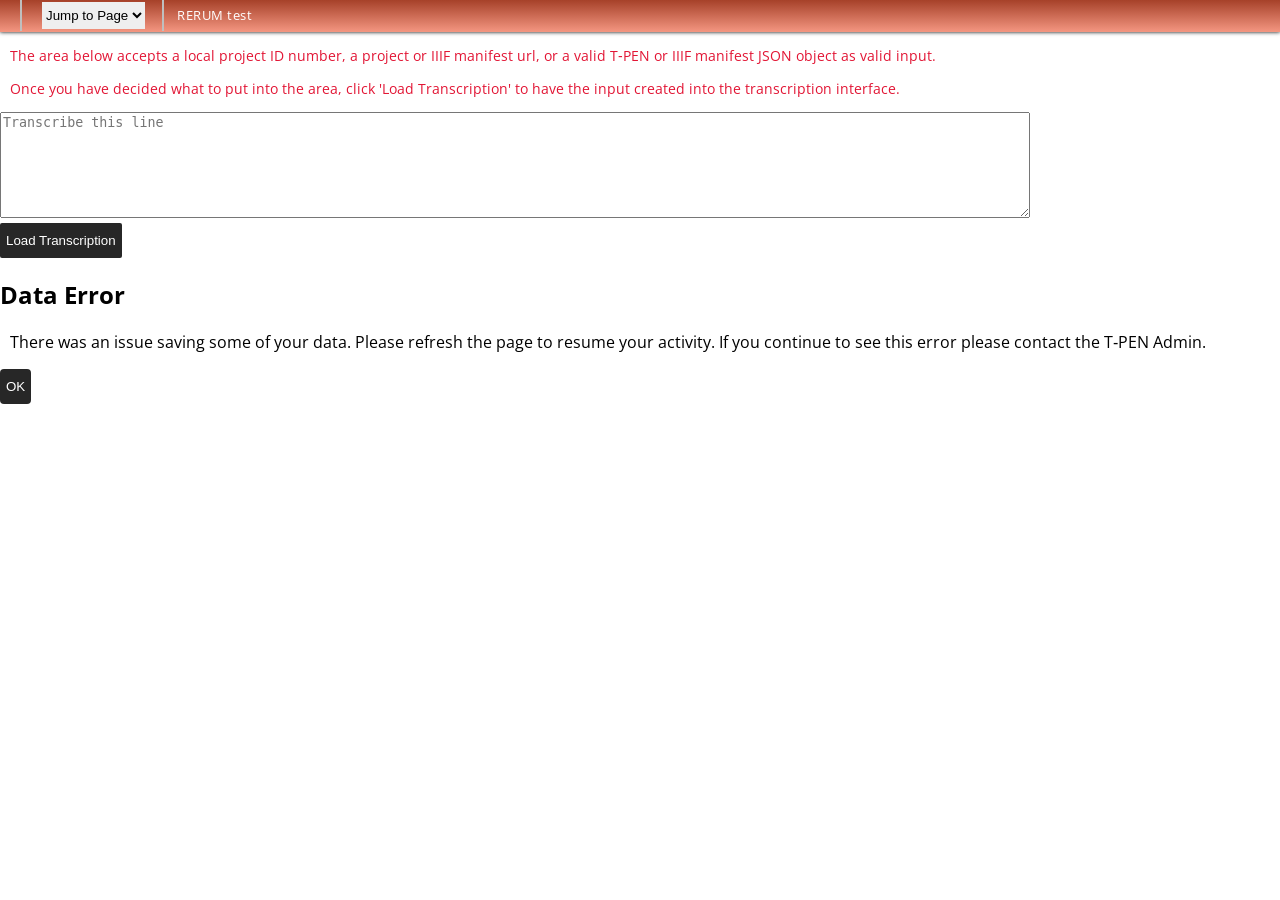
==== commit 2f40ff28: "lighten the file just the transcription interface. Expect a manifest URI" ====
--- a/web/index.html
+++ b/web/index.html
@@ -1,157 +1,105 @@
 <!DOCTYPE html>
 <html>
-    <head>
-        <meta http-equiv="Content-Type" content="text/html; charset=UTF-8"/>
-        <title>T&#8209;PEN Transcription</title>
-        <link type="text/css" href="css/custom-theme/jQuery.css" rel="Stylesheet" />
-        <link type="text/css" href="css/transcribeSkin.css" rel="Stylesheet" />
-        <link href="https://fonts.googleapis.com/css?family=Open+Sans" rel="stylesheet">
-        <script type="text/javascript" src="https://ajax.googleapis.com/ajax/libs/jquery/1.11.2/jquery.js"></script>
-        <script type="text/javascript" src="https://ajax.googleapis.com/ajax/libs/jqueryui/1.11.2/jquery-ui.js"></script>
-        <script type="text/javascript" src="js/transcribe.js"></script>
-        <script src="https://use.fontawesome.com/4ae676603d.js"></script>
-        <style>
-        p{
+
+<head>
+    <meta http-equiv="Content-Type" content="text/html; charset=UTF-8" />
+    <title>T&#8209;PEN Transcription</title>
+    <link type="text/css" href="css/custom-theme/jQuery.css" rel="Stylesheet" />
+    <link type="text/css" href="css/transcribeSkin.css" rel="Stylesheet" />
+    <link href="https://fonts.googleapis.com/css?family=Open+Sans" rel="stylesheet">
+    <script type="text/javascript" src="https://ajax.googleapis.com/ajax/libs/jquery/1.11.2/jquery.js"></script>
+    <script type="text/javascript" src="https://ajax.googleapis.com/ajax/libs/jqueryui/1.11.2/jquery-ui.js"></script>
+    <script type="text/javascript" src="js/transcribe.js"></script>
+    <script src="https://use.fontawesome.com/4ae676603d.js"></script>
+    <style>
+        p {
             padding: 0px 10px;
         }
-        #topTrim{
+        
+        #topTrim {
             position: relative;
             display: block;
             width: 100%;
         }
-        #topTrim span{
+        
+        #topTrim span {
             display: inline-block;
             border-right: 2px solid black;
         }
-        .magnifyHelp{
-            position: absolute;
-            top: 1rem;
-            right: 1rem;
-            margin: 0 auto;
-            background-color: rgb(255,252,227);
-            padding: 0;
-            color: #666;
-            text-align: center;
-            z-index: 3;
-            display: none;
-            box-shadow: 0 0 5px rgba(0,0,0,0.34);
-            opacity: .85;
-        }
-        .magnifyHelp p {
-            white-space: nowrap;
-            margin: 0;
-            padding: .25em;
-        }
-        #zoomat {
-            box-shadow: inset -1px -1px 6px rgba(0,0,0,.34);
-            border-radius: 50%;
-            height: 2rem;
-            width: 2rem;
-            display: inline-block;
-            line-height: 2rem;
-            text-align: center;
-            font-size: small;
-            background: #e0e9ef;
-        }
-        .parsingHdr{
-            margin-left: 20px;
-        }
-
-
-
-
     </style>
-    </head>
-    <body>
-        <div class="pageTurnCover">
-            <div class="turnMsg">Please wait while we load the page...</div>
-            <div class="turnLoader"><img src="images/loading2.gif" /></div>
-        </div>
-        <div class="topTrim navigation">
-            <span class="trimSection" id="titleSection"><span id="trimTitle"></span>
-            </span>
-            <span class="trimSection">
+</head>
+
+<body>
+    <div class="pageTurnCover">
+        <div class="turnMsg">Please wait while we load the page...</div>
+        <div class="turnLoader"><img src="images/loading2.gif" /></div>
+    </div>
+    <div class="topTrim navigation">
+        <span class="trimSection" id="titleSection"><span id="trimTitle"></span>
+        </span>
+        <span class="trimSection">
                 <span id="trimPage"></span>
-                <!-- DO NOT add class exitPage.  It will try to fire the bulk update, which is not needed and will break the interface. -->
-                <a class="" id="prevCanvas" onclick="previousFolio();" title="Previous Page">
-                    <i class="fa fa-caret-left fa-2x"></i>
-                </a>
-                <select id="pageJump">
+        <!-- DO NOT add class exitPage.  It will try to fire the bulk update, which is not needed and will break the interface. -->
+        <a class="" id="prevCanvas" onclick="previousFolio();" title="Previous Page">
+            <i class="fa fa-caret-left fa-2x"></i>
+        </a>
+        <select id="pageJump">
                     <option id="activePage" folioNum="0">Jump to Page</option>
                 </select>
-                <!-- DO NOT add class exitPage.  It will try to fire the bulk update, which is not needed and will break the interface. -->
-                <a class="" id="nextCanvas" title="Next Page" onclick="nextFolio();">
-                    <i class="fa fa-caret-right fa-2x"></i>
-                </a>
-            </span>
-            <span class="trimSection" id="currentUser">
+        <!-- DO NOT add class exitPage.  It will try to fire the bulk update, which is not needed and will break the interface. -->
+        <a class="" id="nextCanvas" title="Next Page" onclick="nextFolio();">
+            <i class="fa fa-caret-right fa-2x"></i>
+        </a>
+        </span>
+        <span class="trimSection" id="currentUser">
                 <i class="fa fa-user"></i>
-                <span id="trimCurrentUser"></span></span>
-            <div style="position:absolute;right:0;top:0;z-index: 1;">
-                <span class="trimSection">
-                    <a id="homeBtn" class="exitPage wBtn ui-state-default ui-button" title="T-PEN Home" href="index.jsp"><span class="fa fa-home"></span></a>
-                    <a id="projectsBtn" class="exitPage wBtn ui-state-default ui-button" title="My Projects" href="project.jsp"><span class="fa fa-book"></span></a>
-                </span>
-                <span class="trimSection" id="contactSection">
-                    <a id="helpContact" href="admin.jsp#aboutTab" target="_blank" class="wBtn ui-state-default ui-button"><span class="fa fa-comment"></span></a>
-                </span>
-                <span class="trimSection">
-                    <a id="helpMe" title="Open Help <F1>" class="ui-state-default ui-button"><i class="fa fa-question" aria-hidden="true"></i></a>
-                </span>
-                <span class="trimSection" id="classicSection">
-                    <a id="classicSwitch" title="Switch back to the old interface" onclick="switchToClassicTranscription();" class="ui-state-default ui-button exitPage"><img src="images/classictpen.svg" alt="classic TPEN" aria-hidden="true" height="18" style="top: .3em;position: relative;"></a>
-                </span>
-            </div>
-        </div>
-
-        <div class="instructions">
-            <!-- TODO: Arc we logged in to see this? -->
-            <p>
-                The area below accepts a local project ID number, a project or IIIF manifest url, or a valid T&#8209;PEN or IIIF manifest JSON object as valid input.
-            </p>
-            <p>
-                Once you have decided what to put into the area, click 'Load Transcription' to have the input created into the transcription interface.
-            </p>
-        </div>
-
-        <div id="setTranscriptionObjectArea">
-            <textarea id="transcriptionText" placeholder="Transcribe this line"></textarea>
-        </div>
-
-        <button id="loadBtn" class="hideme" onclick="loadTranscription();"> Load Transcription </button>
-        <div id="transTemplateLoading">
-            <p>
-                <i class="fa fa-info-circle"></i>
-                <span id="tip">
+                <span id="trimCurrentUser"></span>RERUM test</span>
+    </div>
+
+    <div class="instructions">
+        <!-- TODO: Are we logged in to see this? -->
+        <p>
+            The area below accepts a local project ID number, a project or IIIF manifest url, or a valid T&#8209;PEN or IIIF manifest
+            JSON object as valid input.
+        </p>
+        <p>
+            Once you have decided what to put into the area, click 'Load Transcription' to have the input created into the transcription
+            interface.
+        </p>
+    </div>
+
+    <div id="setTranscriptionObjectArea">
+        <textarea id="transcriptionText" placeholder="Transcribe this line"></textarea>
+    </div>
+
+    <button id="loadBtn" class="hideme" onclick="loadTranscription();"> Load Transcription </button>
+    <div id="transTemplateLoading">
+        <p>
+            <i class="fa fa-info-circle"></i>
+            <span id="tip">
                     <kbd>CTRL</kbd>+<kbd>SHIFT</kbd>
                     Use Peek-Zoom to get a closer look at the line you are on.
                 </span>
-            </p>
-            <p class="turnMsg">Please wait while we load the transcription interface.</p>
-            <div class="turnLoader transLoader"><img src="images/loading2.gif" /></div>
-        </div>
-        <div class="centerInterface">
+        </p>
+        <p class="turnMsg">Please wait while we load the transcription interface.</p>
+        <div class="turnLoader transLoader"><img src="images/loading2.gif" /></div>
+    </div>
+    <div class="centerInterface">
         <div id="transcriptionTemplate">
-            <div class="magnifyHelp">
-                <p>Return to Transcribing: <kbd>ESC</kbd> or double-click</p>
-                <p>
-                    <span id="zoomat"></span>
-                    Zoom in: <kbd>+</kbd> Zoom out: <kbd>-</kbd> </p>
-            </div>
-            <div id="templateResizeBar"></div>
             <div id="parsingCover"></div>
             <div id="transcriptionCanvas">
                 <div id="noLineWarning">
                     <div id="noLineConfirmation">This canvas has no lines. You must be a leader for this project to create lines.
-                    <span style="color: red;" onclick="$('#noLineWarning').hide()">dismiss this message</span>.</div>
+                        <span style="color: red;" onclick="$('#noLineWarning').hide()">dismiss this message</span>.</div>
                 </div>
                 <div id="imgTop">
-                  <img class="transcriptionImage"/>
-                  <div class="lineColIndicatorArea">
-                  </div>
+                    <img class="transcriptionImage" />
+                    <div class="lineColIndicatorArea">
+                    </div>
                 </div>
                 <div id="transWorkspace">
-                    <div title="Slide Workspace" class="workspaceHandle slideHandleLeft"><i class="fa fa-bars"></i><i class="fa fa-arrows-v"></i></div><div title="Slide Workspace" class="workspaceHandle slideHandleRight"><i class="fa fa-arrows-v"></i><i class="fa fa-bars"></i></div>
+                    <div title="Slide Workspace" class="workspaceHandle slideHandleLeft"><i class="fa fa-bars"></i><i class="fa fa-arrows-v"></i></div>
+                    <div title="Slide Workspace" class="workspaceHandle slideHandleRight"><i class="fa fa-arrows-v"></i><i class="fa fa-bars"></i></div>
                     <div class="flex-container flex-stretch">
                         <div class="flex-bookend">
                         </div>
@@ -199,57 +147,6 @@
                             <button id="toggleNotes" class="pull-left clear-left" role="button" onclick="$('.notes').fadeToggle('slow')" title="Toggle Notes">
                                 Notes <i class="fa fa-comment"></i>
                             </button>
-                        </div>
-                    </div>
-                    <div class="flex-container flex-stretch buttons">
-                        <select id="splitScreenTools" class="let">
-                            <option selected>Splitscreen Tools</option>
-                        </select>
-                        <button id="canvasControls" title="Page Tools">
-                            Page Tools
-                            <i class="fa fa-file-image-o"></i>
-                        </button>
-<!--                        <button style="display:inline-block;" id="ltrSwitch" title="Change Interface">
-                            LTR
-                            <i class="fa fa-beer"></i>
-                        </button>
-                        <button style="display:inline-block;" id="rtlSwitch" title="Change Interface">
-                            RTL
-                            <i class="fa fa-file-image-o"></i>
-                        </button>-->
-                        <button id="magnify1" class="magnifyBtn let" magnifyImg="trans" title="Inspect Transcription Image" >
-                            Inspect
-                            <i class="fa fa-search-plus"></i>
-                        </button> <!--Page event on the listener for this class in js.-->
-                        <button id="toggleChars" title="Move Transcription Image" onclick="toggleSpecialChars(event);">
-                            Characters
-                            <i class="fa fa-keyboard-o"></i>
-                        </button>
-                        <button id="toggleXML" class="let" title="Move Transcription Image" onclick="toggleXMLTags(event);">
-                            XML Tags
-                            <i class="fa fa-code"></i>
-                        </button>
-                    </div>
-                    <div class="flex-container flex-stretch" style="flex-wrap: wrap; justify-content: space-around;">
-                        <div id="specialCharsFloat" class="flex-container special-charactered">
-                            <!--                        <div class="closeBtn" onclick="$('#toggleChars').click();">
-                                                        <i class="fa fa-close"></i>
-                                                    </div>-->
-                            <div id="charactersPopin" class="specialCharacters"  title="Special Characters" >
-                            </div>
-                            <a title="Edit Special Characters" class="lookLikeButtons editButtons exitPage" href="buttons.jsp">
-                                Edit <i class="fa fa-edit"></i>
-                            </a>
-                        </div>
-                        <div id="xmlTagFloat" class="flex-container xml-tagged">
-                        <!--                        <div class="closeBtn" onclick="$('#toggleXML').click();">
-                                                    <i class="fa fa-close"></i>
-                                                </div>-->
-                            <div id="xmlTagPopin" class="xmlTags" title="Custom XML Tags">
-                            </div>
-                            <a title="Edit XML Tags" class="lookLikeButtons editButtons exitPage" href="buttons.jsp">
-                                Edit <i class="fa fa-edit"></i>
-                            </a>
                         </div>
                     </div>
                 </div>
@@ -259,1982 +156,223 @@
                 </div><br>
             </div>
         </div>
-            <!-- scrollHelpTo() is not written.  Help.revealHelp() has been rewritten to work with splitPage() -->
-        <div id="helpSplit" class="split">
-            <div class="fullScreenTrans"><i class="fa fa-share fa-flip-vertical"></i></div>
-            <div id="helpHeaders">
-                <a href='#helpGlossary'> glossary </a>
-                <a href='#helpShortcuts'> shortcuts </a>
-                <a href='#helpTools'> tools </a>
-                <a href='#helpNavigation'> navigation </a>
-            </div>
-            <div id="helpContainer">
-                <div id="helpGlossary" class="helpSection">
-
-                <p>Commonly used terms in this application</p>
-                <dl>
-                    <dt>Page</dt>
-                    <dd>A single image and supporting interface. Some source images may contain partial or multiple folios.</dd>
-
-                    <dt>Project</dt>
-                    <dd>Collection of images designated for a specific group of users. Defaults to all images within a selected manuscript, but may be altered.</dd>
-
-                    <dt>Manuscript</dt>
-                    <dd>Collection of images on a repository. Often, but not necessarily exemplary of the artifact document.</dd>
-
-                    <dt>Group</dt>
-                    <dd>Collection of users associated with a single project. Group membership is controlled by a Group Leader.</dd>
-
-                    <dt>User</dt>
-                    <dd>Entity intended to represent the human connected to a T‑PEN account.
-                        Users login with the e-mail address associated with the T‑PEN account and are displayed to others by a first initial and last name.
-
-                    <dt>Transcription</dt>
-                    <dd>Usually referring to the textual data associated with an image region. Transcription metadata include specific location,
-                        date of creation, and associated image data.</dd>
-
-                    <dt>Transcription Area</dt>
-                    <dd>Refers to the white textarea region where the user enters transcription text.</dd>
-
-                    <dt>Parsing/Column Editing</dt>
-                    <dd>Describes the automatic or manual process of logically splitting a page into rectangular regions to
-                        designate individual lines for transcribing. Changes to parsing are saved in the history of a transcription.</dd>
-
-                    <dt>History</dt>
-                    <dd>Previous versions of transcriptions. Changes made to textual and parsing data are recorded.</dd>
-
-                    <dt>Special Characters</dt>
-                    <dd>Custom-coded buttons that automatically enter a unicode character
-                        (typically one not included on the user's keyboard) into the transcription area.
-
-                    <dt>Buttons</dt>
-                    <dd>Typically refers to XML Tag objects customized on the Button Management page.
-                        May also refer to Special Character objects in the same location.
-                        "Buttons" may also used in the generic sense to refer to a graphically distinct, clickable region which invokes an expected action.
-                    </dd>
-                    </dl>
-            </div>
-            <div id="helpShortcuts" class="helpSection">
-
-                <p>Support for most browsers includes the following simple shortcuts:</p>
-                <dl>
-
-                        <dt>Insert the corresponding special character at the cursor location.</dt>
-                        <dd><kbd>CTRL</kbd>+<kbd>1-9</kbd></dd>
-
-                    <dt>Jump to the first line of the current page.</dt>
-                    <dd><kbd>CTRL</kbd>+<kbd>HOME</kbd></dd>
-
-                    <dt>Move forward through lines of transcription.</dt>
-                    <dd><kbd>TAB</kbd></dd>
-                    <dd><kbd>ALT</kbd>+<kbd>&dArr;</kbd></dd>
-
-                    <dt>Move backward through lines of transcription.</dt>
-                    <dd><kbd>SHIFT</kbd>+<kbd>TAB</kbd></dd>
-                    <dd><kbd>ALT</kbd>+<kbd>&uArr;</kbd></dd>
-
-                    <dt>Top of Page</dt>
-                    <dd><kbd>CTRL</kbd>+<kbd>HOME</kbd></dd>
-                    <dd>Quickly jump to the first line of the current page.</dd>
-
-                    <dt>Close any open tool & return to fullscreen transcription.</dt>
-                    <dd><kbd>ESC</kbd></dd>
-
-                    <dt>Peek-Zoom</dt>
-                    <dd><kbd>ALT</kbd>+<kbd>CTRL</kbd></dd>
-                    <dd>Hold both to use the peek-zoom, which scales the bounded area to fill the screen.</dd>
-
-                    <dt>While Inspecting</dt>
-                    <dd>+ or -</dd>
-                    <dd>Each keystroke will adjust the magnification of the tool by .4x to fine tune the image result.</dd>
-
-                    <dt>Help</dt>
-                    <dd><kbd>F1</kbd></dd>
-
-                    <dt>Browser Fullscreen</dt>
-                    <dd><kbd>F11</kbd></dd>
-                    <dd>Toggle fullscreen, eliminating browser and desktop toolbars.</dd>
-                </dl>
-            </div>
-            <div id="helpTools" class="helpSection">
-                <div class="helpSubsection">custom characters and XML tags</div>
-
-                <dl>
-                    <dt>Custom Character Entry </dt>
-                    <dd>To use Custom Characters
-                        <ol>
-                            <li>Expand the Characters tray <button type="button" onclick="Help.lightUp('#toggleChars')" class="reveal">Reveal on Screen <i class="fa fa-location-arrow"></i></button></li>
-                            <li>Click on the desired character to insert it on the text field.</li>
-                        </ol>
-                    </dd>
-
-                    <dt>Edit the Custom Characters </dt>
-                    <dd>Click the Edit button on the expanded Custom Characters drawer <button type="button" onclick="Help.lightUp('.editButtons')" class="reveal">Reveal on Screen <i class="fa fa-location-arrow"></i></button> </dd>
-
-                    <dt>XML Tag Entry </dt>
-                    <dd>XML tags can always be hand-encoded by the user as they transcribe but XML Tags can be set up for ease of insertion. </dd>
-
-                    <dt>To use XML Tags </dt>
-
-                    <dd>Expand the XML Tag drawer <button type="button" onclick="Help.lightUp('#toggleXML')" class="reveal">Reveal on Screen <i class="fa fa-location-arrow"></i></button> </dd>
-                    <dd>Highlight the text and click the desired XML tag button in the XML Tag tray to wrap the tag around the selection.</dd>
-                    <dd>Insert as you type by clicking the XML tag button, adding the opening tag at the cursor
-                        and put a closing tag <span class="tags ui-corner-all right ui-state-error no-point">reminder</span>
-                        in the bottom right of the transcription text entry box.
-                    </dd>
-                    <dd>
-                        To close the tag, place the cursor at the desired end point and click the reminder. Use the "x" to dismiss unwanted reminders.
-                    </dd>
-                </dl>
-
-                <div class="helpSubsection">viewing options <button type="button" onclick="Help.lightUp('.buttons')" class="reveal">Reveal on Screen <i class="fa fa-location-arrow"></i></button></div>
-
-                <dl>
-                    <dt>View the page image </dt>
-                    <dd>To hide the work space to see the image hold <kbd>ALT</kbd>+<kbd>CTRL</kbd>.
-                        While viewing, you can drag the image around with your mouse.
-                        Release the keys to restore the screen. </dd>
-                    <dt>Inspect</dt>
-                    <dd>To view parts of the image under magnification click the Inspect button. <button type="button" onclick="Help.lightUp('#magnify1')" class="reveal">Reveal on Screen <i class="fa fa-location-arrow"></i></button>
-                        Once in the inspect view you can use <kbd>+</kbd> and <kbd>-</kbd> to change the magnification.
-                        Press <kbd>ESC</kbd> to return to the transcription view.</dd>
-                    <dt>Peek-Zoom</dt>
-                    <dd>To quickly fill the screen with the line being transcribed hold <kbd>CTRL</kbd>+<kbd>SHIFT</kbd>.
-                        This will enlarge the line being transcribed to fill the viewing window above the tool bar.
-                        Release the keys to restore the screen. </dd>
-                </dl>
-
-                <div class="helpSubsection"> split screen tools </div>
-
-                <dl>
-                    <dt>Import Text </dt>
-                    <dd>Upload a file for manual or automatic linebreaking. </dd>
-
-                    <dt>Line History </dt>
-                    <dd>Lists the previous saved versions of the line boundaries and transcription text.
-                        Mouseover the history entries to reveal options to revert to a previous version.
-                    </dd>
-
-                    <dt>Preview Transcription </dt>
-                    <dd>Reveal the transcription text on the previous, current, and following pages.
-                        Edit text in the transcription workspace or within the tool. </dd>
-
-                    <dt>Compare Pages </dt>
-                    <dd>View other pages from this project. Use the inspection tool to take a closer look. </dd>
-
-                    <dt>Capelli Abbreviations </dt>
-                    <dd>A. Capelli's <cite>Lexicon Abbreviaturarum</cite> for Latin and Italian abbreviations. </dd>
-                </dl>
-
-                <div class="helpSubsection">page tools <button type="button" onclick="Help.lightUp('#canvasControls')" class="reveal">Reveal on Screen <i class="fa fa-location-arrow"></i></button> </div>
-                <dl>
-                    <dt>Image Controls </dt>
-                    <dd>These tools are designed to allow the user to manipulate the image to facilitate legibility.
-                        All these adjustments are superficial and will not persist.</dd>
-
-                    <dt>Grayscale </dt>
-                    <dd>Presents the image as a grayscale image </dd>
-
-                    <dt>Invert </dt>
-                    <dd>Presents the image with its color inverted. </dd>
-
-                    <dt>Brightness </dt>
-                    <dd>A slider tool to raise and lower the brightness of the image.
-                        <small>Note: not supported by Safari.</small> </dd>
-
-                    <dt>Contrast </dt>
-                    <dd>A slider tool to raise and lower the contrast of the image.
-                        <small>Note: not supported by Safari.</small> </dd>
-                </dl>
-
-
-                <div class="helpSubsection">column controls</div>
-                <dl>
-                    <dt>Show Lines </dt>
-                    <dd>Toggle the text column lines on and off. </dd>
-
-                    <dt>Show Labels </dt>
-                    <dd>Toggle the text letter/number labels next to each line on and off. </dd>
-
-                    <dt>Change Line Color </dt>
-                    <dd>Click to change the color of the lines and labels to improve visibility. </dd>
-
-                    <dt>Edit Columns </dt>
-                    <dd>Open the column editing/parsing interface to adjust and edit the columns and lines. </dd>
-                    </dl>
-
-            </div>
-            <div id="helpNavigation" class="helpSection">
-                <dl>
-                    <dt>Location Flag <button type="button" onclick="Help.lightUp('#trimPage')" class="reveal">Reveal on Screen <i class="fa fa-location-arrow"></i></button></dt>
-                    <dd>Shows the label for the current page.</dd>
-                    <dt>Jump to page <button type="button" onclick="Help.lightUp('#pageJump')" class="reveal">Reveal on Screen <i class="fa fa-location-arrow"></i></button></dt>
-                    <dd>Select any page in the current project.</dd>
-                    <dt>Previous Page <button type="button" onclick="Help.lightUp('#prevPage'); Help.lightUp('#prevCanvas');" class="reveal">Reveal on Screen <i class="fa fa-location-arrow"></i></button></dt>
-                    <dt>Next Page <button type="button" onclick="Help.lightUp('#nextPage'); Help.lighUp('#nextCanvas');" class="reveal">Reveal on Screen <i class="fa fa-location-arrow"></i></button></dt>
-                    <dd>Step through the project one page at a time.</dd>
-                </dl>
-            </div>
-            </div>
+    </div>
+
+    <div id="genericIssue" class="ui-widget ui-corner-all ui-widget-content">
+        <h2 class="ui-widget-header ui-corner-all">Data Error</h2>
+        <p>
+            There was an issue saving some of your data. Please refresh the page to resume your activity. If you continue to see this
+            error please contact the T&#8209;PEN Admin.
+        </p>
+        <div class="clear right buttons">
+            <button class="ui-button tpenButton" onclick="document.location.reload();">OK</button>
         </div>
-        <div id="parsingSplit" class="split" >
-             <div class="fullScreenTrans">
-                     <i class="fa fa-reply fa-flip-vertical"></i>
-             </div>
-             <div class="toolLinks icon-panel">
-                 <div class="icon-panel">
-                    <button onclick='$("#createColumn").click(); toggleSelected($(this).children("img"), true);'>
-                        <img src="css/custom-theme/images/create_column_md.png" alt="reparse" height="30px" from="createColumn" />
-                    </button>
-                     <button onclick='$("#adjustColumn").click(); toggleSelected($(this).children("img"), true);'>
-                         <img src="css/custom-theme/images/adjust_column_md.png" alt="reparse" from="adjustColumn" />
-                    </button>
-                    <button onclick='$("#destroyColumn").click(); toggleSelected($(this).children("img"), true);'>
-                        <img src="css/custom-theme/images/destroy_column_md.png" alt="reparse" height="30px" from="destroyColumn" />
-                    </button>
-                    <button onclick='$("#clearColumns").click(); toggleSelected($(this).children("img"), true);'>
-                        <img src="css/custom-theme/images/reparse_md.png" alt="reparse" from="clearColumns" />
-                    </button>
-                 </div>
-                 <div class="icon-panel">
-                     <button onclick='$("#addLines").click(); toggleSelected($(this).children("img"), true);'>
-                         <img src="css/custom-theme/images/add_line_md.png" alt="reparse" height="30px" from="addLines"/>
-                     </button>
-                     <button onclick='$("#mergeLines").click(); toggleSelected($(this).children("img"), true);'>
-                         <img src="css/custom-theme/images/merge_lines_md.png" alt="reparse" from="mergeLines"/>
-                     </button>
-                     <button onclick='$("#adjustLines").click(); toggleSelected($(this).children("img"), true);'>
-                        <img src="css/custom-theme/images/adjust_lines_md.png" alt="reparse" from="adjustLines"/>
-                    </button>
-                     <button onclick='$("#removeLine").click(); toggleSelected($(this).children("img"), true);'>
-                         <img src="css/custom-theme/images/delete_line_md.png" alt="reparse" from="removeLine"/>
-                     </button>
-                 </div>
-             </div>
-
-                <div id="parsingDiv" class="">
-                    <div id="parseOptions">
-                        <header id="ctrlColumns" title="Make adjustments at the column level">Edit Columns</header>
-                        <div class="splitBlock">
-                            <button id="createColumn" class="tpenButton" title="Create new columns by clicking and dragging">
-                                Create Column
-                                <!--<i class="fa fa-reparse"></i>-->
-                                <img src="css/custom-theme/images/create_column_sm.png" alt="reparse" />
-                            </button>
-                            <small>Click and drag to place</small>
-                        </div>
-                        <div class="splitBlock">
-                            <button id="adjustColumn" class="tpenButton" title="Adjust the size of the columns by dragging the sides or edges.">
-                                Adjust Columns
-                                <img src="css/custom-theme/images/adjust_column_sm.png" alt="reparse" />
-                                <!--<i class="fa fa-reparse"></i>-->
-                            </button>
-                            <small>Drag the edges of an existing column.</small>
-                            <!--<small><i class="fa fa-info-circle"></i> This method does not remove any <acronym title="text, markup, and notes">transcription information</acronym>.</small>-->
-                        </div>
-                        <div class="splitBlock danger">
-                            <button id="destroyColumn" class="tpenButton" title="Remove an entire column and its data with a click">
-                                Destroy Column
-                                <img src="css/custom-theme/images/destroy_column_sm.png" alt="reparse" />
-<!--                                <i class="fa fa-reparse"></i>-->
-                            </button>
-                            <small>Click a column to remove all its lines and transcription data.</small>
-                            <small class="danger"><i class="fa fa-warning"></i> This is a destructive process and cannot be undone.</small>
-                            <!-- Reparsing is not enabled yet <button>-->
-                        </div>
-                        <div class="splitBlock danger">
-                            <button id="clearColumns" class="tpenButton" title="Remove all columns and let the autoparser reparse the page">
-                                Re-parse Page
-                                <img src="css/custom-theme/images/reparse_sm.png" alt="reparse" />
-                                <!--<i class="fa fa-reparse"></i>-->
-                                <!--<i class="fa fa-reparse"></i>-->
-                            </button>
-                            <small class="danger">
-                                <i class="fa fa-warning"></i>
-                                Click to remove all transcription data and lines from this page.
-                                The page will then be automatically re-parsed, which will create new columns.
-                            </small>
-                            <!-- Reparsing is not enabled yet <button>-->
-                        </div>
-                        <header id="ctrlLines" title="Make adjustments at the line level">Edit Lines</header>
-                        <div class="splitBlock">
-                            <button id="addLines" class="tpenButton" title="Split lines to create new ones in a column">
-                                Add Line
-                                <img src="css/custom-theme/images/add_line_sm.png" alt="reparse" />
-                                <!--<i class="fa fa-reparse"></i>-->
-                            </button>
-                                <small>Click within the shaded area to define the bottom of the new line.</small>
-                                <!--<small><i class="fa fa-info-circle"></i> Any <acronym title="text, markup, and notes">transcription information</acronym> will remain with the line above where you click.</small>-->
-                                <br>
-                                <small class="customRulerArea">
-                                    Trouble seeing the ruler? Change the color below.
-                                    <br>
-                                    <span id="sampleRuler"></span>
-                                    <label for="black"><input onclick="rulerColor('black');" CHECKED type="radio" value="black" name="rulerColor"/>Black</label>
-                                    <label for="white"><input onclick='rulerColor("white");' id="white" type="radio" value="white" name="rulerColor"/>White</label>
-
-                                    <label style="margin-left: 10px; margin-right: 3px;" for="customRuler">
-                                        Custom
-                                        <input style="width:80px;" title="Type the name of any valid HTML color or code. If the code is invalid, a default color will be shown."
-                                            type="text" id="customRuler" onfocus="$('input[name=\'rulerColor\']').removeAttr('checked');" onkeyup="rulerColor('custom');" placeholder="transparent" value="transparent"/>
-                                    </label>
-                                </small>
-
-                            </div>
-                            <div class="splitBlock">
-                                <button id="adjustLines" class="tpenButton" title="Simple adjustments to individual lines">
-                                    Adjust Lines
-                                    <img src="css/custom-theme/images/adjust_lines_sm.png" alt="reparse" />
-                                    <!--<i class="fa fa-reparse"></i>-->
-                                </button>
-                                <small>Click and drag the right side of the line to contain the line accurately.</small>
-                                <!--<small><i class="fa fa-info-circle"></i> Only the right boundary can be moved in this tool.</small>-->
-                            </div>
-                            <div class="splitBlock">
-<!--                                <button id="removeLines" class="tpenButton" title="Merge two lines in a column">-->
-                                <button id="mergeLines" class="tpenButton" title="Merge two lines in a column">
-                                    Merge Lines
-                                    <img src="css/custom-theme/images/merge_lines_sm.png" alt="reparse" />
-                                    <!--<i class="fa fa-reparse"></i>-->
-                                </button>
-                                <small>Click within the shaded area to merge the highlighted lines.</small>
-                                <!--<small><i class="fa fa-info-circle"></i> This method combines your transcription information into the new line.</small>-->
-                            </div>
-                             <div class="splitBlock danger">
-                                <!--<button id="removeLines" class="tpenButton" title="Delete the last line of a column.">-->
-                                <button id="removeLine" class="tpenButton" title="Delete the last line of a column.">
-                                    Delete Line
-                                    <img src="css/custom-theme/images/delete_line_sm.png" alt="reparse" />
-                                    <!--<i class="fa fa-reparse"></i>-->
-                                </button>
-                                <small>Click within the shaded area to delete the last line of a column.</small>
-                                <small><i class="fa fa-info-circle"></i> Deleting a line also removes its associated transcription information..</small>
-                            </div>
-                    </div>
-                </div>
-            </div>
-            <div id="linebreakSplit" class="split">
-                <div class="fullScreenTrans"><i class="fa fa-share fa-flip-vertical"></i></div>
-            <h3>Linebreak Existing Transcription</h3>
-                <div id="linebreakTextContainer">
-                    <!-- visible if text is saved -->
-                    <div>
-                        This project has text stored for linebreaking:
-                        <div id="linebreakText">
-                            <span id="lbText"> no text stored </span>
-                            <!--                   <div id='charLimit' class='ui-corner-all ui-state-error-text small clear'>More characters stored than shown here
-                                                 If thisProject.getLinebreakCharacterLimit() is available in the project object, this can be more specific
-                                               </div>-->
-                        </div>
-                        <div id="linebreakOptions">
-                            <div id="useText" onclick="Linebreak.useText()" class="tpenButton block" title="Insert this text at the current line">Insert Text Here</div>
-                            <a id="newText" class="tpenButton block" title="Upload a new file to linebreak">Upload New File</a>
-                            <div id="linebreakStringBtn" class="tpenButton block" title="Attempt linebreaking using this string">Preview Automatic Linebreaks
-                                <!--                   TODO replace value with stored value once it is stored-->
-                                <input name="linebreakString" id="linebreakString" type="text" placeholder="<lb />" value="" />
-                            </div>
-                            <div id="useLinebreakText" onclick="Linebreak.useLinebreakText()" class="tpenButton block" style="display:none;" title="Automatically linebreak this page">Use Automatic Linebreaking
-                                <span id="linesDetected"></span>
-                            </div>
-                        </div>
-                            <ol class="pull-left">
-                                <li>Navigate to a line to start;</li>
-                                <li><span class="loud">Insert Text</span> as a block; or</li>
-                                <li>Enter a linebreak string to attempt automatic linebreaking; and</li>
-                                <li>Press Enter to move all text following the cursor down to the next line.</li>
-                            </ol>
-                            <span class="small">*At the end of the page, the remaining text will be saved for use on the next page.</span>
-                    </div>
-                </div>
-                <div id="linebreakNoTextContainer">
-                <!-- no text saved -->
-                    Begin by <a id="uploadText" class="btn btn-default">uploading some text</a> to linebreak
-                </div>
-
-            </div>
-            <div id="compareSplit" class="split">
-                <div class="fullScreenTrans"><i class="fa fa-share fa-flip-vertical"></i></div>
-                <div class="toolLinks">
-                    <select id="compareJump" class="">
-                        <option folioNum="0">Compare To</option>
-                    </select>
-                    <button class="showMe2" onclick="restoreWorkspace();">Show Workspace</button>
-                    <button class="hideMe" style="position: relative;" onclick="hideWorkspaceToSeeImage();" >Hide Workspace</button>
-                    <button class="magnifyBtn" magnifyImg="compare" >Inspect <i class="fa fa-search-plus"></i></button>
-                </div>
-
-                <img class="compareImage" folioNum="1"></img>
-            </div>
-
-            <div id='controlsSplit' class='split' style="width:200px;max-width:200px;overflow:auto;">
-                <div class="fullScreenTrans"><i class="fa fa-share fa-flip-vertical"></i></div>
-                <div style="padding:0 15px;">
-                    <button style="margin-bottom: 8px;" class="block" onclick="resetImageTools(false);" title="Reset Tools">
-                    Reset to Defaults
-                    </button>
-                    <header> Image Controls </header>
-                    <button which="grayscale" class="block" onclick="toggleFilter('grayscale');" title="Grayscale">
-                        Grayscale
-                        <i class="fa fa-picture-o" style="color: #999;background: #DDD;border-radius: 2px;"></i></button>
-                    <button which="invert" class="block" onclick="toggleFilter('invert');">
-                        Invert
-                        <i class="fa fa-picture-o" style="background: #FFF;border-radius: 2px;color: #000;"></i>
-                    </button>
-                    <div id="imageToolSliders" class="imgTool">
-                        Brightness  <i class="fa fa-sun-o"></i>
-                        <div id="brightnessSlider"></div>
-                        Contrast  <i class="fa fa-adjust"></i>
-                        <div id="contrastSlider"></div>
-                    </div>
-
-                    <header> Column Controls</header>
-                    <button id="showTheLines" role="button" class="block" onclick="toggleLineMarkers();">
-                        Lines
-                    </button>
-                    <button id="showTheLabels" role="button" class="block selected" onclick="toggleLineCol();">
-                        Labels
-                    </button>
-                    <button role="button" id="markerColors" class="block" onclick="markerColors();">Change Line Color</button>
-                    <button role="button" id="parsingBtn" title="Redraw the lines on this page" class='block'>
-                        Edit Columns
-                        <i class="fa fa-barcode fa-rotate-90"></i>
-                    </button>
-
-                    <header>
-                        Keyboard Shortcuts
-                    </header>
-                    <div>
-                        <strong>View/Move Image</strong>
-                        <kbd>CTRL</kbd>+<kbd>ALT</kbd>: hold to temporarily hide the workspace and drag around your page image
-                    </div>
-                    <div>
-                        <strong>Peek-Zoom</strong>
-                        <kbd>CTRL</kbd>+<kbd>SHIFT</kbd>: peek-zoom into the current line of transcription
-                    </div>
-                </div>
-            </div>
-
-            <div id="abbreviationSplit" class="split">
-                <div class="fullScreenTrans"><i class="fa fa-share fa-flip-vertical"></i></div>
-                <!--                        Image is loaded in Data.postLoader()-->
-                <img id="abbrevImg" alt="abbreviation page" src="//t-pen.org/images/cappelli/Scan0064.jpg" style="height: 100%; width: auto;">
-                <div id="abbreviations">
-                    <select id="abbrevGroups">
-                        <option selected="">Select One</option>
-                        <option value="0">A</option>
-                        <option value="1">B</option>
-                        <option value="2">C</option>
-                        <option value="3">9</option>
-                        <option value="4">D</option>
-                        <option value="5">E</option>
-                        <option value="6">F</option>
-                        <option value="7">G</option>
-                        <option value="8">H</option>
-                        <option value="9">I</option>
-                        <option value="10">K</option>
-                        <option value="11">L</option>
-                        <option value="12">M</option>
-                        <option value="13">N</option>
-                        <option value="14">O</option>
-                        <option value="15">P</option>
-                        <option value="16">Q</option>
-                        <option value="17">R</option>
-                        <option value="18">S</option>
-                        <option value="19">T</option>
-                        <option value="20">V</option>
-                        <option value="21">X</option>
-                        <option value="22">Y</option>
-                        <option value="23">Z</option>
-                        <option value="24">SIGNS</option>
-                        <option value="25">ROMAN NUM</option>
-                        <option value="26">ARABIC NUM</option>
-                    </select>
-                    <select disabled="" id="abbrevLabels">
-                        <option selected="">Select One</option>
-                        <option class="group-0" value="Scan0064.jpg" id="596">001 - A-A</option>
-                        <option class="group-0" value="Scan0065.jpg" id="597">002 - At-An</option>
-                        <option class="group-0" value="Scan0066.jpg" id="598">003 - Ana-AiA</option>
-                        <option class="group-0" value="Scan0067.jpg" id="599">004 - AAti-ABBTI</option>
-                        <option class="group-0" value="Scan0068.jpg" id="600">005 - ABD-ABULO</option>
-                        <option class="group-0" value="Scan0069.jpg" id="601">006 - AC-ACCIDt</option>
-                        <option class="group-0" value="Scan0070.jpg" id="602">007 - ACCIT-ACTT</option>
-                        <option class="group-0" value="Scan0071.jpg" id="603">008 - ACTU-ADHNDA</option>
-                        <option class="group-0" value="Scan0072.jpg" id="604">009 - ADHNT-ADUSITs</option>
-                        <option class="group-0" value="Scan0073.jpg" id="605">010 - ADUSO-AGem</option>
-                        <option class="group-0" value="Scan0074.jpg" id="606">011 - AGm-AH</option>
-                        <option class="group-0" value="Scan0075.jpg" id="607">012 - AGTOS-AL</option>
-                        <option class="group-0" value="Scan0076.jpg" id="608">013 - ALd-ALIT</option>
-                        <option class="group-0" value="Scan0077.jpg" id="609">014 - ALL-ALTI</option>
-                        <option class="group-0" value="Scan0078.jpg" id="610">015 - ALTaMTE-AMR</option>
-                        <option class="group-0" value="Scan0079.jpg" id="611">016 - AMT-ANLATA</option>
-                        <option class="group-0" value="Scan0080.jpg" id="612">017 - ANN-ANZ</option>
-                        <option class="group-0" value="Scan0081.jpg" id="613">018 - AOo-APLIS</option>
-                        <option class="group-0" value="Scan0082.jpg" id="614">019 - APM-APPiAT</option>
-                        <option class="group-0" value="Scan0083.jpg" id="615">020 - APPB-APTIne</option>
-                        <option class="group-0" value="Scan0084.jpg" id="616">021 - APTIS-AiQUAr</option>
-                        <option class="group-0" value="Scan0085.jpg" id="617">022 - AR-ARta</option>
-                        <option class="group-0" value="Scan0086.jpg" id="618">023 - ARto-ARGt</option>
-                        <option class="group-0" value="Scan0087.jpg" id="619">024 - ARGta-ASLF</option>
-                        <option class="group-0" value="Scan0088.jpg" id="620">025 - ASO, ASR-AT</option>
-                        <option class="group-0" value="Scan0089.jpg" id="621">026 - AT-ATTNDD</option>
-                        <option class="group-0" value="Scan0090.jpg" id="622">027 - ATTO-AUDITrIS</option>
-                        <option class="group-0" value="Scan0091.jpg" id="623">028 - AUDR-AUTHui</option>
-                        <option class="group-0" value="Scan0092.jpg" id="624">029 - AUTHAS-AZ</option>
-                        <option class="group-1" value="1.jpg" id="484">030 - B-Bn</option>
-                        <option class="group-1" value="3.jpg" id="485">031 - Bor-BAPaRI</option>
-                        <option class="group-1" value="4.jpg" id="486">032 - BAPT-BENEIJS</option>
-                        <option class="group-1" value="5.jpg" id="487">033 - BENELOS-BISlis</option>
-                        <option class="group-1" value="6.jpg" id="489">034 - BL-BNDCS</option>
-                        <option class="group-1" value="6b.jpg" id="488">035 - BNDICT-BOF</option>
-                        <option class="group-1" value="7.jpg" id="490">036 - BOI-BRIS</option>
-                        <option class="group-1" value="8.jpg" id="491">037 - BRO-BTME</option>
-                        <option class="group-1" value="9.jpg" id="492">038 - BTO-BZo</option>
-                        <option class="group-2" value="10.jpg" id="234">039 - C-C</option>
-                        <option class="group-2" value="001.jpg" id="1">040 - C-Cm</option>
-                        <option class="group-2" value="003.jpg" id="2">041 - Cmo-CAla</option>
-                        <option class="group-2" value="004.jpg" id="3">042 - CAli-CALA</option>
-                        <option class="group-2" value="005.jpg" id="4">043- CALA-CANr</option>
-                        <option class="group-2" value="006.jpg" id="5">044 - CANro-CAPte</option>
-                        <option class="group-2" value="007.jpg" id="6">045 - CAPte-CAR</option>
-                        <option class="group-2" value="008.jpg" id="7">046 - CAR-CASA</option>
-                        <option class="group-2" value="009.jpg" id="8">047 - CASAL-CAUoNNO</option>
-                        <option class="group-2" value="010.jpg" id="9">048 - CAUOE-CCHA</option>
-                        <option class="group-2" value="011.jpg" id="10">049 -CCE-CDD</option>
-                        <option class="group-2" value="012.jpg" id="11">050 - CDDI-CEL</option>
-                        <option class="group-2" value="013.jpg" id="12">051 - CELEBaNa-CHOR</option>
-                        <option class="group-2" value="014.jpg" id="13">052 - CHOR-CISTER</option>
-                        <option class="group-2" value="015.jpg" id="14">053 - CIT-CLAUo</option>
-                        <option class="group-2" value="016.jpg" id="15">054 - CLAUE-CLTU</option>
-                        <option class="group-2" value="017.jpg" id="16">055 - CLU-CrO</option>
-                        <option class="group-2" value="018.jpg" id="17">056 - COb-COGSPI</option>
-                        <option class="group-2" value="019.jpg" id="18">057 - COGaTI-COITAS</option>
-                        <option class="group-2" value="020.jpg" id="19">058 - COITER-COLOe</option>
-                        <option class="group-2" value="021.jpg" id="20">059 - COLR-CONCTIM</option>
-                        <option class="group-2" value="022.jpg" id="21">060 - CONCTOS-CONTIS</option>
-                        <option class="group-2" value="023.jpg" id="22">061 - CONTO-CORli</option>
-                        <option class="group-2" value="024.jpg" id="23">062 - CORm-CORr</option>
-                        <option class="group-2" value="025.jpg" id="24">063 - CORRCOR-COVSATOE</option>
-                        <option class="group-2" value="026.jpg" id="25">064 - CONT-CRIAL</option>
-                        <option class="group-2" value="027.jpg" id="26">065 - CRIALE-CSRC</option>
-                        <option class="group-2" value="028.jpg" id="27">066 - CSSR-CTODIE</option>
-                        <option class="group-2" value="029.jpg" id="28">067 - CTOS-CYST</option>
-                        <option class="group-3" value="030.jpg" id="29">068 - 9-9</option>
-                        <option class="group-3" value="031.jpg" id="30">069 - 9e-9s</option>
-                        <option class="group-3" value="032.jpg" id="31">070 - 9sm-9iCAo</option>
-                        <option class="group-3" value="033.jpg" id="32">071 - 9iCACO-9CrRIT</option>
-                        <option class="group-3" value="034.jpg" id="33">072 - 9CSIO-9aDNT</option>
-                        <option class="group-3" value="035.jpg" id="34">073 - 9DO-9FENS</option>
-                        <option class="group-3" value="036.jpg" id="35">074 - 9FESS-9Gre</option>
-                        <option class="group-3" value="037.jpg" id="36">075 - 9Gt-9HR</option>
-                        <option class="group-3" value="038.jpg" id="37">076 - 9aHT-9M</option>
-                        <option class="group-3" value="039.jpg" id="38">077 - 9eM-9NE</option>
-                        <option class="group-3" value="040.jpg" id="39">078 - 9NE-9Pie</option>
-                        <option class="group-3" value="041.jpg" id="40">080 - 9PLa-9PUaNDO</option>
-                        <option class="group-3" value="042.jpg" id="41">081 - 9PUaRE-9SEQR</option>
-                        <option class="group-3" value="043.jpg" id="42">082 - 9SrGIT-9STO</option>
-                        <option class="group-3" value="044.jpg" id="43">083 - 9STO-9TBUE</option>
-                        <option class="group-3" value="045.jpg" id="44">084 - 9TiCO-9TRaTA</option>
-                        <option class="group-3" value="046.jpg" id="45">085 - 9TOR-9aXt</option>
-                        <option class="group-4" value="b.jpg" id="505">086 - D-D</option>
-                        <option class="group-4" value="c1.jpg" id="506">087 - D-Dm</option>
-                        <option class="group-4" value="c.jpg" id="508">087 D-Dm [duplicate]</option>
-                        <option class="group-4" value="d.jpg" id="509">088 - Dm-DABR</option>
-                        <option class="group-4" value="e.jpg" id="510">089 - DACOI-DC</option>
-                        <option class="group-4" value="f.jpg" id="511">090 - DC-DCOM</option>
-                        <option class="group-4" value="g.jpg" id="512">091 - DCON-DDFF</option>
-                        <option class="group-4" value="h.jpg" id="513">092 - DDI-DEB</option>
-                        <option class="group-4" value="i.jpg" id="515">093 - DEBm-DEFD</option>
-                        <option class="group-4" value="j.jpg" id="516">094 - DEFQL-DENOIm</option>
-                        <option class="group-4" value="k.jpg" id="517">095 - DENT-DET</option>
-                        <option class="group-4" value="l.jpg" id="518">096 - DET-DFQ</option>
-                        <option class="group-4" value="m.jpg" id="519">097 - DG-DICITr</option>
-                        <option class="group-4" value="n.jpg" id="520">098 - DICS-DIG</option>
-                        <option class="group-4" value="o.jpg" id="521">099 - DIG-DILNS</option>
-                        <option class="group-4" value="p.jpg" id="522">100 - DILNT-DIRTI</option>
-                        <option class="group-4" value="q.jpg" id="523">101 - DIS-DISSd</option>
-                        <option class="group-4" value="r.jpg" id="524">102 - DISSA-DIVIr</option>
-                        <option class="group-4" value="s.jpg" id="625">103 - DIUr-DMRAT</option>
-                        <option class="group-4" value="t.jpg" id="626">104 - DMRO-DoNES</option>
-                        <option class="group-4" value="u.jpg" id="627">105 - DNETr-DNTES</option>
-                        <option class="group-4" value="v.jpg" id="628">106 - DNTI-DOIcu</option>
-                        <option class="group-4" value="w.jpg" id="629">107 - DOIi-DORE</option>
-                        <option class="group-4" value="x.jpg" id="630">108 - DOT-DRAR</option>
-                        <option class="group-4" value="y.jpg" id="631">109  - DRE-DSA</option>
-                        <option class="group-4" value="z.jpg" id="632">110 - DSCiPo-DTIt</option>
-                        <option class="group-4" value="aa.jpg" id="493">111 - DTIui-DUx</option>
-                        <option class="group-4" value="ab.jpg" id="494">112 - DUAt-DYOC</option>
-                        <option class="group-5" value="ac.jpg" id="495">113 - E-E</option>
-                        <option class="group-5" value="ad.jpg" id="496">114 - E9a-EBMDA</option>
-                        <option class="group-5" value="ae.jpg" id="497">115 - EBiO-ECCLIE</option>
-                        <option class="group-5" value="af.jpg" id="498">116 - ECCLIIS-EEM</option>
-                        <option class="group-5" value="ag.jpg" id="499">117 - EENa-EG</option>
-                        <option class="group-5" value="ah.jpg" id="500">118 - EG-EIGEr</option>
-                        <option class="group-5" value="ai.jpg" id="501">119 - EIEV-ELIA</option>
-                        <option class="group-5" value="aj.jpg" id="502">120 - ELIE-EMPHSIM</option>
-                        <option class="group-5" value="ak.jpg" id="503">120 - ELIE-EMPHSIM [duplicate]</option>
-                        <option class="group-5" value="al.jpg" id="504">121 - EMPiI-EPEDcl</option>
-                        <option class="group-5" value="0510042.jpg" id="66">122 - EPH-EPS</option>
-                        <option class="group-5" value="0510043.jpg" id="77">123 - EPSCO-ER</option>
-                        <option class="group-5" value="0510044.jpg" id="88">124 - ER-ETN</option>
-                        <option class="group-5" value="0510045.jpg" id="89">125 - ETNA-EUGLIA</option>
-                        <option class="group-5" value="0510046.jpg" id="90">126 - EVI-EXar</option>
-                        <option class="group-5" value="0510047.jpg" id="91">127 - EXdi-EXtis</option>
-                        <option class="group-5" value="0510048.jpg" id="92">128 - EXtis-EXaDS</option>
-                        <option class="group-5" value="0510049.jpg" id="93">129 - EXaDUCE-EXMIt</option>
-                        <option class="group-5" value="05100410.jpg" id="46">130 - EXMO-EXPIli</option>
-                        <option class="group-5" value="05100411.jpg" id="47">131 - EXPIt-EXaT</option>
-                        <option class="group-5" value="05100412.jpg" id="48">132 - EXT-EZECH</option>
-                        <option class="group-6" value="05100413.jpg" id="49">133 - F-F</option>
-                        <option class="group-6" value="05100414.jpg" id="50">134 - F9-FAGmi</option>
-                        <option class="group-6" value="05100415.jpg" id="51">135 - FAILre-FCTA</option>
-                        <option class="group-6" value="05100416.jpg" id="52">136 - FCTO-FEME</option>
-                        <option class="group-6" value="05100417.jpg" id="53">137 - FER-FIatu</option>
-                        <option class="group-6" value="05100418.jpg" id="54">138 - FIe-FIGaCOM</option>
-                        <option class="group-6" value="05100419.jpg" id="55">139 - FIGrE-FLE</option>
-                        <option class="group-6" value="05100420.jpg" id="56">140 - FLE-FLUI</option>
-                        <option class="group-6" value="05100421.jpg" id="57">141 - FLUIA-FOA</option>
-                        <option class="group-6" value="05100422.jpg" id="58">142 - FOAn-FeQCI</option>
-                        <option class="group-6" value="05100423.jpg" id="59">143 - FeQT-FRCTM</option>
-                        <option class="group-6" value="05100424.jpg" id="60">144 - FRDIC-FRMTO</option>
-                        <option class="group-6" value="05100425.jpg" id="61">145 - FRNA-FaTi</option>
-                        <option class="group-6" value="170592.jpg" id="475">145 - FRNA-FaTi [duplicate]</option>
-                        <option class="group-6" value="05100426.jpg" id="62">146 - FTm-FUNT</option>
-                        <option class="group-7" value="05100427.jpg" id="63">147 - G-G</option>
-                        <option class="group-7" value="05100428.jpg" id="64">148 - Gatir-GC</option>
-                        <option class="group-7" value="05100429.jpg" id="65">149 - GC-GENS</option>
-                        <option class="group-7" value="170593.jpg" id="476">149 - GC-GENS</option>
-                        <option class="group-7" value="05100430.jpg" id="67">150 - GEOa-GLI</option>
-                        <option class="group-7" value="05100431.jpg" id="68">151 - GLIA-GNb</option>
-                        <option class="group-7" value="170594.jpg" id="477">151 - GLIA-GNb [duplicate]</option>
-                        <option class="group-7" value="05100432.jpg" id="69">152 - GaNle-GNrO</option>
-                        <option class="group-7" value="05100433.jpg" id="70">153 - GNOE-GRASE</option>
-                        <option class="group-7" value="170595.jpg" id="478">153 - GNOE-GRASE [duplicate] </option>
-                        <option class="group-7" value="05100434.jpg" id="71">154- GRAT-GTS</option>
-                        <option class="group-7" value="05100435.jpg" id="72">155 - GTS-GZ</option>
-                        <option class="group-8" value="05100436.jpg" id="73">156 - H-H</option>
-                        <option class="group-8" value="05100437.jpg" id="74">157 - H-HACTUS</option>
-                        <option class="group-8" value="170596.jpg" id="479">157 - H-HACTUS [duplicate]</option>
-                        <option class="group-8" value="05100438.jpg" id="75">158 - HAIT-HDB</option>
-                        <option class="group-8" value="05100439.jpg" id="76">159 - HDS-HERI</option>
-                        <option class="group-8" value="170597.jpg" id="480">159 - HDS-HERI [duplicate]</option>
-                        <option class="group-8" value="05100440.jpg" id="78">160 - HERIUS-HIES</option>
-                        <option class="group-8" value="05100441.jpg" id="79">161 - HIL-HLNR</option>
-                        <option class="group-8" value="170598.jpg" id="481">161 - HIL-HLNR [duplicate]</option>
-                        <option class="group-8" value="05100442.jpg" id="80">162 - HLUD-HOa</option>
-                        <option class="group-8" value="170599.jpg" id="482">163 - HO-HOMB</option>
-                        <option class="group-8" value="05100443.jpg" id="81">163 - HO-HOMB [duplicate]</option>
-                        <option class="group-8" value="05100444.jpg" id="82">164 - HOMIJ-HRDI</option>
-                        <option class="group-8" value="05100445.jpg" id="83">165 - HRDIB-HUAte</option>
-                        <option class="group-8" value="05100446.jpg" id="84">166 - HUAIt-HUNT</option>
-                        <option class="group-8" value="05100447.jpg" id="85">167 - HUNT-HYPP</option>
-                        <option class="group-9" value="05100448.jpg" id="86">168 - I-I</option>
-                        <option class="group-9" value="05100449.jpg" id="87">169 - I-I9ti</option>
-                        <option class="group-9" value="0511042.jpg" id="114">170 Iti-IBI</option>
-                        <option class="group-9" value="0511043.jpg" id="125">171 - IBM-ICORPles</option>
-                        <option class="group-9" value="0511044.jpg" id="136">172 - ICOTIt-IDEPte</option>
-                        <option class="group-9" value="0511045.jpg" id="147">173 - IDIa-IEaLIA</option>
-                        <option class="group-9" value="0511046.jpg" id="158">174 - IEM-IFUoe</option>
-                        <option class="group-9" value="0511047.jpg" id="169">175 - IG-IHES</option>
-                        <option class="group-9" value="0511048.jpg" id="170">176 - IHET-IIM</option>
-                        <option class="group-9" value="0511049.jpg" id="171">177 - IINTRE-ILST</option>
-                        <option class="group-9" value="05110410.jpg" id="94">178 - ILLUes-IMPRE</option>
-                        <option class="group-9" value="05110411.jpg" id="95">179 - IMPaRIS-INDa</option>
-                        <option class="group-9" value="05110412.jpg" id="96">180 - INDr-INHENS</option>
-                        <option class="group-9" value="05110413.jpg" id="97">181 - INHICO-INQiSITOE</option>
-                        <option class="group-9" value="05110414.jpg" id="98">182 - INQoNU-INT</option>
-                        <option class="group-9" value="05110415.jpg" id="99">183 - INTa-INTELLR</option>
-                        <option class="group-9" value="05110416.jpg" id="100">184 - INTELLS-IO</option>
-                        <option class="group-9" value="05110417.jpg" id="101">185 - IO-IP</option>
-                        <option class="group-9" value="05110418.jpg" id="102">186 - IP-IPLITa</option>
-                        <option class="group-9" value="05110419.jpg" id="103">187 - IPLOE-IPSSIOE</option>
-                        <option class="group-9" value="05110420.jpg" id="104">188 - IPSSOM-IRREt</option>
-                        <option class="group-9" value="05110421.jpg" id="105">189 - IRRaES-ISTuti</option>
-                        <option class="group-9" value="05110422.jpg" id="106">190 - ISTA-ITd</option>
-                        <option class="group-9" value="05110423.jpg" id="107">191 - ITge-ITEo</option>
-                        <option class="group-9" value="05110424.jpg" id="108">192 - ITEr-ITEM</option>
-                        <option class="group-9" value="05110425.jpg" id="109">193 - ITM-IUB</option>
-                        <option class="group-9" value="05110426.jpg" id="110">194 - IVD-IX</option>
-                        <option class="group-10" value="05110427.jpg" id="111">195 - K-K</option>
-                        <option class="group-10" value="05110428.jpg" id="112">196 - KA-KLDAR</option>
-                        <option class="group-10" value="05110429.jpg" id="113">197 - KLN-KYRIEon</option>
-                        <option class="group-11" value="05110430.jpg" id="115">198 - L-L</option>
-                        <option class="group-11" value="05110431.jpg" id="116">199 - L-LATne</option>
-                        <option class="group-11" value="05110432.jpg" id="117">200 - LAT-LCIO</option>
-                        <option class="group-11" value="05110433.jpg" id="118">201 - LCIS-LEGMA</option>
-                        <option class="group-11" value="05110434.jpg" id="119">202 - LEGME-LIBOR</option>
-                        <option class="group-11" value="05110435.jpg" id="120">203 - LIBS-LIULIA</option>
-                        <option class="group-11" value="05110436.jpg" id="121">204 - LL-LOme</option>
-                        <option class="group-11" value="05110437.jpg" id="122">205 - LOa-LP</option>
-                        <option class="group-11" value="05110438.jpg" id="123">206 - LP-LU</option>
-                        <option class="group-11" value="05110439.jpg" id="124">207 - LUa-LUZa</option>
-                        <option class="group-12" value="05110440.jpg" id="126">208 - M-M</option>
-                        <option class="group-12" value="05110441.jpg" id="127">209 - M-Mt</option>
-                        <option class="group-12" value="05110442.jpg" id="128">210 Mi-Mx</option>
-                        <option class="group-12" value="05110443.jpg" id="129">211 - MA-MAE</option>
-                        <option class="group-12" value="1705100.jpg" id="379">211 - MA-MAE [duplicate]</option>
-                        <option class="group-12" value="05110444.jpg" id="130">212 - MAE-MAaLI</option>
-                        <option class="group-12" value="05110445.jpg" id="131">213 - MALIJ-MATEc</option>
-                        <option class="group-12" value="1705101.jpg" id="380">213 - MALIJ-MATEc [duplicate]</option>
-                        <option class="group-12" value="05110446.jpg" id="132">214 - MATHcA-MCH</option>
-                        <option class="group-12" value="05110447.jpg" id="133">215 - MCI-MEo</option>
-                        <option class="group-12" value="05110448.jpg" id="134">216 - MEoa-MEaR</option>
-                        <option class="group-12" value="05110449.jpg" id="135">217 - MEoR-MGR</option>
-                        <option class="group-12" value="05110450.jpg" id="137">218 - MGRAT-MIAS</option>
-                        <option class="group-12" value="05110451.jpg" id="138">219 - MICHIS-MISS</option>
-                        <option class="group-12" value="05110452.jpg" id="139">220 - MIST-MLM</option>
-                        <option class="group-12" value="05110453.jpg" id="140">221 - MLM-MM</option>
-                        <option class="group-12" value="05110454.jpg" id="141">222 - MM-MO</option>
-                        <option class="group-12" value="05110455.jpg" id="142">223 - MO-MOIJ</option>
-                        <option class="group-12" value="05110456.jpg" id="143">224 - MOIO-MORU</option>
-                        <option class="group-12" value="05110457.jpg" id="144">225 - MOS-MREM</option>
-                        <option class="group-12" value="05110458.jpg" id="145">226 - MRES-MS</option>
-                        <option class="group-12" value="05110459.jpg" id="146">227 - MS-MTO</option>
-                        <option class="group-12" value="1705102.jpg" id="381">227 - MS-MTO [duplicate]</option>
-                        <option class="group-12" value="05110460.jpg" id="148">228 - MaTOR-MZO</option>
-                        <option class="group-13" value="05110461.jpg" id="149">229 - N-N</option>
-                        <option class="group-13" value="05110462.jpg" id="150">230 - N-Nm</option>
-                        <option class="group-13" value="05110463.jpg" id="151">231 - Nn-NAaLE</option>
-                        <option class="group-13" value="05110464.jpg" id="152">232 - NrALE-NCo</option>
-                        <option class="group-13" value="05110465.jpg" id="153">233 - NCCm-NEar</option>
-                        <option class="group-13" value="05110466.jpg" id="154">234 - NE-NEaRi</option>
-                        <option class="group-13" value="05110467.jpg" id="155">235 - NERIA-NLLATE</option>
-                        <option class="group-13" value="05110468.jpg" id="156">236 - NLLI-NO</option>
-                        <option class="group-13" value="05110469.jpg" id="157">237 - NO-NOrius</option>
-                        <option class="group-13" value="05110470.jpg" id="159">238 - NOA-NOIAa</option>
-                        <option class="group-13" value="05110471.jpg" id="160">239 - NOIAT-NOaS</option>
-                        <option class="group-13" value="1705103.jpg" id="382">239 - NOIAT-NOaS [duplicate]</option>
-                        <option class="group-13" value="05110472.jpg" id="161">240 - NOS-NQ</option>
-                        <option class="group-13" value="05110473.jpg" id="162">241 - NQi-NSr</option>
-                        <option class="group-13" value="1705104.jpg" id="383">241 - NQl-NSr [duplicate]</option>
-                        <option class="group-13" value="05110474.jpg" id="163">242 - NaS-NUANDO</option>
-                        <option class="group-13" value="05110475.jpg" id="164">243 - NUARE-NUaTUS</option>
-                        <option class="group-13" value="1705105.jpg" id="384">243 - NUARE-NUaTUS [duplicate]</option>
-                        <option class="group-14" value="05110476.jpg" id="165">244 - O-O</option>
-                        <option class="group-14" value="05110477.jpg" id="166">245 - Oi-OBEus</option>
-                        <option class="group-14" value="1705106.jpg" id="385">245 - Oi-OBEus [duplicate]</option>
-                        <option class="group-14" value="05110478.jpg" id="167">246 - OBEE-OBSTE</option>
-                        <option class="group-14" value="05110479.jpg" id="168">247 - OBSTN-ODO</option>
-                        <option class="group-14" value="05122.jpg" id="192">248 - ODO-OIDQ</option>
-                        <option class="group-14" value="05124.jpg" id="214">249 - OIDA-OMA</option>
-                        <option class="group-14" value="05125.jpg" id="225">250 - OMA-OND</option>
-                        <option class="group-14" value="05123.jpg" id="203">251 - ONDr-OPo</option>
-                        <option class="group-14" value="05126.jpg" id="230">252 - OPt-OPPOa</option>
-                        <option class="group-14" value="05127.jpg" id="231">253 - OPPOr-ORACE</option>
-                        <option class="group-14" value="05128.jpg" id="232">254 - ORAT-ORaT</option>
-                        <option class="group-14" value="05129.jpg" id="233">255 - ORaT-OZ</option>
-                        <option class="group-15" value="051210.jpg" id="172">256 - P-P</option>
-                        <option class="group-15" value="051211.jpg" id="173">257 - P-Pia</option>
-                        <option class="group-15" value="051212.jpg" id="174">258 - Pa-Pii</option>
-                        <option class="group-15" value="051213.jpg" id="175">259 - Pim-Par</option>
-                        <option class="group-15" value="051214.jpg" id="176">260 - Prn-PA</option>
-                        <option class="group-15" value="051215.jpg" id="177">261 - PiA-PiAMTE</option>
-                        <option class="group-15" value="051216.jpg" id="178">262 - PAN-PATiS</option>
-                        <option class="group-15" value="051217.jpg" id="179">263 - PATaTI-PBRATUS</option>
-                        <option class="group-15" value="051218.jpg" id="180">264 - PBRIS-PCEb</option>
-                        <option class="group-15" value="051219.jpg" id="181">265 - PCEdo-PaCO</option>
-                        <option class="group-15" value="051220.jpg" id="182">266 - PaCO-PDCI</option>
-                        <option class="group-15" value="051221.jpg" id="183">267 - PDCI-PE</option>
-                        <option class="group-15" value="051222.jpg" id="184">268 - PE-PEN</option>
-                        <option class="group-15" value="051223.jpg" id="185">269 - PENIA-PF</option>
-                        <option class="group-15" value="051224.jpg" id="186">270 - PF-PGO</option>
-                        <option class="group-15" value="051225.jpg" id="187">271 - PrGO-PHICO</option>
-                        <option class="group-15" value="051226.jpg" id="188">272 - PHICO-PIG</option>
-                        <option class="group-15" value="051227.jpg" id="189">273 - PIGm-PLAr</option>
-                        <option class="group-15" value="051228.jpg" id="190">274 - PLAC-PLIS</option>
-                        <option class="group-15" value="051229.jpg" id="191">275 - PaLIS-PM</option>
-                        <option class="group-15" value="051230.jpg" id="193">276 - PM-PNm</option>
-                        <option class="group-15" value="051231.jpg" id="194">277 - PiNm-PNIARIE</option>
-                        <option class="group-15" value="051232.jpg" id="195">278 - PNIE-PNTb</option>
-                        <option class="group-15" value="051233.jpg" id="196">279 - PNTr-POar</option>
-                        <option class="group-15" value="051234.jpg" id="197">280 - PiO-POLE</option>
-                        <option class="group-15" value="051235.jpg" id="198">281 - POaLE-PiOR</option>
-                        <option class="group-15" value="051236.jpg" id="199">282 - PORo-POTAIRE</option>
-                        <option class="group-15" value="051237.jpg" id="200">283 - POTIS-PPe</option>
-                        <option class="group-15" value="051238.jpg" id="201">284 - PPe-PPAD</option>
-                        <option class="group-15" value="051239.jpg" id="202">285 - PPAT-PPHAR</option>
-                        <option class="group-15" value="051240.jpg" id="204">286 - PPHE-PPOm</option>
-                        <option class="group-15" value="051241.jpg" id="205">287 - PPOr-PPti</option>
-                        <option class="group-15" value="051242.jpg" id="206">288 - PPTI-PoR</option>
-                        <option class="group-15" value="051243.jpg" id="207">289 - PRata-PRI</option>
-                        <option class="group-15" value="051244.jpg" id="208">290 - PaRI-PROS</option>
-                        <option class="group-15" value="051245.jpg" id="209">290 - PaRI-PROS [duplicate]</option>
-                        <option class="group-15" value="051246.jpg" id="210">292 - PaS-PSL</option>
-                        <option class="group-15" value="051247.jpg" id="211">293 - PSNIA-PT</option>
-                        <option class="group-15" value="051248.jpg" id="212">294 - PT-PTAT</option>
-                        <option class="group-15" value="051249.jpg" id="213">295 - PiTATA-PTIr</option>
-                        <option class="group-15" value="051250.jpg" id="215">296 - PTIrc-PaTU</option>
-                        <option class="group-15" value="051251.jpg" id="216">297 - PTUIA-PUEte</option>
-                        <option class="group-15" value="051252.jpg" id="217">298 - PUEIa-PiiUS</option>
-                        <option class="group-15" value="051253.jpg" id="218">299 - PVRA-PYS</option>
-                        <option class="group-16" value="051254.jpg" id="219">300 - Q-Q</option>
-                        <option class="group-16" value="051255.jpg" id="220">301 - Q-Q</option>
-                        <option class="group-16" value="051256.jpg" id="221">302 - Q-Qa</option>
-                        <option class="group-16" value="051257.jpg" id="222">303 - Q-Qe</option>
-                        <option class="group-16" value="051258.jpg" id="223">304 - Qe-Qar</option>
-                        <option class="group-16" value="051259.jpg" id="224">305 - Qas-QiB</option>
-                        <option class="group-16" value="051260.jpg" id="226">306 - QBDAm-QD</option>
-                        <option class="group-16" value="051261.jpg" id="227">307 - QiD-QDBV</option>
-                        <option class="group-16" value="051262.jpg" id="228">308 - QDC-QaI</option>
-                        <option class="group-16" value="051263.jpg" id="229">309 - QUID-QLLA</option>
-                        <option class="group-16" value="14052.jpg" id="301">310 - QaLR-QN</option>
-                        <option class="group-16" value="14053.jpg" id="312">311 - QN-QNTM</option>
-                        <option class="group-16" value="14054.jpg" id="323">312 - QaNTO-QaQ</option>
-                        <option class="group-16" value="14055.jpg" id="334">313 - QQ-QRE</option>
-                        <option class="group-16" value="14056.jpg" id="345">314 - QREs-QiS</option>
-                        <option class="group-16" value="14057.jpg" id="356">315 - QoS-QTN</option>
-                        <option class="group-16" value="14058.jpg" id="367">316 - QTO-QUIBUSa</option>
-                        <option class="group-16" value="14059.jpg" id="378">317 - QUIs-QUUQ</option>
-                        <option class="group-17" value="140510.jpg" id="245">318 - R-R</option>
-                        <option class="group-17" value="140511.jpg" id="256">319 - R-Ro</option>
-                        <option class="group-17" value="140512.jpg" id="267">320 - Roe-RAo</option>
-                        <option class="group-17" value="140513.jpg" id="278">321 - RAr-RC</option>
-                        <option class="group-17" value="140514.jpg" id="285">322 - RCA-RDMC</option>
-                        <option class="group-17" value="140515.jpg" id="286">323 - RDUa-RECIP</option>
-                        <option class="group-17" value="140516.jpg" id="287">324 - RECIPTI-REGaBR</option>
-                        <option class="group-17" value="140517.jpg" id="288">325 - REGIE-RENS</option>
-                        <option class="group-17" value="140518.jpg" id="289">326 - RENT-RESCiBE</option>
-                        <option class="group-17" value="140519.jpg" id="290">327 - RESDAM-RFaGAR</option>
-                        <option class="group-17" value="140520.jpg" id="291">328 - RFIdI-RICG</option>
-                        <option class="group-17" value="140521.jpg" id="292">329 - RICOL-RLTE</option>
-                        <option class="group-17" value="140522.jpg" id="293">330 - RLTIA-RNDE</option>
-                        <option class="group-17" value="140523.jpg" id="294">331 - RNDeT-ROAL</option>
-                        <option class="group-17" value="140524.jpg" id="295">332 - ROALE-RONAL</option>
-                        <option class="group-17" value="140525.jpg" id="296">333 - RONARIE-RQr</option>
-                        <option class="group-17" value="140526.jpg" id="297">334 - RQir-RaTr</option>
-                        <option class="group-17" value="140527.jpg" id="298">335 - RaTr-RXt</option>
-                        <option class="group-18" value="140528.jpg" id="299">336 - S-S</option>
-                        <option class="group-18" value="140529.jpg" id="300">337 - S-Scat</option>
-                        <option class="group-18" value="140530.jpg" id="302">338 - Scoes-Sta</option>
-                        <option class="group-18" value="140531.jpg" id="303">339 - Ste-SACLIJ</option>
-                        <option class="group-18" value="140532.jpg" id="304">340 - SAC LIT-SALT</option>
-                        <option class="group-18" value="140533.jpg" id="305">341 - SALURI-SB</option>
-                        <option class="group-18" value="140534.jpg" id="306">342 - SBe-SBSCiB</option>
-                        <option class="group-18" value="140535.jpg" id="307">343 - SBST-SCDm</option>
-                        <option class="group-18" value="140536.jpg" id="308">344 - SCD-SCIOA</option>
-                        <option class="group-18" value="140537.jpg" id="309">345 - SCIONES-SCOR</option>
-                        <option class="group-18" value="140538.jpg" id="310">346 - SCOS-SCUT</option>
-                        <option class="group-18" value="140539.jpg" id="311">347 - SD-SEC</option>
-                        <option class="group-18" value="140540.jpg" id="313">348 - SEC-SEPn</option>
-                        <option class="group-18" value="140541.jpg" id="314">349 - SEPAa-SFFit</option>
-                        <option class="group-18" value="140542.jpg" id="315">350 - SFIat-SIre</option>
-                        <option class="group-18" value="140543.jpg" id="316">351 - SIg-SIGN</option>
-                        <option class="group-18" value="140544.jpg" id="317">352 - SIGNAT-SIMa</option>
-                        <option class="group-18" value="140545.jpg" id="318">353 - SIMma-SLDS</option>
-                        <option class="group-18" value="140546.jpg" id="319">354 - SLE-SMOM</option>
-                        <option class="group-18" value="140547.jpg" id="320">355 - SMP-SO</option>
-                        <option class="group-18" value="140548.jpg" id="321">356 - SOa-SONI</option>
-                        <option class="group-18" value="140549.jpg" id="322">357 - SOP-SPAme</option>
-                        <option class="group-18" value="140550.jpg" id="324">358 - SPAr-SPEC</option>
-                        <option class="group-18" value="140551.jpg" id="325">359 - SPECvo-SPM</option>
-                        <option class="group-18" value="140552.jpg" id="326">360 - SPM-SPUALR</option>
-                        <option class="group-18" value="140553.jpg" id="327">361 - SPUI-SRI</option>
-                        <option class="group-18" value="140554.jpg" id="328">362 - SRI-SiS</option>
-                        <option class="group-18" value="140555.jpg" id="329">363 - SSs-SSS</option>
-                        <option class="group-18" value="140556.jpg" id="330">364 - SSS-STAC</option>
-                        <option class="group-18" value="140557.jpg" id="331">365 - STAME-STiNGt</option>
-                        <option class="group-18" value="140558.jpg" id="332">366 - STO-SUA</option>
-                        <option class="group-18" value="140559.jpg" id="333">367 - SUAE-SUM</option>
-                        <option class="group-18" value="140560.jpg" id="335">368 - SUO-SYOaC</option>
-                        <option class="group-19" value="140561.jpg" id="336">369 - T-T</option>
-                        <option class="group-19" value="140562.jpg" id="337">370 - T-Tr</option>
-                        <option class="group-19" value="140563.jpg" id="338">371 - Tr-TiBo</option>
-                        <option class="group-19" value="140564.jpg" id="339">372 - TrBA-TEAr</option>
-                        <option class="group-19" value="140565.jpg" id="340">373 - TEBATr-TESti</option>
-                        <option class="group-19" value="140566.jpg" id="341">374 - TEST-THIMO</option>
-                        <option class="group-19" value="140567.jpg" id="342">375 - THO-TIM</option>
-                        <option class="group-19" value="140568.jpg" id="343">376 - TIN-TMD</option>
-                        <option class="group-19" value="140569.jpg" id="344">377 - TMDD-TaNSoe</option>
-                        <option class="group-19" value="140570.jpg" id="346">378 - TaNSt-TP</option>
-                        <option class="group-19" value="140571.jpg" id="347">379 - TiPci-TPR</option>
-                        <option class="group-19" value="140572.jpg" id="348">380 - TPRA-TRIBILIS</option>
-                        <option class="group-19" value="140573.jpg" id="349">381 - TRICS-TTi</option>
-                        <option class="group-19" value="140574.jpg" id="350">382 - TTli-TZ</option>
-                        <option class="group-20" value="140575.jpg" id="351">383 - V-V</option>
-                        <option class="group-20" value="140576.jpg" id="352">384 - V-Vo</option>
-                        <option class="group-20" value="140577.jpg" id="353">385 - Voo-VALT</option>
-                        <option class="group-20" value="140578.jpg" id="354">386 - VAR-UCO</option>
-                        <option class="group-20" value="140579.jpg" id="355">387 - ViCmQ-VEISILE</option>
-                        <option class="group-20" value="140580.jpg" id="357">388 - VEL-VF</option>
-                        <option class="group-20" value="140581.jpg" id="358">389 - UG-VIb</option>
-                        <option class="group-20" value="140582.jpg" id="359">390 - VIc-VICT</option>
-                        <option class="group-20" value="140583.jpg" id="360">391 - VJD-VINTlij</option>
-                        <option class="group-20" value="140584.jpg" id="361">392 - VINTo-VLES</option>
-                        <option class="group-20" value="140585.jpg" id="362">393 - VLI-VM</option>
-                        <option class="group-20" value="140586.jpg" id="363">394 - VMEC-VNTr</option>
-                        <option class="group-20" value="140587.jpg" id="364">395 - UNTA-VON</option>
-                        <option class="group-20" value="140588.jpg" id="365">396 - VONA-VRA</option>
-                        <option class="group-20" value="140589.jpg" id="366">397 - URA-VisE</option>
-                        <option class="group-20" value="140590.jpg" id="368">398 - USo-VTILR</option>
-                        <option class="group-20" value="140591.jpg" id="369">399 - VTM-WDECA</option>
-                        <option class="group-20" value="140592.jpg" id="370">400 - WILLS-VZ</option>
-                        <option class="group-21" value="140593.jpg" id="371">401 - X-XiAN</option>
-                        <option class="group-21" value="140594.jpg" id="372">402 - XANA-XXtiMILIO</option>
-                        <option class="group-22" value="140595.jpg" id="373">403 - Y-YDEPS</option>
-                        <option class="group-22" value="140596.jpg" id="374">404 - YDIOt-YSTIO</option>
-                        <option class="group-23" value="140597.jpg" id="375">405 - Z-ZZ</option>
-                        <option class="group-24" value="140598.jpg" id="376">406 - AMEN-DEINDE</option>
-                        <option class="group-24" value="140599.jpg" id="377">407 - DE-EST</option>
-                        <option class="group-24" value="1405100.jpg" id="235">408 - EST-ET</option>
-                        <option class="group-24" value="1405101.jpg" id="236">409 - EDICTI-JUNGATUR</option>
-                        <option class="group-24" value="1405102.jpg" id="237">410 - LAPIS-QUONDAM</option>
-                        <option class="group-24" value="1405103.jpg" id="238">411 - RADIX-SEXTANS</option>
-                        <option class="group-24" value="1405104.jpg" id="239">412 - ANTIGR-PARAGR</option>
-                        <option class="group-25" value="1405105.jpg" id="240">413 - A-M</option>
-                        <option class="group-25" value="1405106.jpg" id="241">414 - CQ9-I</option>
-                        <option class="group-25" value="1405107.jpg" id="242">415 - I-III</option>
-                        <option class="group-25" value="1405108.jpg" id="243">416 - III-LXXI</option>
-                        <option class="group-25" value="1405109.jpg" id="244">417 - LIIII-Q</option>
-                        <option class="group-25" value="1405110.jpg" id="246">418 - Q9-VII</option>
-                        <option class="group-25" value="1405111.jpg" id="247">419 - VII-XV</option>
-                        <option class="group-25" value="1405112.jpg" id="248">420 - XVtis-XXVI</option>
-                        <option class="group-25" value="1405113.jpg" id="249">421 - 900-X</option>
-                        <option class="group-26" value="1405114.jpg" id="250">422 - 1-1452</option>
-                        <option class="group-26" value="1405115.jpg" id="251">423 - 1454-2or</option>
-                        <option class="group-26" value="1405116.jpg" id="252">424 - 2is-3nos</option>
-                        <option class="group-26" value="1405117.jpg" id="253">425 - 3-5</option>
-                        <option class="group-26" value="1405118.jpg" id="254">426 - 5-7</option>
-                        <option class="group-26" value="1405119.jpg" id="255">427 - 7-9</option>
-                        <option class="group-26" value="1405120.jpg" id="257">428 - 9-0</option>
-
-                    </select>
-                </div>
-            </div>
-
-            <div id="previewSplit" class="split">
-                <div class="fullScreenTrans"><i class="fa fa-share fa-flip-vertical"></i></div>
-                <div class="toolLinks">
-                    <button class="showMe2" onclick="restoreWorkspace();">Show Workspace</button>
-                    <button class="hideMe" style="position: relative;" onclick="hideWorkspaceToSeeImage();" >Hide Workspace</button>
-                </div>
-                <div id="previewDiv">
-
-                </div>
-            </div>
-            <div id="fullpageSplit" class="split">
-                <div class="fullScreenTrans"><i class="fa fa-share fa-flip-vertical"></i></div>
-                <div class="toolLinks">
-                    <button class="showMe2" onclick="restoreWorkspace();">Show Workspace</button>
-                    <button class="hideMe" style="position: relative;" onclick="hideWorkspaceToSeeImage();" >Hide Workspace</button>
-                    <button class="magnifyBtn" style="position: relative;" magnifyImg="full" >Inspect</button>
-                </div>
-                <div id="fullpageSplitCanvas"><img id="fullPageImg" src="" /></div>
-            </div>
-            <div id="historySplit" class="split" class="ui-widget">
-                <div class="fullScreenTrans"><i class="fa fa-share fa-flip-vertical"></i></div>
-                <div class="toolLinks">
-                    <a href="#" >Parsing Only</a>
-                    <a href="#" >Text Only</a>
-                    <a href="#" >Show Notes</a>
-                </div>
-                <div id="historyDiv" class="ui-corner-all ui-widget-content">
-                    <div id="historyViewer">
-                        <div id="historyBookmark" class="historyBookmark"></div>
-                        <img alt="historyViewerImg" class="preloadImage" src="css/custom-theme/images/loadingImg.gif" />
-                    </div>
-                    <div id="historyListing">
-
-                    </div>
-                </div>
-            </div>
-        </div>
-<!--                    Linebreaking Tool-->
-
-        <div id="zoomDiv" class="ui-corner-all"></div>
-        <div id="ruler1"></div><div id="ruler2"></div>
-
-        <div id="requestAccessContainer" style="display: none;">
-            <div id="requestAccess" class="ui-widget ui-corner-all ui-widget-content">
-                <h2 class="ui-widget-header ui-corner-all ui-state-error">Restricted Access</h2>
-                <div class="ui-state-error-text" style="text-align: center;"><span style="display: inline-block;" class="ui-icon ui-icon-alert"></span>You do not have permission to view this manuscript!</div>
-                <br />
-                <form action="requestAccess.jsp" method="POST">
-                    <p title="">Request access for from the <span class="manController" title="">TPEN user who controls access</span> to this document.</P
-                    <textarea name="reason" placeholder="Add any additional request details."></textarea>
-                    <input type="hidden" name="ms" value="">
-                    <input type="hidden" name="projectID" value="">
-                    <input class="ui-button tpenButton clear right" type="submit" name="submitted" value="Send Request"/>
-                </form>
-                <a class="returnButton exitPage" href="index.jsp">Return Home</a>
-            </div>
-        </div>
-
-        <div id="genericIssue" class="ui-widget ui-corner-all ui-widget-content">
-            <h2 class="ui-widget-header ui-corner-all">Data Error</h2>
-            <p>
-                There was an issue saving some of your data.  Please refresh the page to resume your activity.  If you continue to see this error
-                please contact the T&#8209;PEN Admin.
-            </p>
-            <div class="clear right buttons">
-                <button class="ui-button tpenButton" onclick="document.location.reload();">OK</button>
-            </div>
-        </div>
-
-        <div id="iprAccept" class="ui-widget ui-corner-all ui-widget-content">
-            <h2 class="ui-widget-header ui-corner-all">Accept IPR Agreement</h2>
-            <p>Please read and accept the IPR agreement below to access <span id="ipr_who" class="loud"></span>. You only need to do this once.</p>
-            <div id="iprAgreement" class="notice"></div>
-                <span id="ipr_user" class="right small"></span>
-                <div class="clear right buttons">
-                <button id="accept_ipr" class="ui-button tpenButton" onclick="">I Agree</button>
-                <button class="ui-button tpenButton" onclick="document.location='index.jsp'">I do not agree</button>
-            </div>
-        </div>
-
-
-        <div id="overlay" class="ui-widget-overlay">
-            <div id="overlayNote">Click the page to return</div>
-        </div>
-        <div id="location" class="ui-widget-content ui-corner-tr">
+    </div>
+
+    <div id="overlay" class="ui-widget-overlay">
+        <div id="overlayNote">Click the page to return</div>
+    </div>
+    <div id="location" class="ui-widget-content ui-corner-tr">
         <!--<select class="clear left" onchange="Interaction.navigateTo(this);">
             <option SELECTED>Jump to page</option>
         </select>-->
+    </div>
+    <div class="trexHead"></div>
+
+    <script>
+                                                          //Page load event triggers and attached here.
+                                                          $(document).ready(function () {
+                                                              dailyTip();
+                                                              attachWindowResize();
+                                                              $("#imgTop, #imgBottom").css("height", "400px");
+                                                              $("#imgTop img, #imgBottom img").css("height", "400px");
+                                                              $("#imgTop img, #imgBottom img").css("width", "auto");
+                                                              $('.transcriptionImage').attr('src', "images/loading2.gif"); //background loader if there is a hang time waiting for image
+                                                              // load manifest from URL
+                                                              tpen.screen.params = {}; location.search.replace(/[?&]+([^=&]+)=([^&]*)/gi, function (s, k, v) { tpen.screen.params[k] = v });
+                                                              if (tpen.screen.params.manifest) {
+                                                                  loadTranscription(tpen.screen.params.manifest);
+                                                              }
+                                                              else {
+                                                                  $('#transcriptionTemplate').hide();
+                                                                  $('#setTranscriptionObjectArea').show();
+                                                                  $(".instructions").show();
+                                                                  $(".hideme").show();
+                                                              }
+                                                              $("#pageJump").on("change", function () {
+                                                                  var a = $(this).find("option:selected");
+                                                                  var b = a.attr("folioNum");
+                                                                  pageJump(b);
+                                                              });
+                                                              $(document).on("click", ".fullScreenTrans", fullPage);
+                                                              $("#imgTop").hover(
+                                                                  function () {
+                                                                      $('.activeLine').css('box-shadow', '0 0 15px 1em rgba(0,0,0,.4)');
+                                                                  },
+                                                                  function () {
+                                                                      $('.activeLine').css('box-shadow', '0 0 15px 0 rgba(0,0,0,1)');
+                                                                  }
+                                                              );
+
+                                                              document.addEventListener("mousewheel", function (e) {
+                                                                  if (tpen.screen.isMagnifying) {
+                                                                      event.preventDefault();
+                                                                      var wDelta = e.wheelDelta < 0 ? 'down' : 'up';
+                                                                      if (wDelta === "up") {
+                                                                          if (tpen.screen.zoomMultiplier < 10) {
+                                                                              tpen.screen.zoomMultiplier += .4;
+                                                                              $(document).trigger('mousemove');
+                                                                          }
+                                                                      }
+                                                                      else {
+                                                                          if (tpen.screen.zoomMultiplier > .5) {
+                                                                              tpen.screen.zoomMultiplier -= .4;
+                                                                              $(document).trigger('mousemove');
+                                                                          }
+                                                                      }
+                                                                      $("#zoomat").text(Math.round(tpen.screen.zoomMultiplier * 10) / 10 + "x");
+                                                                  }
+                                                              });
+
+                                                              $(document)
+                                                                  .dblclick(function () {
+                                                                      if (tpen.screen.isMagnifying) {
+                                                                          stopMagnify();
+                                                                      }
+                                                                  })
+                                                                  .keydown(function (event) {
+                                                                      var ctrlDown = false,
+                                                                          ctrlKey = 17,
+                                                                          cmdKey = 91;
+                                                                      if (tpen.screen.isMagnifying) {
+                                                                          //back out
+                                                                          if ((event.which === 109) || (event.which === 189) || (event.which === 173)) { //173  = - in firefox
+                                                                              if (tpen.screen.zoomMultiplier > .5) {
+                                                                                  tpen.screen.zoomMultiplier -= .4;
+                                                                                  $(document).trigger('mousemove');
+                                                                              }
+                                                                          }
+                                                                          //ease in
+                                                                          else if ((event.which === 107) || (event.which === 187) || (event.which === 61)) { // 61 = + in firefox
+                                                                              if (tpen.screen.zoomMultiplier < 10) {
+                                                                                  tpen.screen.zoomMultiplier += .4;
+                                                                                  $(document).trigger('mousemove');
+                                                                              }
+                                                                          }
+                                                                          //esc
+                                                                          else if (event.which === 27) {
+                                                                              stopMagnify();
+                                                                          }
+                                                                          else {
+
+                                                                          }
+                                                                          $("#zoomat").text(Math.round(tpen.screen.zoomMultiplier * 10) / 10 + "x");
+                                                                      }
+                                                                      else if (event.which == 18 || event.altKey && (tpen.screen.liveTool !== "parsing")) {
+                                                                          //console.log('ALT KEY');
+                                                                          var lineForEditing = $(".activeLine");
+                                                                          lineForEditing.resizable();
+                                                                          if (event.altKey && event.ctrlKey || event.altKey && event.metaKey) {
+                                                                              // hide workspace and move image
+                                                                              tpen.screen.toggleMoveImage(event);
+                                                                          }
+                                                                          else if (event.which === 38) { //up.  Go to prev line
+                                                                              previousTranscriptlet();
+                                                                          }
+                                                                          else if (event.which === 40) { //down. Go to next line.
+                                                                              nextTranscriptlet();
+                                                                          }
+                                                                      }
+                                                                      else if (event.which === 27) {
+                                                                          //Esc during any active tool means stop the tool.  In this case, our only worry is moving the image around.  We may add others later.
+                                                                          $("#imgTop, #imgBottom").unbind("mousemove");
+                                                                          $("#imgTop, #imgBottom").unbind("mousedown");
+                                                                          $("#imgTop, #imgBottom").unbind("mouseup");
+                                                                          //still need hover event on imgTop
+                                                                          $("#imgTop").css("cursor", "default");
+                                                                          $("#imgBottom").css("cursor", "default");
+                                                                          $(".magnifyBtn").removeClass("selected");
+                                                                          $("#moveImage").removeClass("selected");
+                                                                          $(".transcriptlet").children("textarea").removeClass("imageMove").removeAttr("disabled");
+                                                                          if (tpen.screen.liveTool && tpen.screen.liveTool !== "none" && tpen.screen.liveTool !== "parsing") {
+                                                                              fullPage();
+                                                                          }
+                                                                      }
+                                                                      else if (event.which === 13 && (tpen.screen.liveTool !== "parsing")) { //enter
+                                                                          if (event.shiftKey || event.altKey) return true;
+                                                                          event.preventDefault();
+                                                                          Linebreak.moveTextToNextBox();
+                                                                          return nextTranscriptlet();
+                                                                      }
+                                                                      else if (event.which === 9 && (tpen.screen.liveTool !== "parsing")) { // tab
+                                                                          //TAB hijack to keep behavior as expected
+                                                                          var inForm = $(document.activeElement).is('input,textarea') && !$(document.activeElement).parent().is('.transcriptlet');
+                                                                          if (event.which === 9 && !inForm) {
+                                                                              event.preventDefault();
+                                                                              event.stopPropagation();
+                                                                              if (event.shiftKey) $("#prevLine").click();
+                                                                              else $("#nextLine").click();
+                                                                          }
+                                                                      }
+                                                                      else if (event.ctrlKey || event.metaKey && (tpen.screen.liveTool !== "parsing")) { //ctrl
+                                                                          //This is also how you select a new tab in the browser.
+                                                                          if (event.which >= 49 && event.which <= 57) { //insert a special char
+                                                                              event.preventDefault();
+                                                                              event.stopPropagation();
+                                                                              //find the index in the special chars field and insert it.
+                                                                              var hotkey = $("#charactersPopin").children().eq(String.fromCharCode(event.which) - 1);
+                                                                              hotkey.click(); //populating to the text field fires in onclick to this element, we have to register the change.
+                                                                          }
+                                                                          else if (event.ctrlKey && event.which === 36) { //HOME key.  Jump to first line.
+                                                                              event.preventDefault();
+                                                                              event.stopPropagation();
+                                                                              if ($("div[pair='A1']").length) {
+                                                                                  $("div[pair='A1']").click();
+                                                                              }
+                                                                          } else if (event.shiftKey && !tpen.screen.isPeeking && !tpen.screen.isMagnifying) {
+                                                                              // Peek-Zoom
+                                                                              tpen.screen.peekZoom(false);
+                                                                          }
+                                                                      }
+                                                                      else {
+
+                                                                      }
+                                                                  })
+                                                                  .keyup(function (event) {
+                                                                      if (tpen.screen.isMagnifying) {
+                                                                          return event;
+                                                                      }
+                                                                      //|| event.altKey is true while it is held down.
+                                                                      if (event.which == 18) {
+                                                                          $("#imgTop,#imgBottom").unbind("mousemove").css("cursor", "default");
+                                                                          $("#imgTop, #imgBottom").unbind("mousedown");
+                                                                          $("#imgTop, #imgBottom").unbind("mouseup");
+                                                                          var lineForEditing = $(".transcriptlet[lineserverid='" + $(".activeLine").attr("lineserverid") + "']");
+                                                                          updateLine(lineForEditing, false, true); //update the active line in case it was bumped.
+                                                                      }
+                                                                      else if (tpen.screen.isPeeking && (!event.shiftKey || !(event.ctrlKey || event.metaKey))) {
+                                                                          // cancel Peek-Zoom
+                                                                          tpen.screen.peekZoom(true);
+                                                                      }
+                                                                      else if (tpen.screen.toggleMove && (!event.altKey || !event.ctrlKey || !event.metaKey)) {
+                                                                          //cancel show and/or move image.  Must do this here because it is possible the user never moves the image and moveImg() won't handle the cancel case.
+                                                                          //Do not check against tpen.screen.isMoving, just make sure we are not peeking (they share the ctrlKey or metaKey, so they both tend to want to fire).
+                                                                          tpen.screen.toggleMoveImage(false);
+                                                                      }
+                                                                  });
+
+                                                              $(".workspaceHandle").mousedown(function (event) { moveWorkspace(event); })
+                                                                  .css("cursor", "n-resize");
+                                                          });
+
+    </script>
+    <noscript>
+        <div id="noscript">
+            You are blocking scripts on this page. T-PEN uses
+            <code>googleapis.com</code> and <code>javascript</code> for necessary functionality.
         </div>
-        <div class="trexHead"></div>
-        
-
-        <script>
-
-    var leftovers = tpen.project.remainingText;
-        // get from StringEscapeUtils.escapeJavaScript(thisProject.getLinebreakText())
-    if(leftovers && leftovers.length){
-        $("#lbText").html(unescape(leftovers));
-        $("#linebreakNoTextContainer").hide();
-    } else {
-        $("#linebreakTextContainer").hide();
-        $("#linebreakNoTextContainer").show();
-    }
-    function initLinks(){
-        var uploadLocation = "uploadText.jsp?p="+tpen.project.folios[tpen.screen.currentFolio].folioNumber
-        +"&projectID="+tpen.project.id;
-        $("#uploadText").addClass("exitPage").add("#newText").attr("href",uploadLocation);
-
-        // add projectID to buttons.jsp links
-        $(".editButtons").addClass("exitPage").attr("href","buttons.jsp?p="
-            + tpen.project.folios[tpen.screen.currentFolio].folioNumber
-            + "&projectID=" + tpen.project.id+"#tabs-1");
-        $(".editXMLs").addClass("exitPage").attr("href","buttons.jsp?p="
-            + tpen.project.folios[tpen.screen.currentFolio].folioNumber
-            + "&projectID=" + tpen.project.id+"#tabs-2");
-        $("#projectsBtn").attr("href", "project.jsp?projectID="+tpen.project.id);
-    }
-    
-    //Page load event triggers and attached here.
-    $(document).ready(function(){
-        dailyTip();
-        attachWindowResize();
-        $("#imgTop, #imgBottom").css("height", "400px");
-        $("#imgTop img, #imgBottom img").css("height", "400px");
-        $("#imgTop img, #imgBottom img").css("width", "auto");
-        $('.transcriptionImage').attr('src', "images/loading2.gif"); //background loader if there is a hang time waiting for image
-        //check if logged in
-        var url = "geti";
-        $.ajax({
-            url: url,
-            type: "GET",
-            dataType: "json",
-            success: function(data){
-                //tpen.user.UID = JSON.parse(data);
-                if(data.uname && data.uname !== ""){
-                    var theURL = window.location.href;
-                    if (theURL.indexOf("projectID=") > -1){
-                        var projID = getURLVariable("projectID");
-                        if(theURL.indexOf("parsing=true") > -1){
-                            loadTranscription(projID, "parsing");
-                        }
-                        else{
-                            loadTranscription(projID, "");
-                        }
-                    }
-                    else {
-                        $('#transcriptionTemplate').hide();
-                        $('#setTranscriptionObjectArea').show();
-                        $(".instructions").show();
-                        $(".hideme").show();
-                    }
-
-                }
-                else {
-                    tpen.user.UID = 0;
-                    var theURL = window.location.href;
-                    return window.location.href = "index.jsp?ref="+encodeURIComponent(theURL);
-                }
-                //only get iframes after confirmed user authentication
-            },
-            error: function(jqXHR,error, errorThrown) {
-                tpen.user.UID = 0;
-                var theURL = window.location.href;
-                return window.location.href = "index.jsp?ref="+encodeURIComponent(theURL);
-            }
-        });
-
-
-        //get all project metadata so that we can get the project and user tools.
-        $(".split").find('iframe').css("height", window.innerHeight+"px");
-        $('select').find('option:eq(0)').prop("selected",true); //stops certain bugs caused by previously selected dropdown options.
-        $('select').removeAttr("disabled");
-        $("#pageJump").on("change",function(){
-            var parsing = "";
-            if($("#parsingDiv").is(":visible")){
-                parsing = "parsing";
-            }
-            var a = $(this).find("option:selected");
-            var b = a.attr("folioNum");
-            pageJump(b, parsing);
-        });
-         $("#compareJump").on("change",function(){
-            var a = $(this).find("option:selected");
-            var b = a.attr("folioNum");
-            compareJump(b);
-        });
-         $("#splitScreenTools").on("change",function(event){
-            var a = $(this).find("option:selected");
-            var b = a.attr("splitter");
-            fullPage();
-            splitPage(event,b);
-        });
-
-        $('#transcriptionFile').on("change", function(event){;
-            var selectedFile = event.target.files[0];
-            var reader = new FileReader();
-            var result = $('#transcriptionText')
-            reader.onload = function(event){
-              var fileContent = event.target.result;
-              result.html(fileContent);
-              $('#transcriptionTemplate').hide();
-            };
-            reader.readAsText(selectedFile);
-        });
-
-        $(document).on("click",".fullScreenTrans",fullPage);
-
-//        $("#closeHelp").click(function(){
-//            //fullPage();
-//            $("#help").css({"left":"100%"}).fadeOut(1000);
-//        });
-        
-        $("#helpMe").click(function(event){Help.revealHelp(event);});
-
-        $("#charactersPopin").on("change", function(event){
-            var val = $("#charactersPopin").val();
-            addchar(val, "");
-        });
-
-        $("#xmlTagPopin").on("change", function(event){
-            var val = escape($("#xmlTagPopin").val());
-            var fullTag = $("#xmlTagPopin option:selected").attr("title");
-            var closingTag = "";
-            insertAtCursor(val, closingTag, fullTag, false);
-
-        });
-
-        $(".magnifyBtn").click(function(event){
-            if ($(this).hasClass("ui-state-active")){
-                $('#zoomDiv').hide();
-                restoreWorkspace();
-                tpen.screen.isMagnifying = false;
-                $(document).off("mousemove");
-                $(this).removeClass("ui-state-active");
-            } else {
-                $(this).addClass("ui-state-active");
-                tpen.screen.isMagnifying=true;
-                magnify($(this).attr("magnifyImg"),event);
-            }
-        });
-
-        $("#canvasControls").click(function(event){
-            splitPage(event,"controls");
-        });
-
-        $("#rtlSwitch").click(function(event){
-            //we will already have the lines dereferenced at this point, always.
-            var annos = tpen.screen.dereferencedLists[tpen.screen.currentFolio].resources;
-            drawLinesDesignateColumns(annos, tpen.screen.liveTool, true);
-        });
-
-        $("#ltrSwitch").click(function(event){
-            var annos = tpen.screen.dereferencedLists[tpen.screen.currentFolio].resources;
-            reorderLinesForLTR(annos);
-        });
-
-//        var lineColor = tpen.screen.colorThisTime.replace(".4", ".9");
-        $("#imgTop").hover(
-            function(){
-                $('.activeLine').css('box-shadow', '0 0 15px 1em rgba(0,0,0,.4)');
-            },
-            function(){
-                $('.activeLine').css('box-shadow', '0 0 15px 0 rgba(0,0,0,1)');
-            }
-        );
-
-//        $("#imgBottom").hover(
-//            function(){
-//                $('.activeLine').css('box-shadow', '0px 0px 15px 8px '+lineColor);
-//            },
-//            function(){
-//                var lineColor2 = lineColor.replace(".9", ".4");
-//                $('.activeLine').css('box-shadow', '0px 0px 15px 8px '+lineColor2);
-//            }
-//        );
-
-        document.addEventListener("mousewheel", function(e){
-            if(tpen.screen.isMagnifying){
-                event.preventDefault();
-                var wDelta = e.wheelDelta < 0 ? 'down' : 'up';
-                if(wDelta === "up"){
-                    if(tpen.screen.zoomMultiplier < 10){
-                        tpen.screen.zoomMultiplier += .4;
-                        $(document).trigger('mousemove');
-                    }
-                }
-                else{
-                    if(tpen.screen.zoomMultiplier > .5){
-                        tpen.screen.zoomMultiplier -= .4;
-                        $(document).trigger('mousemove');
-                    }
-                }
-                $("#zoomat").text(Math.round(tpen.screen.zoomMultiplier*10)/10+"x");
-            }
-        });
-
-        $(document)
-            .dblclick(function(){
-                if(tpen.screen.isMagnifying){
-                    stopMagnify();
-                }
-        })
-            .keydown(function(event){
-            var ctrlDown = false,
-            ctrlKey = 17,
-            cmdKey = 91;
-            if(tpen.screen.isMagnifying){
-                //back out
-                if ((event.which === 109) || (event.which === 189) || (event.which === 173) ){ //173  = - in firefox
-                    if(tpen.screen.zoomMultiplier > .5){
-                        tpen.screen.zoomMultiplier -= .4;
-                        $(document).trigger('mousemove');
-                    }
-                }
-                //ease in
-                else if ((event.which === 107) || (event.which === 187) || (event.which === 61)){ // 61 = + in firefox
-                    if(tpen.screen.zoomMultiplier < 10){
-                        tpen.screen.zoomMultiplier += .4;
-                        $(document).trigger('mousemove');
-                    }
-                }
-                //esc
-                else if(event.which === 27){
-                    stopMagnify();
-                }
-                else {
-
-                }
-                $("#zoomat").text(Math.round(tpen.screen.zoomMultiplier*10)/10+"x");
-            }
-            else if (event.which == 112) { //F1 for help
-                event.preventDefault();
-                Help.revealHelp(event);
-                //$("#helpMe").click();
-            }
-            else if (event.which == 18 || event.altKey && (tpen.screen.liveTool !=="parsing")){
-               //console.log('ALT KEY');
-            var lineForEditing = $(".activeLine");
-               lineForEditing.resizable();
-               if(event.altKey&&event.ctrlKey || event.altKey&&event.metaKey){
-                   // hide workspace and move image
-                   tpen.screen.toggleMoveImage(event);
-               }
-               else if(event.which === 38){ //up.  Go to prev line
-                   previousTranscriptlet();
-               }
-               else if(event.which === 40){ //down. Go to next line.
-                   nextTranscriptlet();
-               }
-            }
-            else if (event.which === 27){
-                //Esc during any active tool means stop the tool.  In this case, our only worry is moving the image around.  We may add others later.
-                $("#imgTop, #imgBottom").unbind("mousemove");
-                $("#imgTop, #imgBottom").unbind("mousedown");
-                $("#imgTop, #imgBottom").unbind("mouseup");
-                //still need hover event on imgTop
-                $("#imgTop").css("cursor", "default");
-                $("#imgBottom").css("cursor", "default");
-                $(".magnifyBtn").removeClass("selected");
-                $("#moveImage").removeClass("selected");
-                $(".transcriptlet").children("textarea").removeClass("imageMove").removeAttr("disabled");
-                if(tpen.screen.liveTool && tpen.screen.liveTool !== "none" && tpen.screen.liveTool !== "parsing"){
-                    fullPage();
-                }
-            }
-            else if (event.which === 13 && (tpen.screen.liveTool !=="parsing")){ //enter
-                if (event.shiftKey || event.altKey) return true;
-                event.preventDefault();
-                Linebreak.moveTextToNextBox();
-                return nextTranscriptlet();
-            }
-            else if (event.which === 9 && (tpen.screen.liveTool !=="parsing")){ // tab
-            //TAB hijack to keep behavior as expected
-                var inForm = $(document.activeElement).is('input,textarea') && !$(document.activeElement).parent().is('.transcriptlet');
-                if(event.which === 9 && !inForm){
-                    event.preventDefault();
-                    event.stopPropagation();
-                    if(event.shiftKey) $("#prevLine").click();
-                    else $("#nextLine").click();
-                }
-            }
-            else if (event.ctrlKey || event.metaKey && (tpen.screen.liveTool !=="parsing")) { //ctrl
-                //This is also how you select a new tab in the browser.
-                if(event.which >= 49 && event.which <= 57){ //insert a special char
-                    event.preventDefault();
-                    event.stopPropagation();
-                    //find the index in the special chars field and insert it.
-                    var hotkey = $("#charactersPopin").children().eq(String.fromCharCode(event.which)-1);
-                    hotkey.click(); //populating to the text field fires in onclick to this element, we have to register the change.
-                }
-                else if(event.ctrlKey && event.which === 36){ //HOME key.  Jump to first line.
-                    event.preventDefault();
-                    event.stopPropagation();
-                    if($("div[pair='A1']").length){
-                        $("div[pair='A1']").click();
-                    }
-                } else if (event.shiftKey && !tpen.screen.isPeeking && !tpen.screen.isMagnifying) {
-                    // Peek-Zoom
-                    tpen.screen.peekZoom(false);
-                }
-            }
-            else {
-
-            }
-            })
-            .keyup(function(event){
-                if(tpen.screen.isMagnifying){
-                    return event;
-                }
-                //|| event.altKey is true while it is held down.
-                if(event.which == 18){
-                    $("#imgTop,#imgBottom").unbind("mousemove").css("cursor", "default");
-                    $("#imgTop, #imgBottom").unbind("mousedown");
-                    $("#imgTop, #imgBottom").unbind("mouseup");
-                    var lineForEditing = $(".transcriptlet[lineserverid='" + $(".activeLine").attr("lineserverid") + "']");
-                    updateLine(lineForEditing, false, true); //update the active line in case it was bumped.
-                }
-                else if(tpen.screen.isPeeking && (!event.shiftKey || !(event.ctrlKey||event.metaKey))){
-                    // cancel Peek-Zoom
-                    tpen.screen.peekZoom(true);
-                }
-                else if(tpen.screen.toggleMove && (!event.altKey || !event.ctrlKey || !event.metaKey)){
-                    //cancel show and/or move image.  Must do this here because it is possible the user never moves the image and moveImg() won't handle the cancel case.
-                    //Do not check against tpen.screen.isMoving, just make sure we are not peeking (they share the ctrlKey or metaKey, so they both tend to want to fire).
-                    tpen.screen.toggleMoveImage(false);
-                }
-            });
-
-            $("#parsingBtn").click(function(){
-                if(tpen.screen.isFullscreen)tpen.screen.isUnadjusted = true;
-                tpen.screen.isFullscreen = false;
-                hideWorkspaceForParsing();
-                $("#confirmParsingInst").show();
-                $("#parsingBtn").css("box-shadow", "");
-            });
-
-           $(".workspaceHandle").mousedown(function(event){moveWorkspace(event);})
-            .css("cursor","n-resize");
-
-
-
-            $("#parseOptions .tpenButton").click(function(event){
-                var show = $(this).attr("show");
-                $(document).unbind("mousemove");
-                $(document).unbind("mousedown");
-                $(document).unbind("mouseup");
-                $("#imgTop").css("cursor", "default");
-                $("#imgBottom").css("cursor", "default");
-                $(".parsing").removeClass("adjustable");
-                $(".parsing").unbind('mousemove');
-                $("#ruler1").hide();
-                $("#ruler2").hide();
-                var thisID = $(this).attr("id");
-                $(".parsingToolButtons").find(".tpenButton").removeClass("selected");
-                toggleSelected($(this).parent(), true);
-                toggleIcon($(this).attr("id"));
-                if (thisID == "createColumn" || thisID == "destroyColumn" || thisID == "clearColumns" || thisID == "adjustColumn") {
-                    $("#addLines").removeClass("active");
-                    $("#mergeLines").removeClass("active");
-                    $("#removeLine").removeClass("active");
-                    $("#ctrlColumnsInst").find(".startHide").hide();
-                    $("#"+show).fadeIn(800);
-                    $("#ctrlColumnsInst").find(".activeParsingTool").fadeIn(800);
-                    $("#ctrlLinesInst").find(".activeParsingTool").fadeOut(800);
-                    $(".parsing").unbind();
-                    linesToColumns();
-                    if(thisID == "adjustColumn"){
-                        adjustColumn(event);
-                    }
-                    if (thisID == "createColumn"){
-                        $.each($(".parsingColumn"), function(){
-                            $(this).removeClass("parsingColumnSelected");
-                        });
-
-                        var isCreating = true;
-                        //adjustColumn(event);
-                        ////console.log("New or reparse column");
-                        var offset = $('#imgTop').offset();
-                        var point = {};
-                        var deltaPoint = {x:0,y:0};
-                        $(".parsingColumn").off();
-                        $(".parsingColumn").unbind();
-                        $(document).bind({
-                                mousedown: function(event){
-                                    //This bit of mouse down ensures it only fires on left mouse click.
-                                    event = event || window.event;
-                                    if(event.pageY <= offset.top || event.pageX <= offset.left || event.pageX >= (offset.left + $("#imgTop").width())){ //If you try to draw off of imgTop....
-                                        return false;
-                                    }
-                                    if ("buttons" in event) {
-                                        if(!event.buttons === 1){
-                                            return false;
-                                        }
-                                    }
-                                    else{
-                                        var check = event.which || event.button;
-                                        if(check!==1){
-                                            return false;
-                                        }
-                                    }
-// Why this? It stops it from working when overlapping an existing column 3-9-17                                    
-//                                    if ((event.target.className.indexOf("transcriptionImage") === -1 )){
-//                                        isCreating = false;
-//                                        return true;
-//                                    }
-                                    //else{
-                                    event.preventDefault();
-                                    var newCol = "<div id='newCol' class='parsingColumn ui-resizable' style='z-index:1000; background-color: yellow;'></div>";
-                                    point = {x:event.pageX - offset.left,y:event.pageY - offset.top};
-                                    $(newCol).insertBefore($("#imgTop img")).css({
-                                        'position'  : 'absolute',
-                                        'top': point.y,
-                                        'left': point.x,
-                                        'min-width' : "5px",
-                                        'min-height': "5px"
-                                    });
-                                    //}
-
-                                },
-                                mousemove:  function(event){
-                                    event.preventDefault();
-                                    deltaPoint = {
-                                        x: event.pageX-offset.left-point.x,
-                                        y: event.pageY-(point.y)
-                                    };
-                                    if (deltaPoint.x < 0) {
-                                      // right to left drawing
-                                      $("#newCol").css("left", point.x + deltaPoint.x);
-                                    }
-                                    if (deltaPoint.y < 0) {
-                                      // bottom to top drawing
-                                      $("#newCol").css("top", point.y  + deltaPoint.y);
-                                    }
-                                    $("#newCol").css({
-                                      "width": Math.abs(deltaPoint.x),
-                                      "height": Math.abs(deltaPoint.y) - 25 //header (.topTrim)
-                                    });
-                                },
-                                mouseup:    function(event){
-                                    event.preventDefault();
-                                    var $newCol = $("#newCol");
-                                    if(event.pageY <= offset.top || event.pageX <= offset.left || event.pageX >= (offset.left + $("#imgTop").width())){ //If you try to draw off of imgTop....
-                                        $newCol.remove();
-                                        return false;
-                                    }
-                                    $("#parsingCover").show();
-                                    if (!isCreating){
-                                        $(document).unbind("mousemove");
-                                        $(document).unbind("mousedown");
-                                        $(document).unbind("mouseup");
-                                        $("#imgTop").css("cursor", "default");
-                                        $("#imgBottom").css("cursor", "default");
-                                        return true;
-                                    }
-                                    
-                                    $newCol.attr({
-                                        "lineserverid"   : "-1",
-                                        "newline"       : true,
-                                        "newcol"        : true,
-                                        "linetop"       : parseFloat($newCol.css("top")) / $("#imgTop").height() * 100,
-                                        "lineleft"      : parseFloat($newCol.css("left")) / $("#imgTop").width() * 100,
-                                        "linewidth"     : $newCol.width() / $("#imgTop").width() * 100,
-                                        "lineheight"    : $newCol.height() / $("#imgTop").height() * 100,
-                                        "id"            : "",
-                                        "hastranscription": false
-                                    });
-                                    $newCol.css("background-color","transparent");
-                                    // Prevent tiny columns on accident
-                                    if (parseInt($newCol.attr('linewidth'))+parseInt($newCol.attr('lineheight')) < 12) {
-                                        $newCol.remove();
-                                        $("#parsingCover").hide();
-                                        return true;
-                                    }
-                                    tpen.screen.isAddingLines = true;
-                                    var newY = parseFloat($newCol.css("top")) / $("#imgTop").height() * 100;
-                                    var newX = parseFloat($newCol.css("left")) / $("#imgTop").width() * 100;
-                                    var newH = $newCol.height() / $("#imgTop").height()* 100;
-                                    var newW = $newCol.width() / $("#imgTop").width() * 100;
-
-                                    //The column is now a line, so put that into the UI and save it to the DB.
-                                    var columnIsLine =$(
-                                    "<div class='parsing newColumn' style='\n\
-                                        top:"+newY+"%; \n\
-                                        left:"+newX+"%; \n\
-                                        height:"+newH+"%; \n\
-                                        width:"+newW+"%; \n\
-                                        z-index : -10;\n\
-                                        ' lineserverid=''\n\
-                                        linetop='"+newY+"'\n\
-                                        lineleft='"+newX+"'\n\
-                                        lineheight='"+newH+"'\n\
-                                        linewidth='"+newW+"'>\n\
-                                    </div>");
-                                    if(isCreating){
-                                        saveNewLine(null,columnIsLine);
-                                        $("#imgTop").append(columnIsLine);
-                                    }
-                                    //adjustColumn(); //Do this so that the new column is adjustable.
-                                    $("#createColumn").ajaxStop(function(){
-                                        $(this).click()
-                                        .unbind("ajaxStop");
-                                        isCreating = false;
-                                    });
-                                    //$("#imgTop").unbind("mousemove");
-                                    //$("#imgTop").unbind("mousedown");
-                                    //$("#imgTop").unbind("mouseup");
-                                    $("#imgTop").css("cursor", "default");
-                                    $("#imgBottom").css("cursor", "default");
-                                }
-
-                        });
-//                                .children()
-//                        .bind({
-//                            mousedown: function(event){ //Stop propogation on the children of #imgTop
-//                                event.stopImmediatePropagation();
-//                                $(this).parent().trigger('mousedown');
-//                            },
-//                            mousemove: function(event){
-//                                event.stopImmediatePropagation();
-//                                $(this).parent().trigger('mousemove');
-//                            }, 
-//                            mouseup: function(event){
-//                                event.stopImmediatePropagation();
-//                                $(this).parent().trigger('mouseup');
-//                            }
-//                        });
-                    }
-                    if (thisID === "destroyColumn") {
-                      //prep for column adjustment
-                      $.each($(".parsingColumn"), function(){
-                            $(this).removeClass("parsingColumnSelected");
-                        });
-                      $(".parsingColumn").bind({
-                        mouseenter: function(pe){
-                          $(pe.target).addClass("parsingColumnSelected");
-                        },
-                        mouseleave: function(pe){
-                          $(pe.target).removeClass("parsingColumnSelected");
-                        },
-                        click: function(pe){
-                          removeColumn($(pe.target));
-                        }
-                      });
-                    }
-                    if (thisID === "clearColumns") {
-                            //prep for column adjustment
-                            var columnSet = $(".parsingColumn");
-                            columnSet.addClass("parsingColumnSelected");
-                            //var iconToUse = $('<span class="pull-left fa fa-circle"></span>');
-                            var columnText = (columnSet.size() === 1) ? "Destroy This Column" : "Destroy "+columnSet.size()+" Columns";
-                            var cfrm = confirm("Destroy "+columnSet.size()+" Column(s)?  The transcription data will be lost.\n\nContinue?");
-                            if (!cfrm){
-                                return false;
-                            }
-                            else{
-                                destroyPage();
-                            }
-//                            $(".destroyPage").html('<span class="pull-left fa fa-circle"></span>'+columnText+'')
-//                            .bind('click', function(){destroyPage();})
-                    }
-                }
-                else if (thisID == "addLines" || thisID == "mergeLines" || thisID==="removeLine" || thisID == "adjustLines") {
-                    $("#ctrlLinesInst").find(".startHide").hide();
-                    $("#"+show).fadeIn(800);
-                    $("#ctrlColumnsInst").find(".activeParsingTool").fadeOut(800);
-                    $("#ctrlLinesInst").find(".activeParsingTool").fadeIn(800);
-                    $("#imgTop").children(".line").addClass("parsing").removeClass("line");
-                    $(".parsing").css("z-index", "5");
-                    $('.parsing').unbind();
-                    $(".parsing").css('cursor','default');
-                    $(".parsingColumn").remove();
-                    if (thisID == "adjustLines") {
-                        $("#adjustLine").addClass("active");
-                        $("#addLines").removeClass("active");
-                        $("#mergeLines").removeClass("active");
-                        $("#removeLine").removeClass("active");
-                        //prep for adjustment
-                        $("#ruler1").hide();
-                        $("#ruler2").hide();
-                        var thisLineID = -1;
-                        var originalW = 1;
-                        var thisLine;
-                        $(".parsing").addClass("adjustable").removeClass("line");
-                        if($(".adjustable").hasClass("ui-resizable")){
-                          $(".adjustable").has(".ui-resizable").resizable("enable");
-                        }
-                        else {
-                          $(".adjustable").resizable({
-                            handles: "e",
-                            containment: 'parent',
-                            start: function(event, ui) {
-                              originalW = ui.originalSize.width;
-                              newW = ui.size.width;
-                              $("#progress").html("Resizing Line").fadeIn();
-                              $("#lineResizing").show();
-                              $("#originalLine").html(originalW);
-                              $("#newLine").html(Math.round(100 * (newW / originalW)));
-                              $("#sidebar").fadeIn();
-                              thisLine = $(".ui-resizable-resizing");
-                            },
-                            resize: function(event, ui) {
-                              newW = ui.size.width;
-                              $("#newLine").html(Math.round(100 * (newW / originalW)));
-                            },
-                            stop: function(event, ui) {
-                              $("#progress").html("Line Resized - Saving...");
-                              var thisLineID = thisLine.attr("lineserverid");
-                              var thisLineW = parseFloat(thisLine.attr("linewidth")) * (newW / originalW);
-                              thisLine.attr("linewidth", thisLineW);
-                              updateLine(thisLine, false, true);
-                              $("#progress").html("Line Saved").delay(3000).fadeOut(1000);
-                              $("#lineResizing").delay(3000).fadeOut(1000);
-                            }
-                          });
-                        }
-                    }
-                    if (thisID == "addLines"){
-                        $("#addLines").addClass("active");
-                        $("#mergeLines").removeClass("active");
-                        $("#adjustLines").removeClass("active");
-                        $("#removeLine").removeClass("active");
-                        tpen.screen.isAddingLines = true;
-                        $("#imgTop").children(".line").addClass("parsing").removeClass("line");
-                        $(".parsing").bind({
-                            mouseenter: function(){
-                                applyRuler($(this));
-                            },
-                            mouseleave: function(){
-                                removeRuler($(this));
-                            },
-                            click: function(event){
-                                lineChange($(this), event, false);
-                            }
-                        });
-
-                    }
-                    if (thisID == "mergeLines" || thisID == "removeLine"){
-                        $("#mergeLines").addClass("active");
-                        $("#addLines").removeClass("active");
-                        $("#adjustLines").removeClass("active");
-                        $("#removeLine").removeClass("active");
-                        var deleteOnly = false;
-                        if(thisID === "removeLine"){
-                            deleteOnly = true;
-                        }
-                        //prep for column adjustment
-                        tpen.screen.isAddingLines = false;
-                        $(".parsing").bind({
-                            mouseenter: function(){
-                                applyRuler($(this), deleteOnly);
-                            },
-                            mouseleave: function(){
-                                removeRuler($(this), deleteOnly);
-                            },
-                            click: function(event){
-                                lineChange($(this), event, deleteOnly);
-                            }
-                        });
-                        $("#imgTop").children(".line").addClass("parsing").removeClass("line");
-                    }
-//                    if (thisID == "removeLine"){
-//                        console.log("The id of the btn was remove line");
-//                        $("#removeLine").addClass("active");
-//                        $("#addLines").removeClass("active");
-//                        $("#mergeLines").removeClass("active");
-//                        $("#adjustLines").removeClass("active");
-//                        //prep for column adjustment
-//                        tpen.screen.isAddingLines = false;
-//                        activateLastLineRemoval();
-//                        $(".parsing").bind({
-//                            mouseenter: function(){
-//                                applyRuler($(this));
-//                            },
-//                            mouseleave: function(){
-//                                removeRuler($(this));
-//                            },
-//                            click: function(event){
-//                                lineChange($(this), event, true);
-//                            }
-//                        });
-//                        $("#imgTop").children(".line").addClass("parsing").removeClass("line");
-//                    }
-                };
-            });
-
-
-        $(".accordion").children("span")
-        .append("<span class='fa fa-triangle-right pull-left'></span>")
-        .click(function(event){
-        $(document).unbind("mousemove");
-        $(document).unbind("mousedown");
-        $(document).unbind("mouseup");
-        $("#imgTop").css("cursor", "default");
-        $("#imgBottom").css("cursor", "default");
-        $(".parsing").unbind('mousemove');
-        $("#imgTop").children(".parsing").removeClass("adjustable");
-        $(".destroyPage").unbind();
-        $(".tpenButton").removeClass("ui-state-active");
-        $("#ruler1").hide();
-        $("#ruler2").hide();
-        var thisID = $(this).attr("id");
-        if (!$(this).next("div").is(":visible")) {
-            $(this).siblings("div").not($(this).next("div")).slideUp();
-            $(this).addClass("ui-state-active")
-                .children(".fa-triangle-right").switchClass("fa-triangle-right","fa-triangle-down").end()
-                .siblings("span").removeClass("ui-state-active")
-                .children(".fa-triangle-down").switchClass("fa-triangle-down","fa-triangle-right");
-            $(this).next("div").slideDown();
-        }
-
-
-
-        if (thisID === "reparseColumns") {
-                //load the adjustment tool and then show the reparsing instructions
-                $(".parsingColumn").removeClass("parsingColumnSelected");
-                var columnSet = $(".parsingColumn");
-                $("#reparseColumn").html('<span class="pull-left fa fa-refresh"></span>Submit '+columnSet.size()+' for Reparsing');
-                $("#reparseColumn").bind('click', function(){
-                    reparseColumns();
-                });
-            }
-        });
-
-         $("#brightnessSlider").slider({
-            orientation: "horizontal",
-            range: "min",
-            max: 200,
-            min: 0,
-            value: 100,
-            slide: imageSlider,
-            change: imageSlider
-        });
-        $("#contrastSlider").slider({
-            orientation: "horizontal",
-            range: "min",
-            max: 200,
-            min: 0,
-            value: 100,
-            slide: imageSlider,
-            change: imageSlider
-        });
-
-        $("#previewSplit")
-        .on("click",".previewText,.previewNotes",function(){edit(this);})
-        .on("click","#previewNotes",function(){
-            if($(this).hasClass("ui-state-active")){
-                $(".previewNotes").hide();
-                $("#previewNotes")
-                    .text("Show Notes")
-                    .removeClass("ui-state-active");
-            } else {
-                $(".previewNotes").show();
-                $("#previewNotes")
-                    .text("Hide Notes")
-                    .addClass("ui-state-active");
-            }
-            scrollToCurrentPage();
-        });
-
-        $(".helpContents").click(function(){
-          Help.select($(this));
-        });
-      $(".showMe").each(function(index){
-          $(this).append(function(){
-          var tip = $("<div/>");
-          var ref = $(this).attr("ref");
-          var content = "<span class='ui-state-default ui-corner-all lightUp' ref='"+index+"'>Show on Screen</span><span class='ui-state-default ui-corner-all video' ref='"+index+"'>Video Help</span>";
-          tip.addClass("helpDetail ui-corner-all").html(content);
-          return tip;
-          });
-  }).hover(function(){
-          var thisWidth = $(this).width()+10;
-          var tipWidth = 200;
-          var thisPos = ($(this).position().left > tipWidth/1.8) ? Math.min((tipWidth-thisWidth)/2,(Page.width()-tipWidth-5)) : $(this).position().left - 5;
-          var thisHeight = $(this).height();
-          //if (thisPos+thisWidth > tipWidth) thisPos = tipWidth-thisWidth;
-          $(this).find(".helpDetail").css({
-              left  : -thisPos+"px",
-              width : tipWidth+"px",
-              top   : thisHeight+"px"
-          }).show();
-      },function(){
-          $(".helpDetail").hide();
-      });
-      $(".lightUp").on("click",function(){
-          var refIndex = parseInt($(this).attr("ref"));
-          Help.lightUp(refIndex);
-      });
-      $(".video").on("click",function(){
-          var refIndex = parseInt($(this).attr("ref"));
-          Help.video(refIndex);
-      });
-      $(".glossary").append(function(){
-          var tip = $("<div/>");
-          var ref = $(this).attr("ref");
-          var content = $("#"+ref).add($("#"+ref).next("dd")).clone();
-          tip.addClass("gloss ui-state-default ui-corner-all").html(content);
-          return tip;
-      }).hover(function(){
-          var thisWidth = $(this).width()+10;
-          var thisPos = $(this).position().left-$(this).parent().position().left-5;
-          var thisHeight = $(this).height();
-          var tipWidth = Math.min($(this).parents(".helpColumn").width()-15,600);
-          if (thisPos+thisWidth > tipWidth) thisPos = tipWidth-thisWidth;
-          $(this).find(".gloss").css({
-              left  : -thisPos+"px",
-              width : tipWidth+"px",
-              top   : thisHeight+"px"
-          }).show();
-      },function(){
-          $(".gloss").hide();
-      }).click(function(){
-          var ref = $(this).attr("ref");
-          $("#helpContents").children(":last").click();
-          var def = $("#"+ref);
-          def.css('color','orangered');
-      });
-
-        $(".exitPage").click(function(event) {
-            var thisLink = $(this).attr("href");
-            event.preventDefault();
-            //If there is any ajax running and you try to leave a page, this will stop you
-            $("body").ajaxStart(function() {
-              $(this).addClass("ui-state-disabled");
-            }).ajaxStop(function() {
-                //When the ajax finishes, you can leave.
-              if (thisLink.indexOf("?") != -1)
-                thisLink += "&tool=" + tpen.screen.liveTool;
-                Data.saveTranscription(thisLink);
-            });
-            Data.saveTranscription(thisLink);
-//            if (leftovers != undefined)
-//              Linebreak.saveLeftovers(escape(leftovers));
-        });
-
-
-        $("#historyListing").on({
-            mouseenter: function(){
-                History.adjustBookmark($(this));
-                $(this).children(".historyOptions").fadeIn("fast");
-            },
-            mouseleave: function(){
-                $("#historyBookmark").css({"box-shadow":"box-shadow:0 0 30px black","border":"solid thin blue"}).add(".historyDims").empty();
-                $(this).children(".historyOptions").fadeOut("fast");
-            }
-        },".historyEntry");
-
-        $("#historyListing").on({
-            mouseenter: function(){
-                var dims = $(this).parents(".historyEntry").children(".historyRevert");
-                dims.html($(this).attr("title")).show();
-            },
-            mouseleave: function(){
-                $(this).parents(".historyEntry").children(".historyRevert").html("").hide();
-            },
-            click: function(){
-                History.revert(this);
-            }
-        },".historyOptions span");
-
-        $("#helpHeaders a").click(function(e){
-            // fix scrolling from maybe center div? #290 on github
-            e.preventDefault();
-            var targ = $(this).attr("href");
-            $(targ)[0].scrollIntoView();
-            $("#helpSplit").scrollTop(0);
-            $("#transcriptionCanvas").height("");
-            $("#transcriptionCanvas").height($(".transcriptionImage").height());
-        });
-        //moved out of setTPENObject function because these events do not get attached properly when fired in there.  
-        tpen.screen.abbrevLabelsAll = $("#abbrevLabels").clone();
-        $("#abbrevLabels").change(function(){
-            $("#abbrevImg").attr("src","//t-pen.org/images/cappelli/"+$(this).val());
-        });
-        $("#abbrevGroups").change(function(){
-            $("#abbrevSplit").addClass("ui-state-disabled");
-            $("#abbrevLabels option").remove();
-            tpen.screen.abbrevLabelsAll.children(".group-"+$("#abbrevGroups option:selected").val()).clone(true).appendTo("#abbrevLabels");
-            $("#abbrevLabels").removeAttr("disabled");
-            $("#abbrevSplit").removeClass("ui-state-disabled");
-            $("#abbrevLabels option:first").attr("selected",true);
-            $("#abbrevLabels").change();
-        });
-        
-    });
-
-    //UI effects for when a user decides to edit a line within the preview split tool.
-    function edit(line){
-        var focusLineID = $(line).siblings(".previewLineNumber").attr("lineserverid");
-        var transcriptionText = ($(line).hasClass("previewText")) ? ".theText" : ".notes";
-        var pair = $(".transcriptlet[lineserverid='"+focusLineID+"']").find(transcriptionText);
-        var transcriptlet = $(".transcriptlet[lineserverid='"+focusLineID+"']");
-        if ($(line).hasClass("currentPage")){
-          if (pair.parent().attr('id') !== tpen.screen.focusItem[1].attr('id')){
-              updatePresentation(transcriptlet);
-          }
-            line.focus();
-            $(line).keyup(function(){
-                //Data.makeUnsaved();
-                pair.val($(this).text());
-            });
-        }
-        else {
-            //console.log("NOt the current page.")
-        }
-    }
-
-    function toggleSelected($area, parsing){
-        var $unselectArea = $area.parent();
-        if(parsing){
-            $unselectArea.find(".selected").removeClass("selected"); //don't want to leave any of the others selected.
-            $unselectArea.find(".blockOpen").removeClass("blockOpen"); //don't want to leave any of the others selected.
-            $area.children("button").toggleClass("selected");
-            $(".icon-panel").find(".selected").removeClass("selected");
-        }
-        if($area.hasClass("selected")){
-            $area.removeClass("selected");
-        }
-        else{
-            $area.addClass("selected");
-        }
-    }
-
-    function toggleIcon(fromBtn){
-        toggleSelected($("img[from='"+fromBtn+"']"), true);
-    }
-
-</script>
-        <noscript>
-            <div id="noscript">
-                You are blocking scripts on this page. T-PEN uses 
-                <code>googleapis.com</code> and <code>javascript</code> 
-                for necessary functionality.
-            </div>
-            <div id="trexHead" style="display:block"></div>
-        </noscript>
-    </body>
-</html>
+        <div id="trexHead" style="display:block"></div>
+    </noscript>
+</body>
+
+</html>
